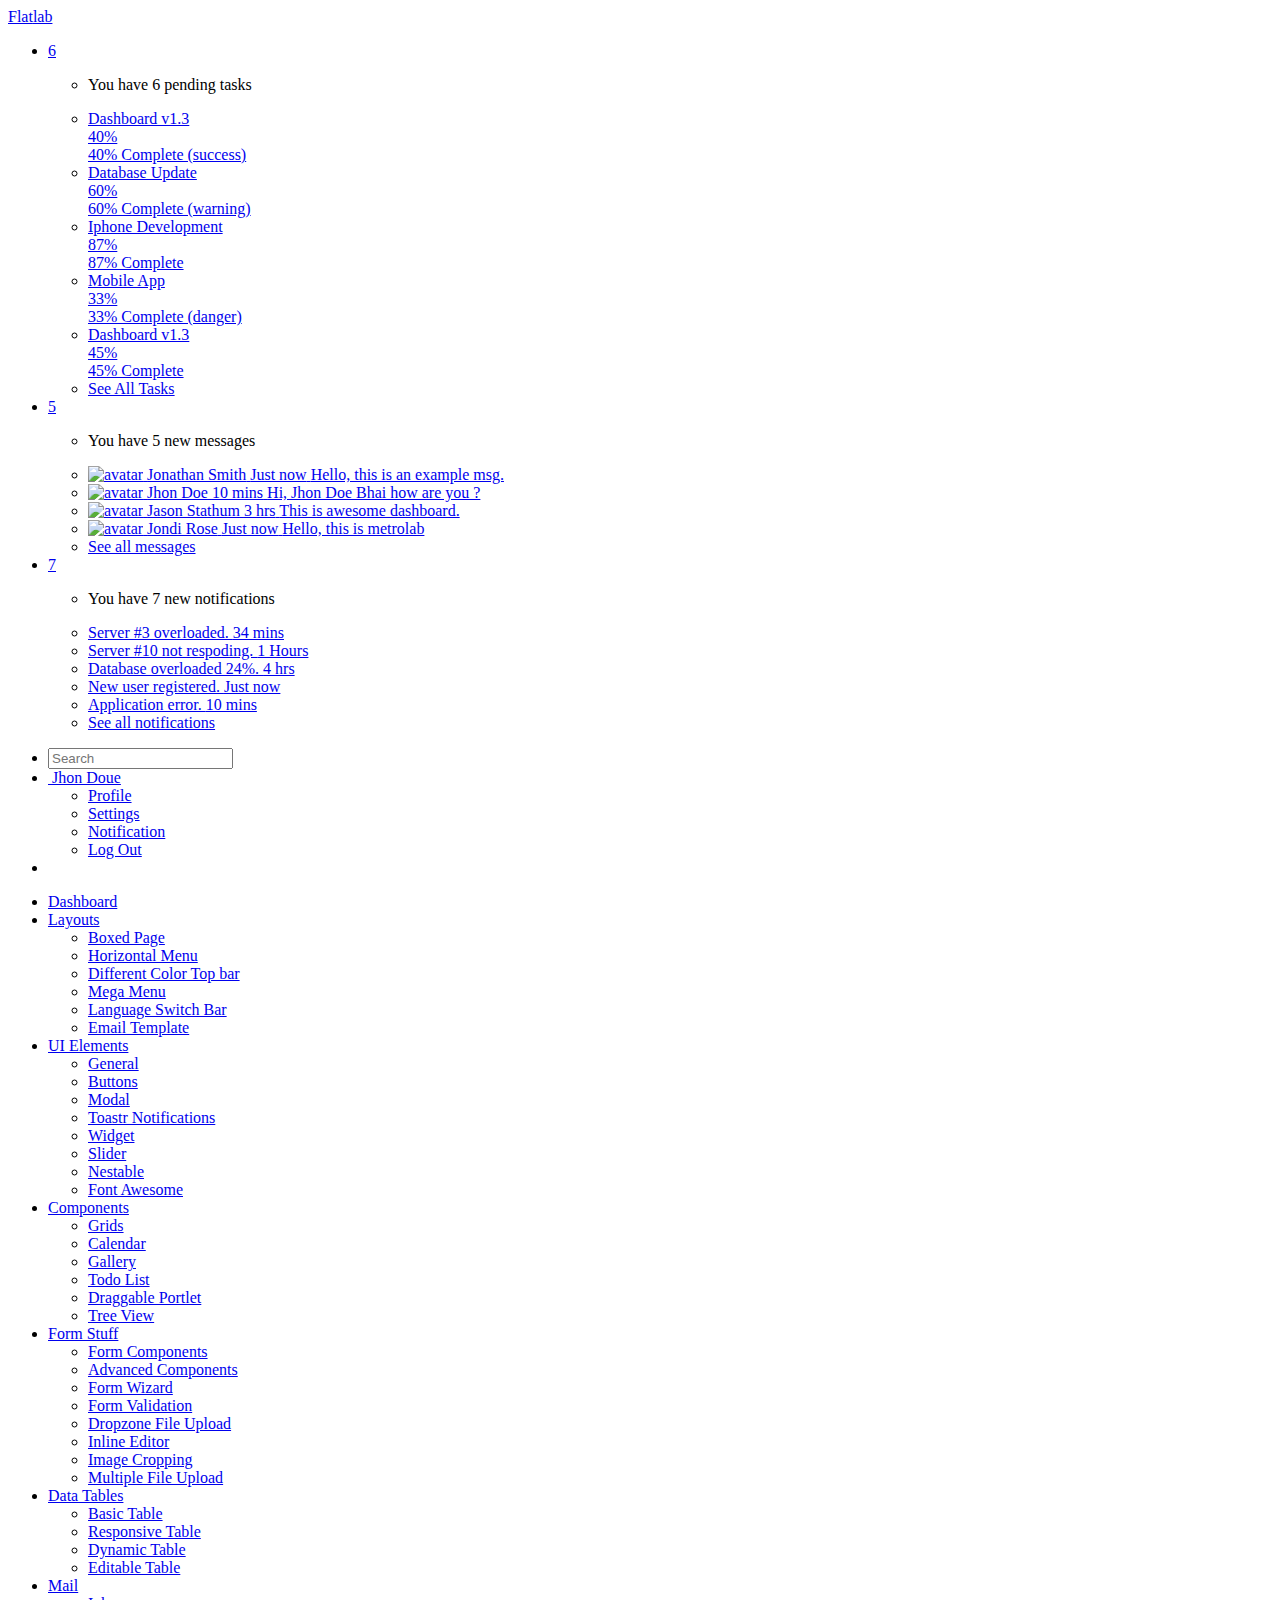
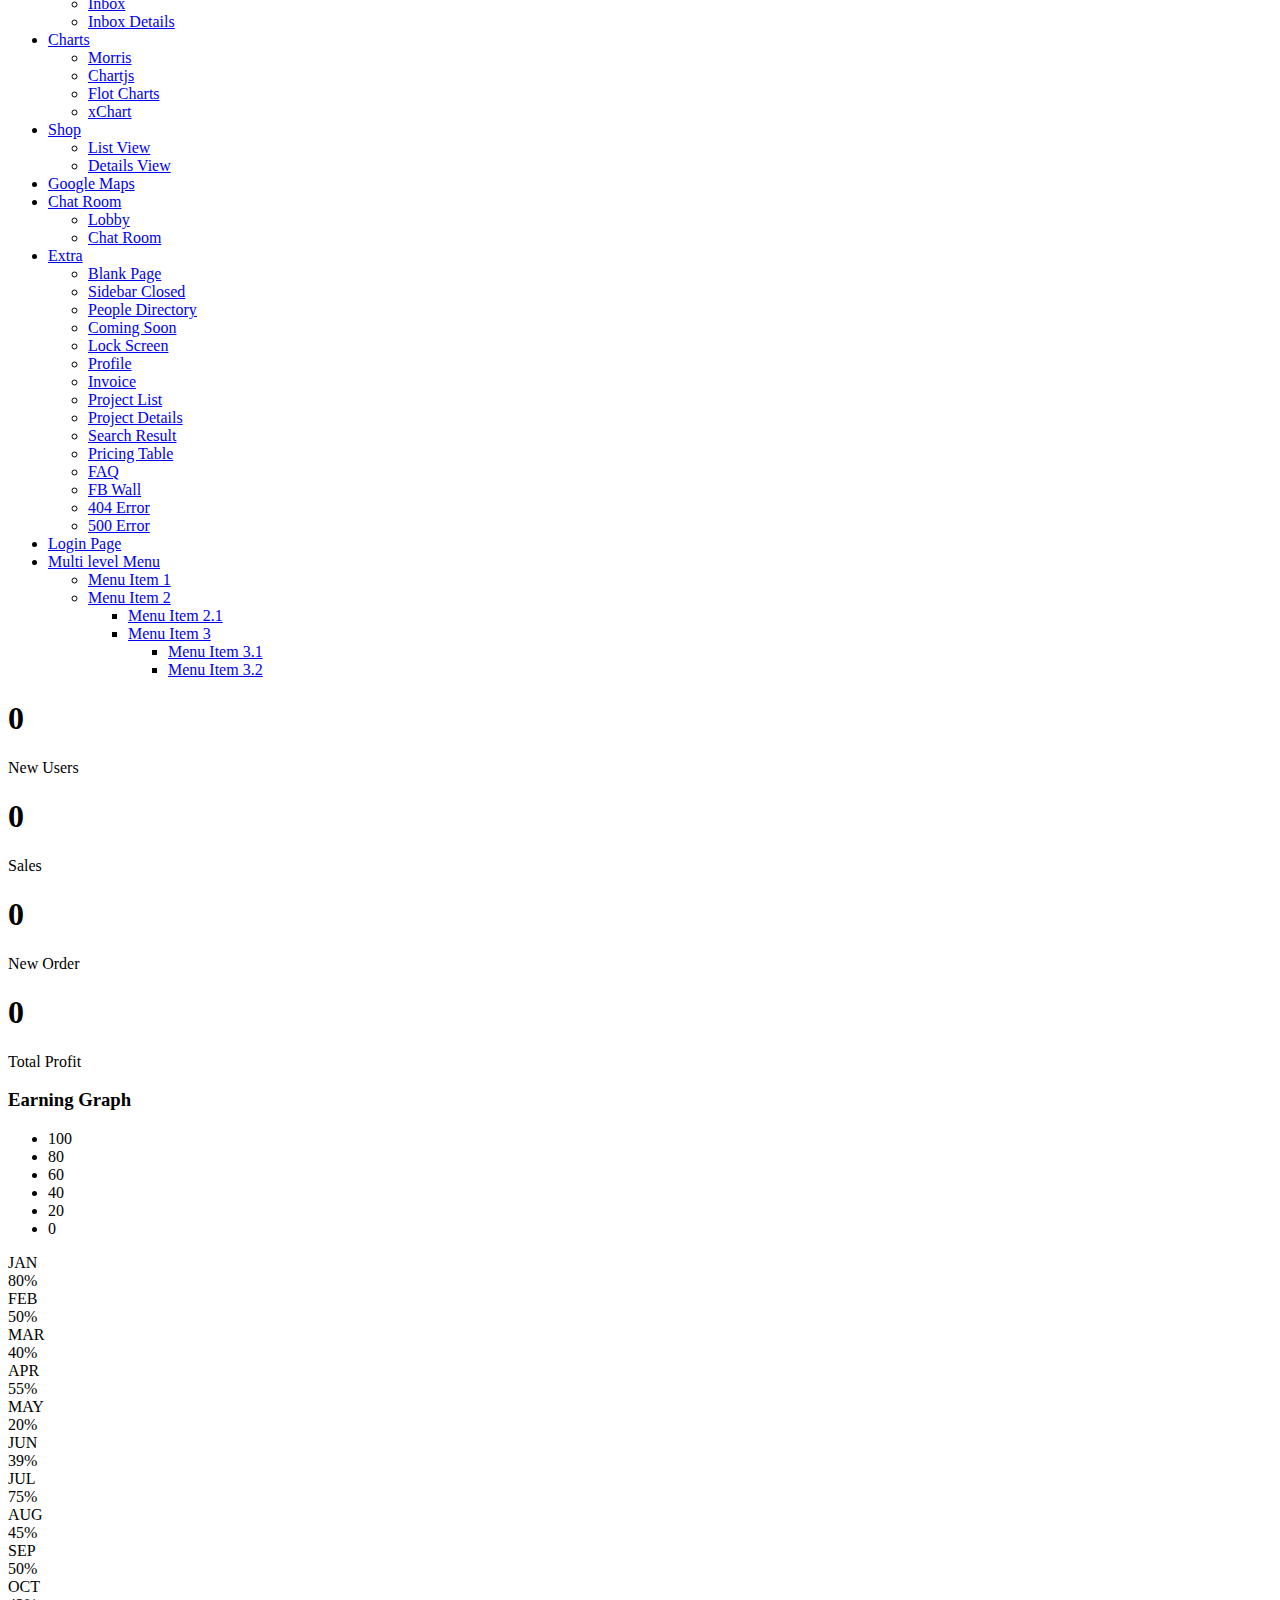
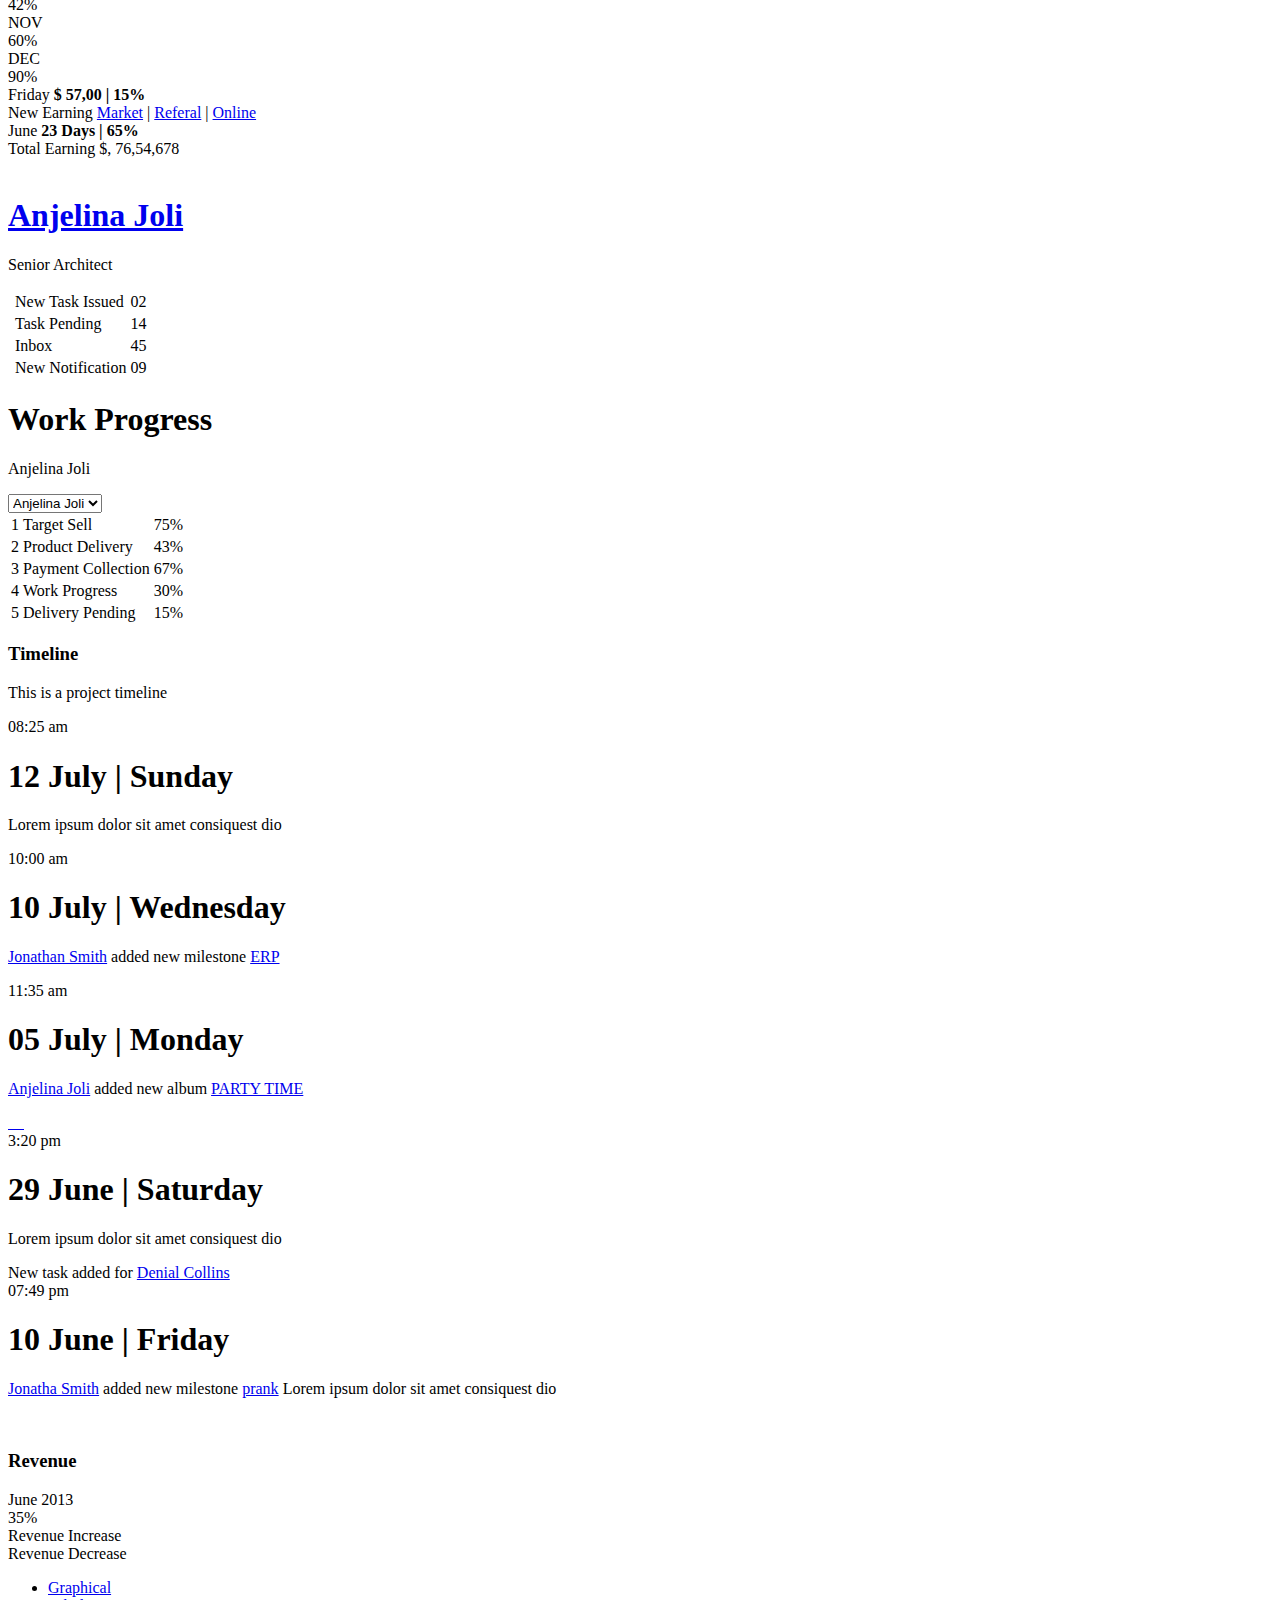
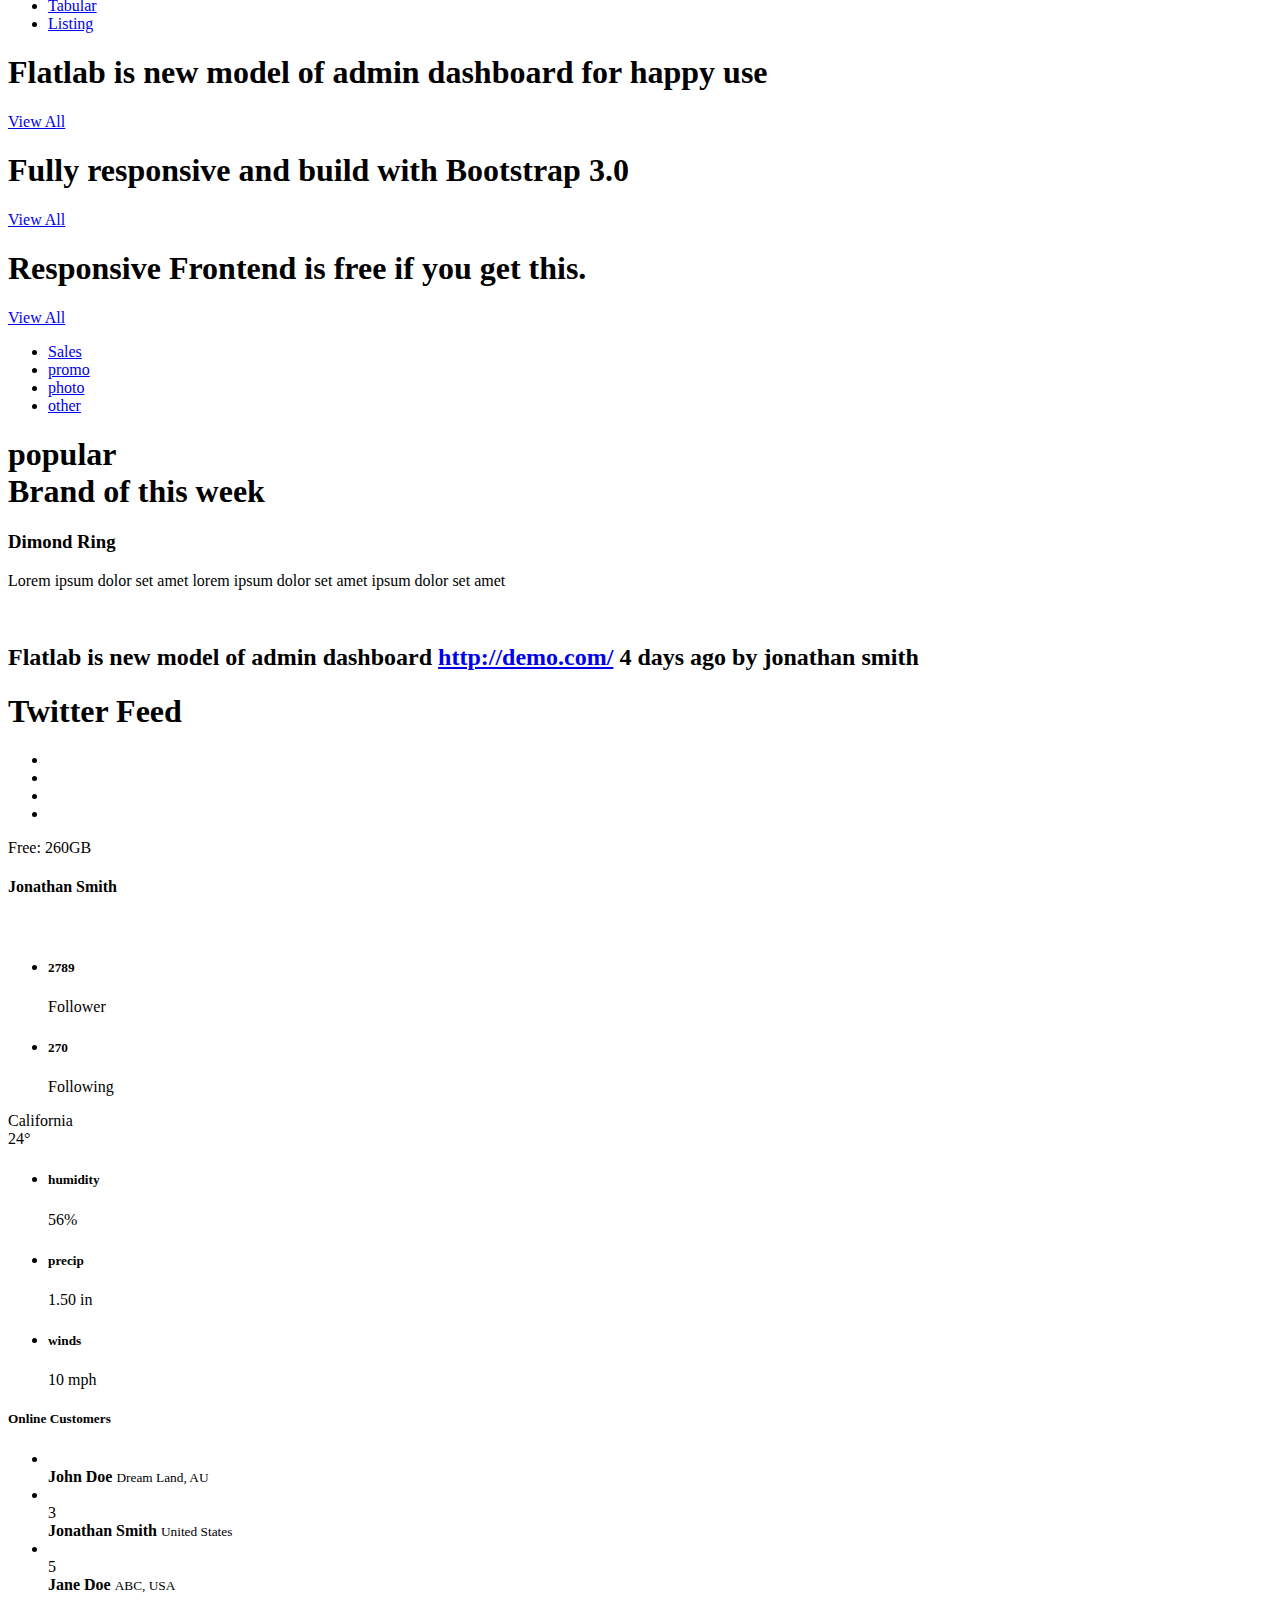
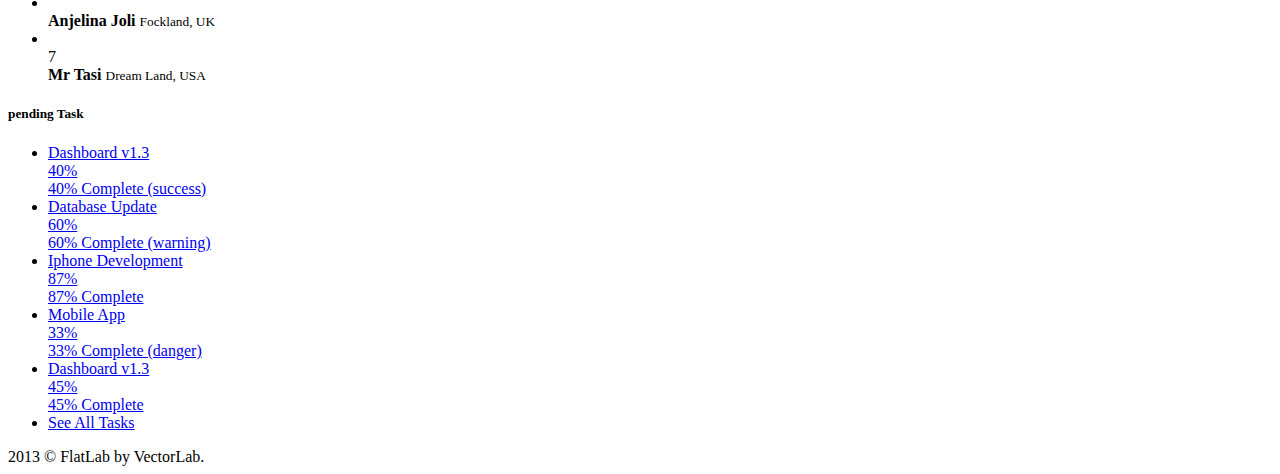
==== mysite-static-admin/src/main/resources/templates/index.html @ 7e633bf1 "Initial commit" ====
<!DOCTYPE html>
<html lang="en">
  <head>
    <meta charset="utf-8">
    <meta name="viewport" content="width=device-width, initial-scale=1.0">
    <meta name="description" content="个人小站">
    <meta name="author" content="ThrStones">
    <link rel="shortcut icon" href="img/favicon.png">

    <title>ThrStones - Site Manager</title>

    <!-- Bootstrap core CSS -->
    <link href="css/bootstrap.min.css" rel="stylesheet">
    <link href="css/bootstrap-reset.css" rel="stylesheet">
    <!--external css-->
    <link href="assets/font-awesome/css/font-awesome.css" rel="stylesheet" />
    <link href="assets/jquery-easy-pie-chart/jquery.easy-pie-chart.css" rel="stylesheet" type="text/css" media="screen"/>
    <link rel="stylesheet" href="css/owl.carousel.css" type="text/css">

      <!--right slidebar-->
      <link href="css/slidebars.css" rel="stylesheet">

    <!-- Custom styles for this template -->

    <link href="css/style.css" rel="stylesheet">
    <link href="css/style-responsive.css" rel="stylesheet" />



    <!-- HTML5 shim and Respond.js IE8 support of HTML5 tooltipss and media queries -->
    <!--[if lt IE 9]>
      <script src="js/html5shiv.js"></script>
      <script src="js/respond.min.js"></script>
    <![endif]-->
  </head>

  <body>

  <section id="container" >
      <!--header start-->
      <header class="header white-bg">
              <div class="sidebar-toggle-box">
                  <div class="fa fa-bars tooltips" data-placement="right" data-original-title="Toggle Navigation"></div>
              </div>
            <!--logo start-->
            <a href="index.html" class="logo">Flat<span>lab</span></a>
            <!--logo end-->
            <div class="nav notify-row" id="top_menu">
                <!--  notification start -->
                <ul class="nav top-menu">
                    <!-- settings start -->
                    <li class="dropdown">
                        <a data-toggle="dropdown" class="dropdown-toggle" href="#">
                            <i class="fa fa-tasks"></i>
                            <span class="badge bg-success">6</span>
                        </a>
                        <ul class="dropdown-menu extended tasks-bar">
                            <div class="notify-arrow notify-arrow-green"></div>
                            <li>
                                <p class="green">You have 6 pending tasks</p>
                            </li>
                            <li>
                                <a href="#">
                                    <div class="task-info">
                                        <div class="desc">Dashboard v1.3</div>
                                        <div class="percent">40%</div>
                                    </div>
                                    <div class="progress progress-striped">
                                        <div class="progress-bar progress-bar-success" role="progressbar" aria-valuenow="40" aria-valuemin="0" aria-valuemax="100" style="width: 40%">
                                            <span class="sr-only">40% Complete (success)</span>
                                        </div>
                                    </div>
                                </a>
                            </li>
                            <li>
                                <a href="#">
                                    <div class="task-info">
                                        <div class="desc">Database Update</div>
                                        <div class="percent">60%</div>
                                    </div>
                                    <div class="progress progress-striped">
                                        <div class="progress-bar progress-bar-warning" role="progressbar" aria-valuenow="60" aria-valuemin="0" aria-valuemax="100" style="width: 60%">
                                            <span class="sr-only">60% Complete (warning)</span>
                                        </div>
                                    </div>
                                </a>
                            </li>
                            <li>
                                <a href="#">
                                    <div class="task-info">
                                        <div class="desc">Iphone Development</div>
                                        <div class="percent">87%</div>
                                    </div>
                                    <div class="progress progress-striped">
                                        <div class="progress-bar progress-bar-info" role="progressbar" aria-valuenow="20" aria-valuemin="0" aria-valuemax="100" style="width: 87%">
                                            <span class="sr-only">87% Complete</span>
                                        </div>
                                    </div>
                                </a>
                            </li>
                            <li>
                                <a href="#">
                                    <div class="task-info">
                                        <div class="desc">Mobile App</div>
                                        <div class="percent">33%</div>
                                    </div>
                                    <div class="progress progress-striped">
                                        <div class="progress-bar progress-bar-danger" role="progressbar" aria-valuenow="80" aria-valuemin="0" aria-valuemax="100" style="width: 33%">
                                            <span class="sr-only">33% Complete (danger)</span>
                                        </div>
                                    </div>
                                </a>
                            </li>
                            <li>
                                <a href="#">
                                    <div class="task-info">
                                        <div class="desc">Dashboard v1.3</div>
                                        <div class="percent">45%</div>
                                    </div>
                                    <div class="progress progress-striped active">
                                        <div class="progress-bar"  role="progressbar" aria-valuenow="45" aria-valuemin="0" aria-valuemax="100" style="width: 45%">
                                            <span class="sr-only">45% Complete</span>
                                        </div>
                                    </div>

                                </a>
                            </li>
                            <li class="external">
                                <a href="#">See All Tasks</a>
                            </li>
                        </ul>
                    </li>
                    <!-- settings end -->
                    <!-- inbox dropdown start-->
                    <li id="header_inbox_bar" class="dropdown">
                        <a data-toggle="dropdown" class="dropdown-toggle" href="#">
                            <i class="fa fa-envelope-o"></i>
                            <span class="badge bg-important">5</span>
                        </a>
                        <ul class="dropdown-menu extended inbox">
                            <div class="notify-arrow notify-arrow-red"></div>
                            <li>
                                <p class="red">You have 5 new messages</p>
                            </li>
                            <li>
                                <a href="#">
                                    <span class="photo"><img alt="avatar" src="./img/avatar-mini.jpg"></span>
                                    <span class="subject">
                                    <span class="from">Jonathan Smith</span>
                                    <span class="time">Just now</span>
                                    </span>
                                    <span class="message">
                                        Hello, this is an example msg.
                                    </span>
                                </a>
                            </li>
                            <li>
                                <a href="#">
                                    <span class="photo"><img alt="avatar" src="./img/avatar-mini2.jpg"></span>
                                    <span class="subject">
                                    <span class="from">Jhon Doe</span>
                                    <span class="time">10 mins</span>
                                    </span>
                                    <span class="message">
                                     Hi, Jhon Doe Bhai how are you ?
                                    </span>
                                </a>
                            </li>
                            <li>
                                <a href="#">
                                    <span class="photo"><img alt="avatar" src="./img/avatar-mini3.jpg"></span>
                                    <span class="subject">
                                    <span class="from">Jason Stathum</span>
                                    <span class="time">3 hrs</span>
                                    </span>
                                    <span class="message">
                                        This is awesome dashboard.
                                    </span>
                                </a>
                            </li>
                            <li>
                                <a href="#">
                                    <span class="photo"><img alt="avatar" src="./img/avatar-mini4.jpg"></span>
                                    <span class="subject">
                                    <span class="from">Jondi Rose</span>
                                    <span class="time">Just now</span>
                                    </span>
                                    <span class="message">
                                        Hello, this is metrolab
                                    </span>
                                </a>
                            </li>
                            <li>
                                <a href="#">See all messages</a>
                            </li>
                        </ul>
                    </li>
                    <!-- inbox dropdown end -->
                    <!-- notification dropdown start-->
                    <li id="header_notification_bar" class="dropdown">
                        <a data-toggle="dropdown" class="dropdown-toggle" href="#">

                            <i class="fa fa-bell-o"></i>
                            <span class="badge bg-warning">7</span>
                        </a>
                        <ul class="dropdown-menu extended notification">
                            <div class="notify-arrow notify-arrow-yellow"></div>
                            <li>
                                <p class="yellow">You have 7 new notifications</p>
                            </li>
                            <li>
                                <a href="#">
                                    <span class="label label-danger"><i class="fa fa-bolt"></i></span>
                                    Server #3 overloaded.
                                    <span class="small italic">34 mins</span>
                                </a>
                            </li>
                            <li>
                                <a href="#">
                                    <span class="label label-warning"><i class="fa fa-bell"></i></span>
                                    Server #10 not respoding.
                                    <span class="small italic">1 Hours</span>
                                </a>
                            </li>
                            <li>
                                <a href="#">
                                    <span class="label label-danger"><i class="fa fa-bolt"></i></span>
                                    Database overloaded 24%.
                                    <span class="small italic">4 hrs</span>
                                </a>
                            </li>
                            <li>
                                <a href="#">
                                    <span class="label label-success"><i class="fa fa-plus"></i></span>
                                    New user registered.
                                    <span class="small italic">Just now</span>
                                </a>
                            </li>
                            <li>
                                <a href="#">
                                    <span class="label label-info"><i class="fa fa-bullhorn"></i></span>
                                    Application error.
                                    <span class="small italic">10 mins</span>
                                </a>
                            </li>
                            <li>
                                <a href="#">See all notifications</a>
                            </li>
                        </ul>
                    </li>
                    <!-- notification dropdown end -->
                </ul>
                <!--  notification end -->
            </div>
            <div class="top-nav ">
                <!--search & user info start-->
                <ul class="nav pull-right top-menu">
                    <li>
                        <input type="text" class="form-control search" placeholder="Search">
                    </li>
                    <!-- user login dropdown start-->
                    <li class="dropdown">
                        <a data-toggle="dropdown" class="dropdown-toggle" href="#">
                            <img alt="" src="img/avatar1_small.jpg">
                            <span class="username">Jhon Doue</span>
                            <b class="caret"></b>
                        </a>
                        <ul class="dropdown-menu extended logout">
                            <div class="log-arrow-up"></div>
                            <li><a href="#"><i class=" fa fa-suitcase"></i>Profile</a></li>
                            <li><a href="#"><i class="fa fa-cog"></i> Settings</a></li>
                            <li><a href="#"><i class="fa fa-bell-o"></i> Notification</a></li>
                            <li><a href="login.html"><i class="fa fa-key"></i> Log Out</a></li>
                        </ul>
                    </li>
                    <li class="sb-toggle-right">
                        <i class="fa  fa-align-right"></i>
                    </li>
                    <!-- user login dropdown end -->
                </ul>
                <!--search & user info end-->
            </div>
        </header>
      <!--header end-->
      <!--sidebar start-->
      <aside>
          <div id="sidebar"  class="nav-collapse ">
              <!-- sidebar menu start-->
              <ul class="sidebar-menu" id="nav-accordion">
                  <li>
                      <a class="active" href="index.html">
                          <i class="fa fa-dashboard"></i>
                          <span>Dashboard</span>
                      </a>
                  </li>

                  <li class="sub-menu">
                      <a href="javascript:;" >
                          <i class="fa fa-laptop"></i>
                          <span>Layouts</span>
                      </a>
                      <ul class="sub">
                          <li><a  href="boxed_page.html">Boxed Page</a></li>
                          <li><a  href="horizontal_menu.html">Horizontal Menu</a></li>
                          <li><a  href="header-color.html">Different Color Top bar</a></li>
                          <li><a  href="mega_menu.html">Mega Menu</a></li>
                          <li><a  href="language_switch_bar.html">Language Switch Bar</a></li>
                          <li><a  href="email_template.html" target="_blank">Email Template</a></li>
                      </ul>
                  </li>

                  <li class="sub-menu">
                      <a href="javascript:;" >
                          <i class="fa fa-book"></i>
                          <span>UI Elements</span>
                      </a>
                      <ul class="sub">
                          <li><a  href="general.html">General</a></li>
                          <li><a  href="buttons.html">Buttons</a></li>
                          <li><a  href="modal.html">Modal</a></li>
                          <li><a  href="toastr.html">Toastr Notifications</a></li>
                          <li><a  href="widget.html">Widget</a></li>
                          <li><a  href="slider.html">Slider</a></li>
                          <li><a  href="nestable.html">Nestable</a></li>
                          <li><a  href="font_awesome.html">Font Awesome</a></li>
                      </ul>
                  </li>

                  <li class="sub-menu">
                      <a href="javascript:;" >
                          <i class="fa fa-cogs"></i>
                          <span>Components</span>
                      </a>
                      <ul class="sub">
                          <li><a  href="grids.html">Grids</a></li>
                          <li><a  href="calendar.html">Calendar</a></li>
                          <li><a  href="gallery.html">Gallery</a></li>
                          <li><a  href="todo_list.html">Todo List</a></li>
                          <li><a  href="draggable_portlet.html">Draggable Portlet</a></li>
                          <li><a  href="tree.html">Tree View</a></li>
                      </ul>
                  </li>
                  <li class="sub-menu">
                      <a href="javascript:;" >
                          <i class="fa fa-tasks"></i>
                          <span>Form Stuff</span>
                      </a>
                      <ul class="sub">
                          <li><a  href="form_component.html">Form Components</a></li>
                          <li><a  href="advanced_form_components.html">Advanced Components</a></li>
                          <li><a  href="form_wizard.html">Form Wizard</a></li>
                          <li><a  href="form_validation.html">Form Validation</a></li>
                          <li><a  href="dropzone.html">Dropzone File Upload</a></li>
                          <li><a  href="inline_editor.html">Inline Editor</a></li>
                          <li><a  href="image_cropping.html">Image Cropping</a></li>
                          <li><a  href="file_upload.html">Multiple File Upload</a></li>
                      </ul>
                  </li>
                  <li class="sub-menu">
                      <a href="javascript:;" >
                          <i class="fa fa-th"></i>
                          <span>Data Tables</span>
                      </a>
                      <ul class="sub">
                          <li><a  href="basic_table.html">Basic Table</a></li>
                          <li><a  href="responsive_table.html">Responsive Table</a></li>
                          <li><a  href="dynamic_table.html">Dynamic Table</a></li>
                          <li><a  href="editable_table.html">Editable Table</a></li>
                      </ul>
                  </li>
                  <li class="sub-menu">
                      <a href="javascript:;" >
                          <i class=" fa fa-envelope"></i>
                          <span>Mail</span>
                      </a>
                      <ul class="sub">
                          <li><a  href="inbox.html">Inbox</a></li>
                          <li><a  href="inbox_details.html">Inbox Details</a></li>
                      </ul>
                  </li>
                  <li class="sub-menu">
                      <a href="javascript:;" >
                          <i class=" fa fa-bar-chart-o"></i>
                          <span>Charts</span>
                      </a>
                      <ul class="sub">
                          <li><a  href="morris.html">Morris</a></li>
                          <li><a  href="chartjs.html">Chartjs</a></li>
                          <li><a  href="flot_chart.html">Flot Charts</a></li>
                          <li><a  href="xchart.html">xChart</a></li>
                      </ul>
                  </li>
                  <li class="sub-menu">
                      <a href="javascript:;" >
                          <i class="fa fa-shopping-cart"></i>
                          <span>Shop</span>
                      </a>
                      <ul class="sub">
                          <li><a  href="product_list.html">List View</a></li>
                          <li><a  href="product_details.html">Details View</a></li>
                      </ul>
                  </li>
                  <li>
                      <a href="google_maps.html" >
                          <i class="fa fa-map-marker"></i>
                          <span>Google Maps </span>
                      </a>
                  </li>
                  <li class="sub-menu">
                      <a href="javascript:;">
                          <i class="fa fa-comments-o"></i>
                          <span>Chat Room</span>
                      </a>
                      <ul class="sub">
                          <li><a  href="lobby.html">Lobby</a></li>
                          <li><a  href="chat_room.html"> Chat Room</a></li>
                      </ul>
                  </li>
                  <li class="sub-menu">
                      <a href="javascript:;" >
                          <i class="fa fa-glass"></i>
                          <span>Extra</span>
                      </a>
                      <ul class="sub">
                          <li><a  href="blank.html">Blank Page</a></li>
                          <li><a  href="sidebar_closed.html">Sidebar Closed</a></li>
                          <li><a  href="people_directory.html">People Directory</a></li>
                          <li><a  href="coming_soon.html">Coming Soon</a></li>
                          <li><a  href="lock_screen.html">Lock Screen</a></li>
                          <li><a  href="profile.html">Profile</a></li>
                          <li><a  href="invoice.html">Invoice</a></li>
                          <li><a  href="project_list.html">Project List</a></li>
                          <li><a  href="project_details.html">Project Details</a></li>
                          <li><a  href="search_result.html">Search Result</a></li>
                          <li><a  href="pricing_table.html">Pricing Table</a></li>
                          <li><a  href="faq.html">FAQ</a></li>
                          <li><a  href="fb_wall.html">FB Wall</a></li>
                          <li><a  href="404.html">404 Error</a></li>
                          <li><a  href="500.html">500 Error</a></li>
                      </ul>
                  </li>
                  <li>
                      <a  href="login.html">
                          <i class="fa fa-user"></i>
                          <span>Login Page</span>
                      </a>
                  </li>

                  <!--multi level menu start-->
                  <li class="sub-menu">
                      <a href="javascript:;" >
                          <i class="fa fa-sitemap"></i>
                          <span>Multi level Menu</span>
                      </a>
                      <ul class="sub">
                          <li><a  href="javascript:;">Menu Item 1</a></li>
                          <li class="sub-menu">
                              <a  href="boxed_page.html">Menu Item 2</a>
                              <ul class="sub">
                                  <li><a  href="javascript:;">Menu Item 2.1</a></li>
                                  <li class="sub-menu">
                                      <a  href="javascript:;">Menu Item 3</a>
                                      <ul class="sub">
                                          <li><a  href="javascript:;">Menu Item 3.1</a></li>
                                          <li><a  href="javascript:;">Menu Item 3.2</a></li>
                                      </ul>
                                  </li>
                              </ul>
                          </li>
                      </ul>
                  </li>
                  <!--multi level menu end-->

              </ul>
              <!-- sidebar menu end-->
          </div>
      </aside>
      <!--sidebar end-->
      <!--main content start-->
      <section id="main-content">
          <section class="wrapper">
              <!--state overview start-->
              <div class="row state-overview">
                  <div class="col-lg-3 col-sm-6">
                      <section class="panel">
                          <div class="symbol terques">
                              <i class="fa fa-user"></i>
                          </div>
                          <div class="value">
                              <h1 class="count">
                                  0
                              </h1>
                              <p>New Users</p>
                          </div>
                      </section>
                  </div>
                  <div class="col-lg-3 col-sm-6">
                      <section class="panel">
                          <div class="symbol red">
                              <i class="fa fa-tags"></i>
                          </div>
                          <div class="value">
                              <h1 class=" count2">
                                  0
                              </h1>
                              <p>Sales</p>
                          </div>
                      </section>
                  </div>
                  <div class="col-lg-3 col-sm-6">
                      <section class="panel">
                          <div class="symbol yellow">
                              <i class="fa fa-shopping-cart"></i>
                          </div>
                          <div class="value">
                              <h1 class=" count3">
                                  0
                              </h1>
                              <p>New Order</p>
                          </div>
                      </section>
                  </div>
                  <div class="col-lg-3 col-sm-6">
                      <section class="panel">
                          <div class="symbol blue">
                              <i class="fa fa-bar-chart-o"></i>
                          </div>
                          <div class="value">
                              <h1 class=" count4">
                                  0
                              </h1>
                              <p>Total Profit</p>
                          </div>
                      </section>
                  </div>
              </div>
              <!--state overview end-->

              <div class="row">
                  <div class="col-lg-8">
                      <!--custom chart start-->
                      <div class="border-head">
                          <h3>Earning Graph</h3>
                      </div>
                      <div class="custom-bar-chart">
                          <ul class="y-axis">
                              <li><span>100</span></li>
                              <li><span>80</span></li>
                              <li><span>60</span></li>
                              <li><span>40</span></li>
                              <li><span>20</span></li>
                              <li><span>0</span></li>
                          </ul>
                          <div class="bar">
                              <div class="title">JAN</div>
                              <div class="value tooltips" data-original-title="80%" data-toggle="tooltip" data-placement="top">80%</div>
                          </div>
                          <div class="bar ">
                              <div class="title">FEB</div>
                              <div class="value tooltips" data-original-title="50%" data-toggle="tooltip" data-placement="top">50%</div>
                          </div>
                          <div class="bar ">
                              <div class="title">MAR</div>
                              <div class="value tooltips" data-original-title="40%" data-toggle="tooltip" data-placement="top">40%</div>
                          </div>
                          <div class="bar ">
                              <div class="title">APR</div>
                              <div class="value tooltips" data-original-title="55%" data-toggle="tooltip" data-placement="top">55%</div>
                          </div>
                          <div class="bar">
                              <div class="title">MAY</div>
                              <div class="value tooltips" data-original-title="20%" data-toggle="tooltip" data-placement="top">20%</div>
                          </div>
                          <div class="bar ">
                              <div class="title">JUN</div>
                              <div class="value tooltips" data-original-title="39%" data-toggle="tooltip" data-placement="top">39%</div>
                          </div>
                          <div class="bar">
                              <div class="title">JUL</div>
                              <div class="value tooltips" data-original-title="75%" data-toggle="tooltip" data-placement="top">75%</div>
                          </div>
                          <div class="bar ">
                              <div class="title">AUG</div>
                              <div class="value tooltips" data-original-title="45%" data-toggle="tooltip" data-placement="top">45%</div>
                          </div>
                          <div class="bar ">
                              <div class="title">SEP</div>
                              <div class="value tooltips" data-original-title="50%" data-toggle="tooltip" data-placement="top">50%</div>
                          </div>
                          <div class="bar ">
                              <div class="title">OCT</div>
                              <div class="value tooltips" data-original-title="42%" data-toggle="tooltip" data-placement="top">42%</div>
                          </div>
                          <div class="bar ">
                              <div class="title">NOV</div>
                              <div class="value tooltips" data-original-title="60%" data-toggle="tooltip" data-placement="top">60%</div>
                          </div>
                          <div class="bar ">
                              <div class="title">DEC</div>
                              <div class="value tooltips" data-original-title="90%" data-toggle="tooltip" data-placement="top">90%</div>
                          </div>
                      </div>
                      <!--custom chart end-->
                  </div>
                  <div class="col-lg-4">
                      <!--new earning start-->
                      <div class="panel terques-chart">
                          <div class="panel-body chart-texture">
                              <div class="chart">
                                  <div class="heading">
                                      <span>Friday</span>
                                      <strong>$ 57,00 | 15%</strong>
                                  </div>
                                  <div class="sparkline" data-type="line" data-resize="true" data-height="75" data-width="90%" data-line-width="1" data-line-color="#fff" data-spot-color="#fff" data-fill-color="" data-highlight-line-color="#fff" data-spot-radius="4" data-data="[200,135,667,333,526,996,564,123,890,564,455]"></div>
                              </div>
                          </div>
                          <div class="chart-tittle">
                              <span class="title">New Earning</span>
                              <span class="value">
                                  <a href="#" class="active">Market</a>
                                  |
                                  <a href="#">Referal</a>
                                  |
                                  <a href="#">Online</a>
                              </span>
                          </div>
                      </div>
                      <!--new earning end-->

                      <!--total earning start-->
                      <div class="panel green-chart">
                          <div class="panel-body">
                              <div class="chart">
                                  <div class="heading">
                                      <span>June</span>
                                      <strong>23 Days | 65%</strong>
                                  </div>
                                  <div id="barchart"></div>
                              </div>
                          </div>
                          <div class="chart-tittle">
                              <span class="title">Total Earning</span>
                              <span class="value">$, 76,54,678</span>
                          </div>
                      </div>
                      <!--total earning end-->
                  </div>
              </div>
              <div class="row">
                  <div class="col-lg-4">
                      <!--user info table start-->
                      <section class="panel">
                          <div class="panel-body">
                              <a href="#" class="task-thumb">
                                  <img src="img/avatar1.jpg" alt="">
                              </a>
                              <div class="task-thumb-details">
                                  <h1><a href="#">Anjelina Joli</a></h1>
                                  <p>Senior Architect</p>
                              </div>
                          </div>
                          <table class="table table-hover personal-task">
                              <tbody>
                                <tr>
                                    <td>
                                        <i class=" fa fa-tasks"></i>
                                    </td>
                                    <td>New Task Issued</td>
                                    <td> 02</td>
                                </tr>
                                <tr>
                                    <td>
                                        <i class="fa fa-exclamation-triangle"></i>
                                    </td>
                                    <td>Task Pending</td>
                                    <td> 14</td>
                                </tr>
                                <tr>
                                    <td>
                                        <i class="fa fa-envelope"></i>
                                    </td>
                                    <td>Inbox</td>
                                    <td> 45</td>
                                </tr>
                                <tr>
                                    <td>
                                        <i class=" fa fa-bell-o"></i>
                                    </td>
                                    <td>New Notification</td>
                                    <td> 09</td>
                                </tr>
                              </tbody>
                          </table>
                      </section>
                      <!--user info table end-->
                  </div>
                  <div class="col-lg-8">
                      <!--work progress start-->
                      <section class="panel">
                          <div class="panel-body progress-panel">
                              <div class="task-progress">
                                  <h1>Work Progress</h1>
                                  <p>Anjelina Joli</p>
                              </div>
                              <div class="task-option">
                                  <select class="styled">
                                      <option>Anjelina Joli</option>
                                      <option>Tom Crouse</option>
                                      <option>Jhon Due</option>
                                  </select>
                              </div>
                          </div>
                          <table class="table table-hover personal-task">
                              <tbody>
                              <tr>
                                  <td>1</td>
                                  <td>
                                      Target Sell
                                  </td>
                                  <td>
                                      <span class="badge bg-important">75%</span>
                                  </td>
                                  <td>
                                    <div id="work-progress1"></div>
                                  </td>
                              </tr>
                              <tr>
                                  <td>2</td>
                                  <td>
                                      Product Delivery
                                  </td>
                                  <td>
                                      <span class="badge bg-success">43%</span>
                                  </td>
                                  <td>
                                      <div id="work-progress2"></div>
                                  </td>
                              </tr>
                              <tr>
                                  <td>3</td>
                                  <td>
                                      Payment Collection
                                  </td>
                                  <td>
                                      <span class="badge bg-info">67%</span>
                                  </td>
                                  <td>
                                      <div id="work-progress3"></div>
                                  </td>
                              </tr>
                              <tr>
                                  <td>4</td>
                                  <td>
                                      Work Progress
                                  </td>
                                  <td>
                                      <span class="badge bg-warning">30%</span>
                                  </td>
                                  <td>
                                      <div id="work-progress4"></div>
                                  </td>
                              </tr>
                              <tr>
                                  <td>5</td>
                                  <td>
                                      Delivery Pending
                                  </td>
                                  <td>
                                      <span class="badge bg-primary">15%</span>
                                  </td>
                                  <td>
                                      <div id="work-progress5"></div>
                                  </td>
                              </tr>
                              </tbody>
                          </table>
                      </section>
                      <!--work progress end-->
                  </div>
              </div>
              <div class="row">
                  <div class="col-lg-8">
                      <!--timeline start-->
                      <section class="panel">
                          <div class="panel-body">
                                  <div class="text-center mbot30">
                                      <h3 class="timeline-title">Timeline</h3>
                                      <p class="t-info">This is a project timeline</p>
                                  </div>

                                  <div class="timeline">
                                      <article class="timeline-item">
                                          <div class="timeline-desk">
                                              <div class="panel">
                                                  <div class="panel-body">
                                                      <span class="arrow"></span>
                                                      <span class="timeline-icon red"></span>
                                                      <span class="timeline-date">08:25 am</span>
                                                      <h1 class="red">12 July | Sunday</h1>
                                                      <p>Lorem ipsum dolor sit amet consiquest dio</p>
                                                  </div>
                                              </div>
                                          </div>
                                      </article>
                                      <article class="timeline-item alt">
                                          <div class="timeline-desk">
                                              <div class="panel">
                                                  <div class="panel-body">
                                                      <span class="arrow-alt"></span>
                                                      <span class="timeline-icon green"></span>
                                                      <span class="timeline-date">10:00 am</span>
                                                      <h1 class="green">10 July | Wednesday</h1>
                                                      <p><a href="#">Jonathan Smith</a> added new milestone <span><a href="#" class="green">ERP</a></span></p>
                                                  </div>
                                              </div>
                                          </div>
                                      </article>
                                      <article class="timeline-item">
                                          <div class="timeline-desk">
                                              <div class="panel">
                                                  <div class="panel-body">
                                                      <span class="arrow"></span>
                                                      <span class="timeline-icon blue"></span>
                                                      <span class="timeline-date">11:35 am</span>
                                                      <h1 class="blue">05 July | Monday</h1>
                                                      <p><a href="#">Anjelina Joli</a> added new album <span><a href="#" class="blue">PARTY TIME</a></span></p>
                                                      <div class="album">
                                                          <a href="#">
                                                              <img alt="" src="img/sm-img-1.jpg">
                                                          </a>
                                                          <a href="#">
                                                              <img alt="" src="img/sm-img-2.jpg">
                                                          </a>
                                                          <a href="#">
                                                              <img alt="" src="img/sm-img-3.jpg">
                                                          </a>
                                                          <a href="#">
                                                              <img alt="" src="img/sm-img-1.jpg">
                                                          </a>
                                                          <a href="#">
                                                              <img alt="" src="img/sm-img-2.jpg">
                                                          </a>
                                                      </div>
                                                  </div>
                                              </div>
                                          </div>
                                      </article>
                                      <article class="timeline-item alt">
                                          <div class="timeline-desk">
                                              <div class="panel">
                                                  <div class="panel-body">
                                                      <span class="arrow-alt"></span>
                                                      <span class="timeline-icon purple"></span>
                                                      <span class="timeline-date">3:20 pm</span>
                                                      <h1 class="purple">29 June | Saturday</h1>
                                                      <p>Lorem ipsum dolor sit amet consiquest dio</p>
                                                      <div class="notification">
                                                          <i class=" fa fa-exclamation-sign"></i> New task added for <a href="#">Denial Collins</a>
                                                      </div>
                                                  </div>
                                              </div>
                                          </div>
                                      </article>
                                      <article class="timeline-item">
                                          <div class="timeline-desk">
                                              <div class="panel">
                                                  <div class="panel-body">
                                                      <span class="arrow"></span>
                                                      <span class="timeline-icon light-green"></span>
                                                      <span class="timeline-date">07:49 pm</span>
                                                      <h1 class="light-green">10 June | Friday</h1>
                                                      <p><a href="#">Jonatha Smith</a> added new milestone <span><a href="#" class="light-green">prank</a></span> Lorem ipsum dolor sit amet consiquest dio</p>
                                                  </div>
                                              </div>
                                          </div>
                                      </article>
                                  </div>

                                  <div class="clearfix">&nbsp;</div>
                              </div>
                      </section>
                      <!--timeline end-->
                  </div>
                  <div class="col-lg-4">
                      <!--revenue start-->
                      <section class="panel">
                          <div class="revenue-head">
                              <span>
                                  <i class="fa fa-bar-chart-o"></i>
                              </span>
                              <h3>Revenue</h3>
                              <span class="rev-combo pull-right">
                                 June 2013
                              </span>
                          </div>
                          <div class="panel-body">
                              <div class="row">
                                  <div class="col-lg-6 col-sm-6 text-center">
                                      <div class="easy-pie-chart">
                                          <div class="percentage" data-percent="35"><span>35</span>%</div>
                                      </div>
                                  </div>
                                  <div class="col-lg-6 col-sm-6">
                                      <div class="chart-info chart-position">
                                          <span class="increase"></span>
                                          <span>Revenue Increase</span>
                                      </div>
                                      <div class="chart-info">
                                          <span class="decrease"></span>
                                          <span>Revenue Decrease</span>
                                      </div>
                                  </div>
                              </div>
                          </div>
                          <div class="panel-footer revenue-foot">
                              <ul>
                                  <li class="first active">
                                      <a href="javascript:;">
                                          <i class="fa fa-bullseye"></i>
                                          Graphical
                                      </a>
                                  </li>
                                  <li>
                                      <a href="javascript:;">
                                          <i class=" fa fa-th-large"></i>
                                          Tabular
                                      </a>
                                  </li>
                                  <li class="last">
                                      <a href="javascript:;">
                                          <i class=" fa fa-align-justify"></i>
                                          Listing
                                      </a>
                                  </li>
                              </ul>
                          </div>
                      </section>
                      <!--revenue end-->
                      <!--features carousel start-->
                      <section class="panel">
                          <div class="flat-carousal">
                              <div id="owl-demo" class="owl-carousel owl-theme">
                                  <div class="item">
                                      <h1>Flatlab is new model of admin dashboard for happy use</h1>
                                      <div class="text-center">
                                          <a href="javascript:;" class="view-all">View All</a>
                                      </div>
                                  </div>
                                  <div class="item">
                                      <h1>Fully responsive and build with Bootstrap 3.0</h1>
                                      <div class="text-center">
                                          <a href="javascript:;" class="view-all">View All</a>
                                      </div>
                                  </div>
                                  <div class="item">
                                      <h1>Responsive Frontend is free if you get this.</h1>
                                      <div class="text-center">
                                          <a href="javascript:;" class="view-all">View All</a>
                                      </div>
                                  </div>
                              </div>
                          </div>
                          <div class="panel-body">
                              <ul class="ft-link">
                                  <li class="active">
                                      <a href="javascript:;">
                                          <i class="fa fa-bars"></i>
                                          Sales
                                      </a>
                                  </li>
                                  <li>
                                      <a href="javascript:;">
                                          <i class=" fa fa-calendar-o"></i>
                                          promo
                                      </a>
                                  </li>
                                  <li>
                                      <a href="javascript:;">
                                          <i class=" fa fa-camera"></i>
                                          photo
                                      </a>
                                  </li>
                                  <li>
                                      <a href="javascript:;">
                                          <i class=" fa fa-circle"></i>
                                          other
                                      </a>
                                  </li>
                              </ul>
                          </div>
                      </section>
                      <!--features carousel end-->
                  </div>
              </div>
              <div class="row">
                  <div class="col-lg-8">
                      <!--latest product info start-->
                      <section class="panel post-wrap pro-box">
                          <aside>
                              <div class="post-info">
                                  <span class="arrow-pro right"></span>
                                  <div class="panel-body">
                                      <h1><strong>popular</strong> <br> Brand of this week</h1>
                                      <div class="desk yellow">
                                          <h3>Dimond Ring</h3>
                                          <p>Lorem ipsum dolor set amet lorem ipsum dolor set amet ipsum dolor set amet</p>
                                      </div>
                                      <div class="post-btn">
                                          <a href="javascript:;">
                                              <i class="fa fa-chevron-circle-left"></i>
                                          </a>
                                          <a href="javascript:;">
                                              <i class="fa fa-chevron-circle-right"></i>
                                          </a>
                                      </div>
                                  </div>
                              </div>
                          </aside>
                          <aside class="post-highlight yellow v-align">
                              <div class="panel-body text-center">
                                  <div class="pro-thumb">
                                      <img src="img/ring.jpg" alt="">
                                  </div>
                              </div>
                          </aside>
                      </section>
                      <!--latest product info end-->
                      <!--twitter feedback start-->
                      <section class="panel post-wrap pro-box">
                          <aside class="post-highlight terques v-align">
                              <div class="panel-body">
                                  <h2>Flatlab is new model of admin dashboard <a href="javascript:;"> http://demo.com/</a> 4 days ago  by jonathan smith</h2>
                              </div>
                          </aside>
                          <aside>
                              <div class="post-info">
                                  <span class="arrow-pro left"></span>
                                  <div class="panel-body">
                                      <div class="text-center twite">
                                          <h1>Twitter Feed</h1>
                                      </div>

                                      <footer class="social-footer">
                                          <ul>
                                              <li>
                                                  <a href="#">
                                                    <i class="fa fa-facebook"></i>
                                                  </a>
                                              </li>
                                              <li class="active">
                                                  <a href="#">
                                                      <i class="fa fa-twitter"></i>
                                                  </a>
                                              </li>
                                              <li>
                                                  <a href="#">
                                                      <i class="fa fa-google-plus"></i>
                                                  </a>
                                              </li>
                                              <li>
                                                  <a href="#">
                                                      <i class="fa fa-pinterest"></i>
                                                  </a>
                                              </li>
                                          </ul>
                                      </footer>
                                  </div>
                              </div>
                          </aside>
                      </section>
                      <!--twitter feedback end-->
                  </div>
                  <div class="col-lg-4">
                      <div class="row">
                          <div class="col-xs-6">
                              <!--pie chart start-->
                              <section class="panel">
                                  <div class="panel-body">
                                      <div class="chart">
                                          <div id="pie-chart" ></div>
                                      </div>
                                  </div>
                                  <footer class="pie-foot">
                                      Free: 260GB
                                  </footer>
                              </section>
                              <!--pie chart start-->
                          </div>
                          <div class="col-xs-6">
                              <!--follower start-->
                              <section class="panel">
                                  <div class="follower">
                                      <div class="panel-body">
                                          <h4>Jonathan Smith</h4>
                                          <div class="follow-ava">
                                              <img src="img/follower-avatar.jpg" alt="">
                                          </div>
                                      </div>
                                  </div>

                                  <footer class="follower-foot">
                                      <ul>
                                          <li>
                                              <h5>2789</h5>
                                              <p>Follower</p>
                                          </li>
                                          <li>
                                              <h5>270</h5>
                                              <p>Following</p>
                                          </li>
                                      </ul>
                                  </footer>
                              </section>
                              <!--follower end-->
                          </div>
                      </div>
                      <!--weather statement start-->
                      <section class="panel">
                          <div class="weather-bg">
                              <div class="panel-body">
                                  <div class="row">
                                      <div class="col-xs-6">
                                        <i class="fa fa-cloud"></i>
                                          California
                                      </div>
                                      <div class="col-xs-6">
                                          <div class="degree">
                                              24°
                                          </div>
                                      </div>
                                  </div>
                              </div>
                          </div>

                          <footer class="weather-category">
                              <ul>
                                  <li class="active">
                                      <h5>humidity</h5>
                                      56%
                                  </li>
                                  <li>
                                      <h5>precip</h5>
                                      1.50 in
                                  </li>
                                  <li>
                                      <h5>winds</h5>
                                      10 mph
                                  </li>
                              </ul>
                          </footer>

                      </section>
                      <!--weather statement end-->
                  </div>
              </div>

          </section>
      </section>
      <!--main content end-->

      <!-- Right Slidebar start -->
      <div class="sb-slidebar sb-right sb-style-overlay">
          <h5 class="side-title">Online Customers</h5>
          <ul class="quick-chat-list">
              <li class="online">
                  <div class="media">
                      <a href="#" class="pull-left media-thumb">
                          <img alt="" src="img/chat-avatar2.jpg" class="media-object">
                      </a>
                      <div class="media-body">
                          <strong>John Doe</strong>
                          <small>Dream Land, AU</small>
                      </div>
                  </div><!-- media -->
              </li>
              <li class="online">
                  <div class="media">
                      <a href="#" class="pull-left media-thumb">
                          <img alt="" src="img/chat-avatar.jpg" class="media-object">
                      </a>
                      <div class="media-body">
                          <div class="media-status">
                              <span class=" badge bg-important">3</span>
                          </div>
                          <strong>Jonathan Smith</strong>
                          <small>United States</small>
                      </div>
                  </div><!-- media -->
              </li>

              <li class="online">
                  <div class="media">
                      <a href="#" class="pull-left media-thumb">
                          <img alt="" src="img/pro-ac-1.png" class="media-object">
                      </a>
                      <div class="media-body">
                          <div class="media-status">
                              <span class=" badge bg-success">5</span>
                          </div>
                          <strong>Jane Doe</strong>
                          <small>ABC, USA</small>
                      </div>
                  </div><!-- media -->
              </li>
              <li class="online">
                  <div class="media">
                      <a href="#" class="pull-left media-thumb">
                          <img alt="" src="img/avatar1.jpg" class="media-object">
                      </a>
                      <div class="media-body">
                          <strong>Anjelina Joli</strong>
                          <small>Fockland, UK</small>
                      </div>
                  </div><!-- media -->
              </li>
              <li class="online">
                  <div class="media">
                      <a href="#" class="pull-left media-thumb">
                          <img alt="" src="img/mail-avatar.jpg" class="media-object">
                      </a>
                      <div class="media-body">
                          <div class="media-status">
                              <span class=" badge bg-warning">7</span>
                          </div>
                          <strong>Mr Tasi</strong>
                          <small>Dream Land, USA</small>
                      </div>
                  </div><!-- media -->
              </li>
          </ul>
          <h5 class="side-title"> pending Task</h5>
          <ul class="p-task tasks-bar">
              <li>
                  <a href="#">
                      <div class="task-info">
                          <div class="desc">Dashboard v1.3</div>
                          <div class="percent">40%</div>
                      </div>
                      <div class="progress progress-striped">
                          <div style="width: 40%" aria-valuemax="100" aria-valuemin="0" aria-valuenow="40" role="progressbar" class="progress-bar progress-bar-success">
                              <span class="sr-only">40% Complete (success)</span>
                          </div>
                      </div>
                  </a>
              </li>
              <li>
                  <a href="#">
                      <div class="task-info">
                          <div class="desc">Database Update</div>
                          <div class="percent">60%</div>
                      </div>
                      <div class="progress progress-striped">
                          <div style="width: 60%" aria-valuemax="100" aria-valuemin="0" aria-valuenow="60" role="progressbar" class="progress-bar progress-bar-warning">
                              <span class="sr-only">60% Complete (warning)</span>
                          </div>
                      </div>
                  </a>
              </li>
              <li>
                  <a href="#">
                      <div class="task-info">
                          <div class="desc">Iphone Development</div>
                          <div class="percent">87%</div>
                      </div>
                      <div class="progress progress-striped">
                          <div style="width: 87%" aria-valuemax="100" aria-valuemin="0" aria-valuenow="20" role="progressbar" class="progress-bar progress-bar-info">
                              <span class="sr-only">87% Complete</span>
                          </div>
                      </div>
                  </a>
              </li>
              <li>
                  <a href="#">
                      <div class="task-info">
                          <div class="desc">Mobile App</div>
                          <div class="percent">33%</div>
                      </div>
                      <div class="progress progress-striped">
                          <div style="width: 33%" aria-valuemax="100" aria-valuemin="0" aria-valuenow="80" role="progressbar" class="progress-bar progress-bar-danger">
                              <span class="sr-only">33% Complete (danger)</span>
                          </div>
                      </div>
                  </a>
              </li>
              <li>
                  <a href="#">
                      <div class="task-info">
                          <div class="desc">Dashboard v1.3</div>
                          <div class="percent">45%</div>
                      </div>
                      <div class="progress progress-striped active">
                          <div style="width: 45%" aria-valuemax="100" aria-valuemin="0" aria-valuenow="45" role="progressbar" class="progress-bar">
                              <span class="sr-only">45% Complete</span>
                          </div>
                      </div>

                  </a>
              </li>
              <li class="external">
                  <a href="#">See All Tasks</a>
              </li>
          </ul>
      </div>
      <!-- Right Slidebar end -->

      <!--footer start-->
      <footer class="site-footer">
          <div class="text-center">
              2013 &copy; FlatLab by VectorLab.
              <a href="#" class="go-top">
                  <i class="fa fa-angle-up"></i>
              </a>
          </div>
      </footer>
      <!--footer end-->
  </section>

    <!-- js placed at the end of the document so the pages load faster -->
    <script src="js/jquery.js"></script>
    <script src="js/bootstrap.min.js"></script>
    <script class="include" type="text/javascript" src="js/jquery.dcjqaccordion.2.7.js"></script>
    <script src="js/jquery.scrollTo.min.js"></script>
    <script src="js/jquery.nicescroll.js" type="text/javascript"></script>
    <script src="js/jquery.sparkline.js" type="text/javascript"></script>
    <script src="assets/jquery-easy-pie-chart/jquery.easy-pie-chart.js"></script>
    <script src="js/owl.carousel.js" ></script>
    <script src="js/jquery.customSelect.min.js" ></script>
    <script src="js/respond.min.js" ></script>

    <!--right slidebar-->
    <script src="js/slidebars.min.js"></script>

    <!--common script for all pages-->
    <script src="js/common-scripts.js"></script>

    <!--script for this page-->
    <script src="js/sparkline-chart.js"></script>
    <script src="js/easy-pie-chart.js"></script>
    <script src="js/count.js"></script>

  <script>

      //owl carousel

      $(document).ready(function() {
          $("#owl-demo").owlCarousel({
              navigation : true,
              slideSpeed : 300,
              paginationSpeed : 400,
              singleItem : true,
			  autoPlay:true

          });
      });

      //custom select box

      $(function(){
          $('select.styled').customSelect();
      });

  </script>

  </body>
</html>
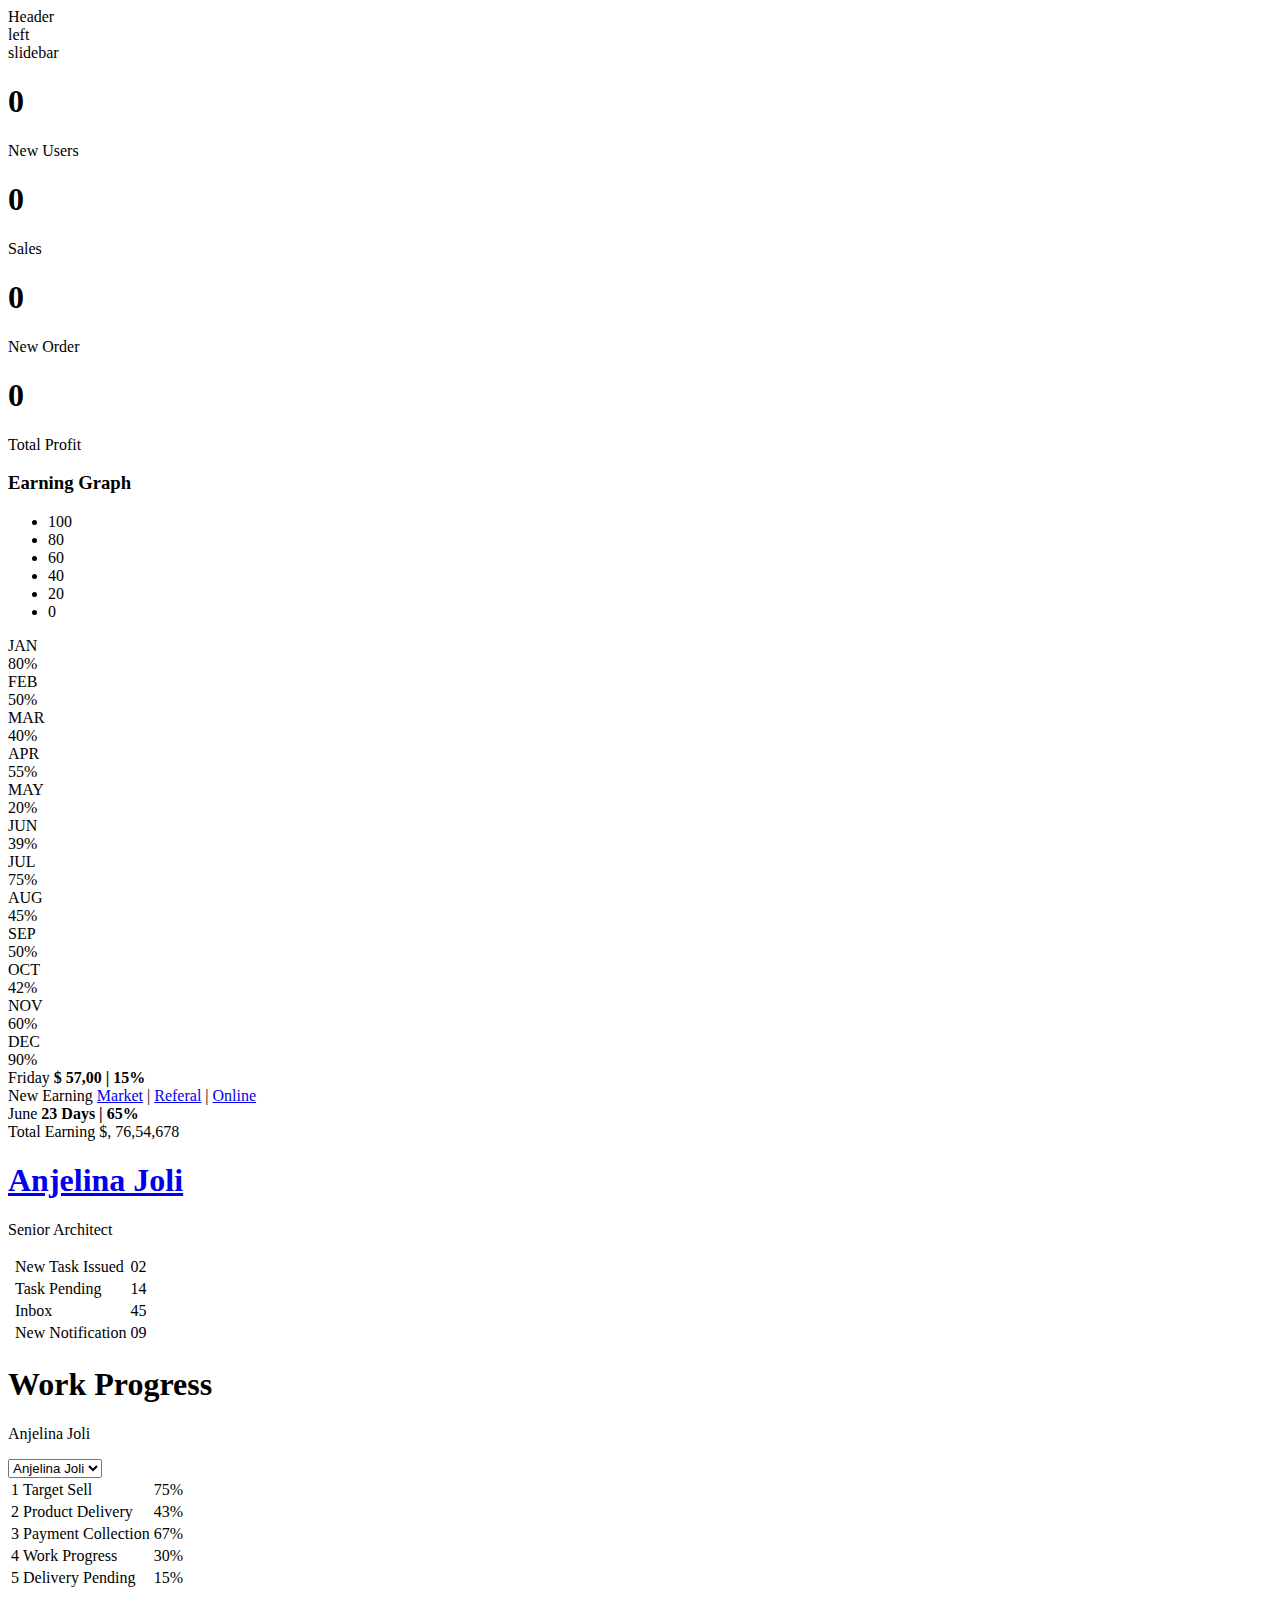
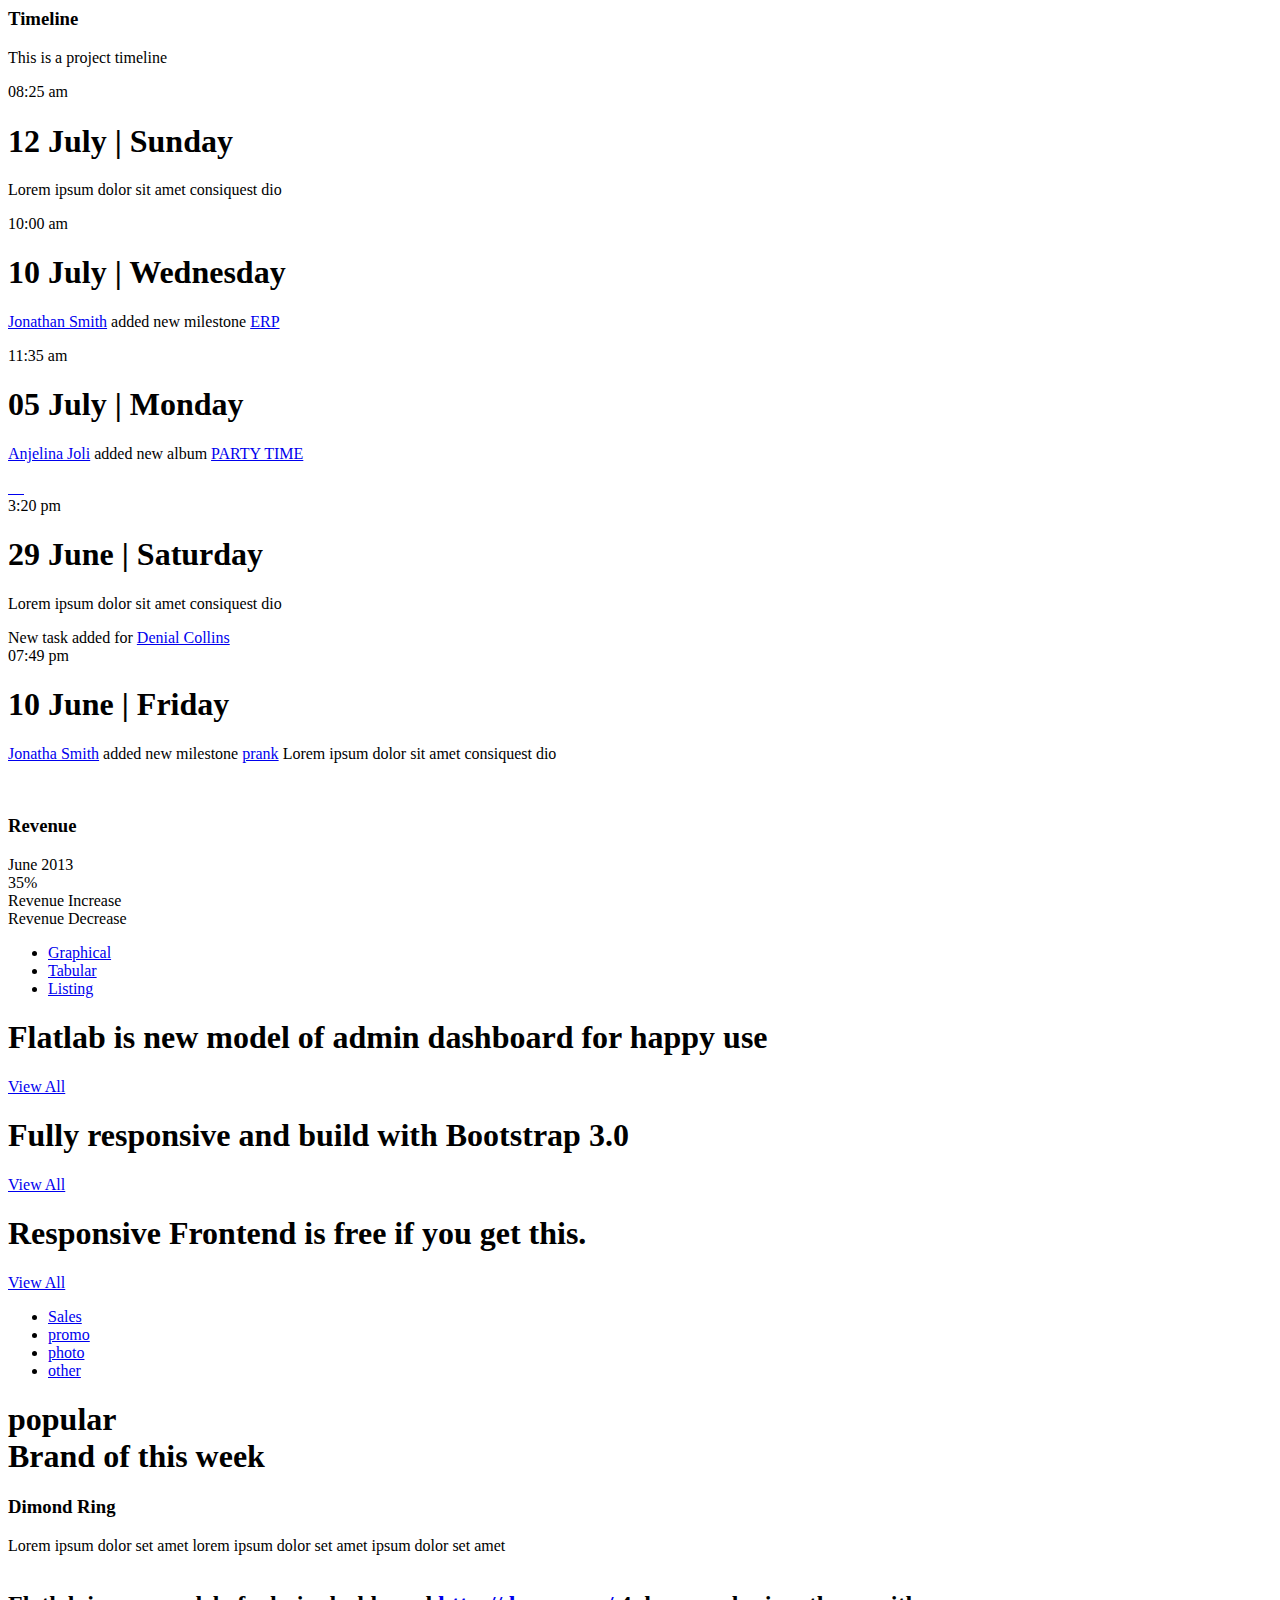
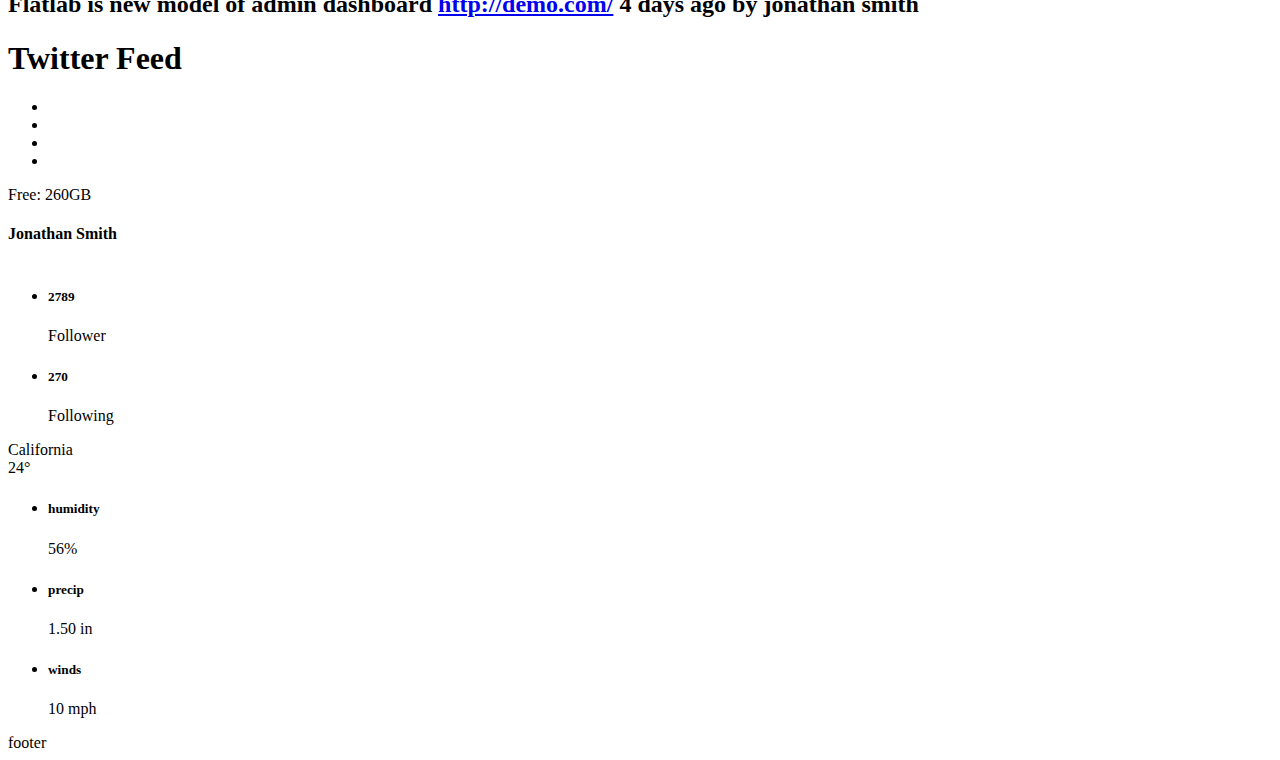
==== commit 3c7c32db: "页面拆分 layout  asider footer header slider" ====
--- a/mysite-static-admin/src/main/resources/templates/index.html
+++ b/mysite-static-admin/src/main/resources/templates/index.html
@@ -1,1365 +1,757 @@
-<!DOCTYPE html>
-<html lang="en">
-  <head>
-    <meta charset="utf-8">
-    <meta name="viewport" content="width=device-width, initial-scale=1.0">
-    <meta name="description" content="个人小站">
-    <meta name="author" content="ThrStones">
-    <link rel="shortcut icon" href="img/favicon.png">
-
-    <title>ThrStones - Site Manager</title>
-
-    <!-- Bootstrap core CSS -->
-    <link href="css/bootstrap.min.css" rel="stylesheet">
-    <link href="css/bootstrap-reset.css" rel="stylesheet">
-    <!--external css-->
-    <link href="assets/font-awesome/css/font-awesome.css" rel="stylesheet" />
-    <link href="assets/jquery-easy-pie-chart/jquery.easy-pie-chart.css" rel="stylesheet" type="text/css" media="screen"/>
-    <link rel="stylesheet" href="css/owl.carousel.css" type="text/css">
-
-      <!--right slidebar-->
-      <link href="css/slidebars.css" rel="stylesheet">
-
-    <!-- Custom styles for this template -->
-
-    <link href="css/style.css" rel="stylesheet">
-    <link href="css/style-responsive.css" rel="stylesheet" />
-
-
-
-    <!-- HTML5 shim and Respond.js IE8 support of HTML5 tooltipss and media queries -->
-    <!--[if lt IE 9]>
-      <script src="js/html5shiv.js"></script>
-      <script src="js/respond.min.js"></script>
-    <![endif]-->
-  </head>
-
-  <body>
-
-  <section id="container" >
-      <!--header start-->
-      <header class="header white-bg">
-              <div class="sidebar-toggle-box">
-                  <div class="fa fa-bars tooltips" data-placement="right" data-original-title="Toggle Navigation"></div>
-              </div>
-            <!--logo start-->
-            <a href="index.html" class="logo">Flat<span>lab</span></a>
-            <!--logo end-->
-            <div class="nav notify-row" id="top_menu">
-                <!--  notification start -->
-                <ul class="nav top-menu">
-                    <!-- settings start -->
-                    <li class="dropdown">
-                        <a data-toggle="dropdown" class="dropdown-toggle" href="#">
-                            <i class="fa fa-tasks"></i>
-                            <span class="badge bg-success">6</span>
-                        </a>
-                        <ul class="dropdown-menu extended tasks-bar">
-                            <div class="notify-arrow notify-arrow-green"></div>
-                            <li>
-                                <p class="green">You have 6 pending tasks</p>
-                            </li>
-                            <li>
-                                <a href="#">
-                                    <div class="task-info">
-                                        <div class="desc">Dashboard v1.3</div>
-                                        <div class="percent">40%</div>
-                                    </div>
-                                    <div class="progress progress-striped">
-                                        <div class="progress-bar progress-bar-success" role="progressbar" aria-valuenow="40" aria-valuemin="0" aria-valuemax="100" style="width: 40%">
-                                            <span class="sr-only">40% Complete (success)</span>
-                                        </div>
-                                    </div>
-                                </a>
-                            </li>
-                            <li>
-                                <a href="#">
-                                    <div class="task-info">
-                                        <div class="desc">Database Update</div>
-                                        <div class="percent">60%</div>
-                                    </div>
-                                    <div class="progress progress-striped">
-                                        <div class="progress-bar progress-bar-warning" role="progressbar" aria-valuenow="60" aria-valuemin="0" aria-valuemax="100" style="width: 60%">
-                                            <span class="sr-only">60% Complete (warning)</span>
-                                        </div>
-                                    </div>
-                                </a>
-                            </li>
-                            <li>
-                                <a href="#">
-                                    <div class="task-info">
-                                        <div class="desc">Iphone Development</div>
-                                        <div class="percent">87%</div>
-                                    </div>
-                                    <div class="progress progress-striped">
-                                        <div class="progress-bar progress-bar-info" role="progressbar" aria-valuenow="20" aria-valuemin="0" aria-valuemax="100" style="width: 87%">
-                                            <span class="sr-only">87% Complete</span>
-                                        </div>
-                                    </div>
-                                </a>
-                            </li>
-                            <li>
-                                <a href="#">
-                                    <div class="task-info">
-                                        <div class="desc">Mobile App</div>
-                                        <div class="percent">33%</div>
-                                    </div>
-                                    <div class="progress progress-striped">
-                                        <div class="progress-bar progress-bar-danger" role="progressbar" aria-valuenow="80" aria-valuemin="0" aria-valuemax="100" style="width: 33%">
-                                            <span class="sr-only">33% Complete (danger)</span>
-                                        </div>
-                                    </div>
-                                </a>
-                            </li>
-                            <li>
-                                <a href="#">
-                                    <div class="task-info">
-                                        <div class="desc">Dashboard v1.3</div>
-                                        <div class="percent">45%</div>
-                                    </div>
-                                    <div class="progress progress-striped active">
-                                        <div class="progress-bar"  role="progressbar" aria-valuenow="45" aria-valuemin="0" aria-valuemax="100" style="width: 45%">
-                                            <span class="sr-only">45% Complete</span>
-                                        </div>
-                                    </div>
-
-                                </a>
-                            </li>
-                            <li class="external">
-                                <a href="#">See All Tasks</a>
-                            </li>
+<!DOCTYPE html "http://www.thymeleaf.org/dtd/xhtml1-strict-thymeleaf-4.dtd">
+<html xmlns="http://www.w3.org/1999/xhtml"
+      xmlns:layout="http://www.ultraq.net.nz/web/thymeleaf/layout"
+      xmlns:th="http://www.thymeleaf.org"
+      layout:decorator="/base/layout">
+
+<head th:include="/base/layout :: head"></head>
+
+<body>
+<section id="container" layout:fragment="content">
+    <div th:replace="base/header :: header">Header</div>
+    <div th:replace="base/aside :: aside">left</div>
+    <div th:replace="base/slidebar :: slidebar">slidebar</div>
+    <!--main content start-->
+    <section id="main-content">
+        <section class="wrapper">
+            <!--state overview start-->
+            <div class="row state-overview">
+                <div class="col-lg-3 col-sm-6">
+                    <section class="panel">
+                        <div class="symbol terques">
+                            <i class="fa fa-user"></i>
+                        </div>
+                        <div class="value">
+                            <h1 class="count">
+                                0
+                            </h1>
+                            <p>New Users</p>
+                        </div>
+                    </section>
+                </div>
+                <div class="col-lg-3 col-sm-6">
+                    <section class="panel">
+                        <div class="symbol red">
+                            <i class="fa fa-tags"></i>
+                        </div>
+                        <div class="value">
+                            <h1 class=" count2">
+                                0
+                            </h1>
+                            <p>Sales</p>
+                        </div>
+                    </section>
+                </div>
+                <div class="col-lg-3 col-sm-6">
+                    <section class="panel">
+                        <div class="symbol yellow">
+                            <i class="fa fa-shopping-cart"></i>
+                        </div>
+                        <div class="value">
+                            <h1 class=" count3">
+                                0
+                            </h1>
+                            <p>New Order</p>
+                        </div>
+                    </section>
+                </div>
+                <div class="col-lg-3 col-sm-6">
+                    <section class="panel">
+                        <div class="symbol blue">
+                            <i class="fa fa-bar-chart-o"></i>
+                        </div>
+                        <div class="value">
+                            <h1 class=" count4">
+                                0
+                            </h1>
+                            <p>Total Profit</p>
+                        </div>
+                    </section>
+                </div>
+            </div>
+            <!--state overview end-->
+
+            <div class="row">
+                <div class="col-lg-8">
+                    <!--custom chart start-->
+                    <div class="border-head">
+                        <h3>Earning Graph</h3>
+                    </div>
+                    <div class="custom-bar-chart">
+                        <ul class="y-axis">
+                            <li><span>100</span></li>
+                            <li><span>80</span></li>
+                            <li><span>60</span></li>
+                            <li><span>40</span></li>
+                            <li><span>20</span></li>
+                            <li><span>0</span></li>
                         </ul>
-                    </li>
-                    <!-- settings end -->
-                    <!-- inbox dropdown start-->
-                    <li id="header_inbox_bar" class="dropdown">
-                        <a data-toggle="dropdown" class="dropdown-toggle" href="#">
-                            <i class="fa fa-envelope-o"></i>
-                            <span class="badge bg-important">5</span>
-                        </a>
-                        <ul class="dropdown-menu extended inbox">
-                            <div class="notify-arrow notify-arrow-red"></div>
-                            <li>
-                                <p class="red">You have 5 new messages</p>
-                            </li>
-                            <li>
-                                <a href="#">
-                                    <span class="photo"><img alt="avatar" src="./img/avatar-mini.jpg"></span>
-                                    <span class="subject">
-                                    <span class="from">Jonathan Smith</span>
-                                    <span class="time">Just now</span>
-                                    </span>
-                                    <span class="message">
-                                        Hello, this is an example msg.
-                                    </span>
-                                </a>
-                            </li>
-                            <li>
-                                <a href="#">
-                                    <span class="photo"><img alt="avatar" src="./img/avatar-mini2.jpg"></span>
-                                    <span class="subject">
-                                    <span class="from">Jhon Doe</span>
-                                    <span class="time">10 mins</span>
-                                    </span>
-                                    <span class="message">
-                                     Hi, Jhon Doe Bhai how are you ?
-                                    </span>
-                                </a>
-                            </li>
-                            <li>
-                                <a href="#">
-                                    <span class="photo"><img alt="avatar" src="./img/avatar-mini3.jpg"></span>
-                                    <span class="subject">
-                                    <span class="from">Jason Stathum</span>
-                                    <span class="time">3 hrs</span>
-                                    </span>
-                                    <span class="message">
-                                        This is awesome dashboard.
-                                    </span>
-                                </a>
-                            </li>
-                            <li>
-                                <a href="#">
-                                    <span class="photo"><img alt="avatar" src="./img/avatar-mini4.jpg"></span>
-                                    <span class="subject">
-                                    <span class="from">Jondi Rose</span>
-                                    <span class="time">Just now</span>
-                                    </span>
-                                    <span class="message">
-                                        Hello, this is metrolab
-                                    </span>
-                                </a>
-                            </li>
-                            <li>
-                                <a href="#">See all messages</a>
-                            </li>
-                        </ul>
-                    </li>
-                    <!-- inbox dropdown end -->
-                    <!-- notification dropdown start-->
-                    <li id="header_notification_bar" class="dropdown">
-                        <a data-toggle="dropdown" class="dropdown-toggle" href="#">
-
-                            <i class="fa fa-bell-o"></i>
-                            <span class="badge bg-warning">7</span>
-                        </a>
-                        <ul class="dropdown-menu extended notification">
-                            <div class="notify-arrow notify-arrow-yellow"></div>
-                            <li>
-                                <p class="yellow">You have 7 new notifications</p>
-                            </li>
-                            <li>
-                                <a href="#">
-                                    <span class="label label-danger"><i class="fa fa-bolt"></i></span>
-                                    Server #3 overloaded.
-                                    <span class="small italic">34 mins</span>
-                                </a>
-                            </li>
-                            <li>
-                                <a href="#">
-                                    <span class="label label-warning"><i class="fa fa-bell"></i></span>
-                                    Server #10 not respoding.
-                                    <span class="small italic">1 Hours</span>
-                                </a>
-                            </li>
-                            <li>
-                                <a href="#">
-                                    <span class="label label-danger"><i class="fa fa-bolt"></i></span>
-                                    Database overloaded 24%.
-                                    <span class="small italic">4 hrs</span>
-                                </a>
-                            </li>
-                            <li>
-                                <a href="#">
-                                    <span class="label label-success"><i class="fa fa-plus"></i></span>
-                                    New user registered.
-                                    <span class="small italic">Just now</span>
-                                </a>
-                            </li>
-                            <li>
-                                <a href="#">
-                                    <span class="label label-info"><i class="fa fa-bullhorn"></i></span>
-                                    Application error.
-                                    <span class="small italic">10 mins</span>
-                                </a>
-                            </li>
-                            <li>
-                                <a href="#">See all notifications</a>
-                            </li>
-                        </ul>
-                    </li>
-                    <!-- notification dropdown end -->
-                </ul>
-                <!--  notification end -->
-            </div>
-            <div class="top-nav ">
-                <!--search & user info start-->
-                <ul class="nav pull-right top-menu">
-                    <li>
-                        <input type="text" class="form-control search" placeholder="Search">
-                    </li>
-                    <!-- user login dropdown start-->
-                    <li class="dropdown">
-                        <a data-toggle="dropdown" class="dropdown-toggle" href="#">
-                            <img alt="" src="img/avatar1_small.jpg">
-                            <span class="username">Jhon Doue</span>
-                            <b class="caret"></b>
-                        </a>
-                        <ul class="dropdown-menu extended logout">
-                            <div class="log-arrow-up"></div>
-                            <li><a href="#"><i class=" fa fa-suitcase"></i>Profile</a></li>
-                            <li><a href="#"><i class="fa fa-cog"></i> Settings</a></li>
-                            <li><a href="#"><i class="fa fa-bell-o"></i> Notification</a></li>
-                            <li><a href="login.html"><i class="fa fa-key"></i> Log Out</a></li>
-                        </ul>
-                    </li>
-                    <li class="sb-toggle-right">
-                        <i class="fa  fa-align-right"></i>
-                    </li>
-                    <!-- user login dropdown end -->
-                </ul>
-                <!--search & user info end-->
-            </div>
-        </header>
-      <!--header end-->
-      <!--sidebar start-->
-      <aside>
-          <div id="sidebar"  class="nav-collapse ">
-              <!-- sidebar menu start-->
-              <ul class="sidebar-menu" id="nav-accordion">
-                  <li>
-                      <a class="active" href="index.html">
-                          <i class="fa fa-dashboard"></i>
-                          <span>Dashboard</span>
-                      </a>
-                  </li>
-
-                  <li class="sub-menu">
-                      <a href="javascript:;" >
-                          <i class="fa fa-laptop"></i>
-                          <span>Layouts</span>
-                      </a>
-                      <ul class="sub">
-                          <li><a  href="boxed_page.html">Boxed Page</a></li>
-                          <li><a  href="horizontal_menu.html">Horizontal Menu</a></li>
-                          <li><a  href="header-color.html">Different Color Top bar</a></li>
-                          <li><a  href="mega_menu.html">Mega Menu</a></li>
-                          <li><a  href="language_switch_bar.html">Language Switch Bar</a></li>
-                          <li><a  href="email_template.html" target="_blank">Email Template</a></li>
-                      </ul>
-                  </li>
-
-                  <li class="sub-menu">
-                      <a href="javascript:;" >
-                          <i class="fa fa-book"></i>
-                          <span>UI Elements</span>
-                      </a>
-                      <ul class="sub">
-                          <li><a  href="general.html">General</a></li>
-                          <li><a  href="buttons.html">Buttons</a></li>
-                          <li><a  href="modal.html">Modal</a></li>
-                          <li><a  href="toastr.html">Toastr Notifications</a></li>
-                          <li><a  href="widget.html">Widget</a></li>
-                          <li><a  href="slider.html">Slider</a></li>
-                          <li><a  href="nestable.html">Nestable</a></li>
-                          <li><a  href="font_awesome.html">Font Awesome</a></li>
-                      </ul>
-                  </li>
-
-                  <li class="sub-menu">
-                      <a href="javascript:;" >
-                          <i class="fa fa-cogs"></i>
-                          <span>Components</span>
-                      </a>
-                      <ul class="sub">
-                          <li><a  href="grids.html">Grids</a></li>
-                          <li><a  href="calendar.html">Calendar</a></li>
-                          <li><a  href="gallery.html">Gallery</a></li>
-                          <li><a  href="todo_list.html">Todo List</a></li>
-                          <li><a  href="draggable_portlet.html">Draggable Portlet</a></li>
-                          <li><a  href="tree.html">Tree View</a></li>
-                      </ul>
-                  </li>
-                  <li class="sub-menu">
-                      <a href="javascript:;" >
-                          <i class="fa fa-tasks"></i>
-                          <span>Form Stuff</span>
-                      </a>
-                      <ul class="sub">
-                          <li><a  href="form_component.html">Form Components</a></li>
-                          <li><a  href="advanced_form_components.html">Advanced Components</a></li>
-                          <li><a  href="form_wizard.html">Form Wizard</a></li>
-                          <li><a  href="form_validation.html">Form Validation</a></li>
-                          <li><a  href="dropzone.html">Dropzone File Upload</a></li>
-                          <li><a  href="inline_editor.html">Inline Editor</a></li>
-                          <li><a  href="image_cropping.html">Image Cropping</a></li>
-                          <li><a  href="file_upload.html">Multiple File Upload</a></li>
-                      </ul>
-                  </li>
-                  <li class="sub-menu">
-                      <a href="javascript:;" >
-                          <i class="fa fa-th"></i>
-                          <span>Data Tables</span>
-                      </a>
-                      <ul class="sub">
-                          <li><a  href="basic_table.html">Basic Table</a></li>
-                          <li><a  href="responsive_table.html">Responsive Table</a></li>
-                          <li><a  href="dynamic_table.html">Dynamic Table</a></li>
-                          <li><a  href="editable_table.html">Editable Table</a></li>
-                      </ul>
-                  </li>
-                  <li class="sub-menu">
-                      <a href="javascript:;" >
-                          <i class=" fa fa-envelope"></i>
-                          <span>Mail</span>
-                      </a>
-                      <ul class="sub">
-                          <li><a  href="inbox.html">Inbox</a></li>
-                          <li><a  href="inbox_details.html">Inbox Details</a></li>
-                      </ul>
-                  </li>
-                  <li class="sub-menu">
-                      <a href="javascript:;" >
-                          <i class=" fa fa-bar-chart-o"></i>
-                          <span>Charts</span>
-                      </a>
-                      <ul class="sub">
-                          <li><a  href="morris.html">Morris</a></li>
-                          <li><a  href="chartjs.html">Chartjs</a></li>
-                          <li><a  href="flot_chart.html">Flot Charts</a></li>
-                          <li><a  href="xchart.html">xChart</a></li>
-                      </ul>
-                  </li>
-                  <li class="sub-menu">
-                      <a href="javascript:;" >
-                          <i class="fa fa-shopping-cart"></i>
-                          <span>Shop</span>
-                      </a>
-                      <ul class="sub">
-                          <li><a  href="product_list.html">List View</a></li>
-                          <li><a  href="product_details.html">Details View</a></li>
-                      </ul>
-                  </li>
-                  <li>
-                      <a href="google_maps.html" >
-                          <i class="fa fa-map-marker"></i>
-                          <span>Google Maps </span>
-                      </a>
-                  </li>
-                  <li class="sub-menu">
-                      <a href="javascript:;">
-                          <i class="fa fa-comments-o"></i>
-                          <span>Chat Room</span>
-                      </a>
-                      <ul class="sub">
-                          <li><a  href="lobby.html">Lobby</a></li>
-                          <li><a  href="chat_room.html"> Chat Room</a></li>
-                      </ul>
-                  </li>
-                  <li class="sub-menu">
-                      <a href="javascript:;" >
-                          <i class="fa fa-glass"></i>
-                          <span>Extra</span>
-                      </a>
-                      <ul class="sub">
-                          <li><a  href="blank.html">Blank Page</a></li>
-                          <li><a  href="sidebar_closed.html">Sidebar Closed</a></li>
-                          <li><a  href="people_directory.html">People Directory</a></li>
-                          <li><a  href="coming_soon.html">Coming Soon</a></li>
-                          <li><a  href="lock_screen.html">Lock Screen</a></li>
-                          <li><a  href="profile.html">Profile</a></li>
-                          <li><a  href="invoice.html">Invoice</a></li>
-                          <li><a  href="project_list.html">Project List</a></li>
-                          <li><a  href="project_details.html">Project Details</a></li>
-                          <li><a  href="search_result.html">Search Result</a></li>
-                          <li><a  href="pricing_table.html">Pricing Table</a></li>
-                          <li><a  href="faq.html">FAQ</a></li>
-                          <li><a  href="fb_wall.html">FB Wall</a></li>
-                          <li><a  href="404.html">404 Error</a></li>
-                          <li><a  href="500.html">500 Error</a></li>
-                      </ul>
-                  </li>
-                  <li>
-                      <a  href="login.html">
-                          <i class="fa fa-user"></i>
-                          <span>Login Page</span>
-                      </a>
-                  </li>
-
-                  <!--multi level menu start-->
-                  <li class="sub-menu">
-                      <a href="javascript:;" >
-                          <i class="fa fa-sitemap"></i>
-                          <span>Multi level Menu</span>
-                      </a>
-                      <ul class="sub">
-                          <li><a  href="javascript:;">Menu Item 1</a></li>
-                          <li class="sub-menu">
-                              <a  href="boxed_page.html">Menu Item 2</a>
-                              <ul class="sub">
-                                  <li><a  href="javascript:;">Menu Item 2.1</a></li>
-                                  <li class="sub-menu">
-                                      <a  href="javascript:;">Menu Item 3</a>
-                                      <ul class="sub">
-                                          <li><a  href="javascript:;">Menu Item 3.1</a></li>
-                                          <li><a  href="javascript:;">Menu Item 3.2</a></li>
-                                      </ul>
-                                  </li>
-                              </ul>
-                          </li>
-                      </ul>
-                  </li>
-                  <!--multi level menu end-->
-
-              </ul>
-              <!-- sidebar menu end-->
-          </div>
-      </aside>
-      <!--sidebar end-->
-      <!--main content start-->
-      <section id="main-content">
-          <section class="wrapper">
-              <!--state overview start-->
-              <div class="row state-overview">
-                  <div class="col-lg-3 col-sm-6">
-                      <section class="panel">
-                          <div class="symbol terques">
-                              <i class="fa fa-user"></i>
-                          </div>
-                          <div class="value">
-                              <h1 class="count">
-                                  0
-                              </h1>
-                              <p>New Users</p>
-                          </div>
-                      </section>
-                  </div>
-                  <div class="col-lg-3 col-sm-6">
-                      <section class="panel">
-                          <div class="symbol red">
-                              <i class="fa fa-tags"></i>
-                          </div>
-                          <div class="value">
-                              <h1 class=" count2">
-                                  0
-                              </h1>
-                              <p>Sales</p>
-                          </div>
-                      </section>
-                  </div>
-                  <div class="col-lg-3 col-sm-6">
-                      <section class="panel">
-                          <div class="symbol yellow">
-                              <i class="fa fa-shopping-cart"></i>
-                          </div>
-                          <div class="value">
-                              <h1 class=" count3">
-                                  0
-                              </h1>
-                              <p>New Order</p>
-                          </div>
-                      </section>
-                  </div>
-                  <div class="col-lg-3 col-sm-6">
-                      <section class="panel">
-                          <div class="symbol blue">
-                              <i class="fa fa-bar-chart-o"></i>
-                          </div>
-                          <div class="value">
-                              <h1 class=" count4">
-                                  0
-                              </h1>
-                              <p>Total Profit</p>
-                          </div>
-                      </section>
-                  </div>
-              </div>
-              <!--state overview end-->
-
-              <div class="row">
-                  <div class="col-lg-8">
-                      <!--custom chart start-->
-                      <div class="border-head">
-                          <h3>Earning Graph</h3>
-                      </div>
-                      <div class="custom-bar-chart">
-                          <ul class="y-axis">
-                              <li><span>100</span></li>
-                              <li><span>80</span></li>
-                              <li><span>60</span></li>
-                              <li><span>40</span></li>
-                              <li><span>20</span></li>
-                              <li><span>0</span></li>
-                          </ul>
-                          <div class="bar">
-                              <div class="title">JAN</div>
-                              <div class="value tooltips" data-original-title="80%" data-toggle="tooltip" data-placement="top">80%</div>
-                          </div>
-                          <div class="bar ">
-                              <div class="title">FEB</div>
-                              <div class="value tooltips" data-original-title="50%" data-toggle="tooltip" data-placement="top">50%</div>
-                          </div>
-                          <div class="bar ">
-                              <div class="title">MAR</div>
-                              <div class="value tooltips" data-original-title="40%" data-toggle="tooltip" data-placement="top">40%</div>
-                          </div>
-                          <div class="bar ">
-                              <div class="title">APR</div>
-                              <div class="value tooltips" data-original-title="55%" data-toggle="tooltip" data-placement="top">55%</div>
-                          </div>
-                          <div class="bar">
-                              <div class="title">MAY</div>
-                              <div class="value tooltips" data-original-title="20%" data-toggle="tooltip" data-placement="top">20%</div>
-                          </div>
-                          <div class="bar ">
-                              <div class="title">JUN</div>
-                              <div class="value tooltips" data-original-title="39%" data-toggle="tooltip" data-placement="top">39%</div>
-                          </div>
-                          <div class="bar">
-                              <div class="title">JUL</div>
-                              <div class="value tooltips" data-original-title="75%" data-toggle="tooltip" data-placement="top">75%</div>
-                          </div>
-                          <div class="bar ">
-                              <div class="title">AUG</div>
-                              <div class="value tooltips" data-original-title="45%" data-toggle="tooltip" data-placement="top">45%</div>
-                          </div>
-                          <div class="bar ">
-                              <div class="title">SEP</div>
-                              <div class="value tooltips" data-original-title="50%" data-toggle="tooltip" data-placement="top">50%</div>
-                          </div>
-                          <div class="bar ">
-                              <div class="title">OCT</div>
-                              <div class="value tooltips" data-original-title="42%" data-toggle="tooltip" data-placement="top">42%</div>
-                          </div>
-                          <div class="bar ">
-                              <div class="title">NOV</div>
-                              <div class="value tooltips" data-original-title="60%" data-toggle="tooltip" data-placement="top">60%</div>
-                          </div>
-                          <div class="bar ">
-                              <div class="title">DEC</div>
-                              <div class="value tooltips" data-original-title="90%" data-toggle="tooltip" data-placement="top">90%</div>
-                          </div>
-                      </div>
-                      <!--custom chart end-->
-                  </div>
-                  <div class="col-lg-4">
-                      <!--new earning start-->
-                      <div class="panel terques-chart">
-                          <div class="panel-body chart-texture">
-                              <div class="chart">
-                                  <div class="heading">
-                                      <span>Friday</span>
-                                      <strong>$ 57,00 | 15%</strong>
-                                  </div>
-                                  <div class="sparkline" data-type="line" data-resize="true" data-height="75" data-width="90%" data-line-width="1" data-line-color="#fff" data-spot-color="#fff" data-fill-color="" data-highlight-line-color="#fff" data-spot-radius="4" data-data="[200,135,667,333,526,996,564,123,890,564,455]"></div>
-                              </div>
-                          </div>
-                          <div class="chart-tittle">
-                              <span class="title">New Earning</span>
-                              <span class="value">
+                        <div class="bar">
+                            <div class="title">JAN</div>
+                            <div class="value tooltips" data-original-title="80%" data-toggle="tooltip"
+                                 data-placement="top">80%
+                            </div>
+                        </div>
+                        <div class="bar ">
+                            <div class="title">FEB</div>
+                            <div class="value tooltips" data-original-title="50%" data-toggle="tooltip"
+                                 data-placement="top">50%
+                            </div>
+                        </div>
+                        <div class="bar ">
+                            <div class="title">MAR</div>
+                            <div class="value tooltips" data-original-title="40%" data-toggle="tooltip"
+                                 data-placement="top">40%
+                            </div>
+                        </div>
+                        <div class="bar ">
+                            <div class="title">APR</div>
+                            <div class="value tooltips" data-original-title="55%" data-toggle="tooltip"
+                                 data-placement="top">55%
+                            </div>
+                        </div>
+                        <div class="bar">
+                            <div class="title">MAY</div>
+                            <div class="value tooltips" data-original-title="20%" data-toggle="tooltip"
+                                 data-placement="top">20%
+                            </div>
+                        </div>
+                        <div class="bar ">
+                            <div class="title">JUN</div>
+                            <div class="value tooltips" data-original-title="39%" data-toggle="tooltip"
+                                 data-placement="top">39%
+                            </div>
+                        </div>
+                        <div class="bar">
+                            <div class="title">JUL</div>
+                            <div class="value tooltips" data-original-title="75%" data-toggle="tooltip"
+                                 data-placement="top">75%
+                            </div>
+                        </div>
+                        <div class="bar ">
+                            <div class="title">AUG</div>
+                            <div class="value tooltips" data-original-title="45%" data-toggle="tooltip"
+                                 data-placement="top">45%
+                            </div>
+                        </div>
+                        <div class="bar ">
+                            <div class="title">SEP</div>
+                            <div class="value tooltips" data-original-title="50%" data-toggle="tooltip"
+                                 data-placement="top">50%
+                            </div>
+                        </div>
+                        <div class="bar ">
+                            <div class="title">OCT</div>
+                            <div class="value tooltips" data-original-title="42%" data-toggle="tooltip"
+                                 data-placement="top">42%
+                            </div>
+                        </div>
+                        <div class="bar ">
+                            <div class="title">NOV</div>
+                            <div class="value tooltips" data-original-title="60%" data-toggle="tooltip"
+                                 data-placement="top">60%
+                            </div>
+                        </div>
+                        <div class="bar ">
+                            <div class="title">DEC</div>
+                            <div class="value tooltips" data-original-title="90%" data-toggle="tooltip"
+                                 data-placement="top">90%
+                            </div>
+                        </div>
+                    </div>
+                    <!--custom chart end-->
+                </div>
+                <div class="col-lg-4">
+                    <!--new earning start-->
+                    <div class="panel terques-chart">
+                        <div class="panel-body chart-texture">
+                            <div class="chart">
+                                <div class="heading">
+                                    <span>Friday</span>
+                                    <strong>$ 57,00 | 15%</strong>
+                                </div>
+                                <div class="sparkline" data-type="line" data-resize="true" data-height="75"
+                                     data-width="90%" data-line-width="1" data-line-color="#fff" data-spot-color="#fff"
+                                     data-fill-color="" data-highlight-line-color="#fff" data-spot-radius="4"
+                                     data-data="[200,135,667,333,526,996,564,123,890,564,455]"></div>
+                            </div>
+                        </div>
+                        <div class="chart-tittle">
+                            <span class="title">New Earning</span>
+                            <span class="value">
                                   <a href="#" class="active">Market</a>
                                   |
                                   <a href="#">Referal</a>
                                   |
                                   <a href="#">Online</a>
                               </span>
-                          </div>
-                      </div>
-                      <!--new earning end-->
-
-                      <!--total earning start-->
-                      <div class="panel green-chart">
-                          <div class="panel-body">
-                              <div class="chart">
-                                  <div class="heading">
-                                      <span>June</span>
-                                      <strong>23 Days | 65%</strong>
-                                  </div>
-                                  <div id="barchart"></div>
-                              </div>
-                          </div>
-                          <div class="chart-tittle">
-                              <span class="title">Total Earning</span>
-                              <span class="value">$, 76,54,678</span>
-                          </div>
-                      </div>
-                      <!--total earning end-->
-                  </div>
-              </div>
-              <div class="row">
-                  <div class="col-lg-4">
-                      <!--user info table start-->
-                      <section class="panel">
-                          <div class="panel-body">
-                              <a href="#" class="task-thumb">
-                                  <img src="img/avatar1.jpg" alt="">
-                              </a>
-                              <div class="task-thumb-details">
-                                  <h1><a href="#">Anjelina Joli</a></h1>
-                                  <p>Senior Architect</p>
-                              </div>
-                          </div>
-                          <table class="table table-hover personal-task">
-                              <tbody>
-                                <tr>
-                                    <td>
-                                        <i class=" fa fa-tasks"></i>
-                                    </td>
-                                    <td>New Task Issued</td>
-                                    <td> 02</td>
-                                </tr>
-                                <tr>
-                                    <td>
-                                        <i class="fa fa-exclamation-triangle"></i>
-                                    </td>
-                                    <td>Task Pending</td>
-                                    <td> 14</td>
-                                </tr>
-                                <tr>
-                                    <td>
-                                        <i class="fa fa-envelope"></i>
-                                    </td>
-                                    <td>Inbox</td>
-                                    <td> 45</td>
-                                </tr>
-                                <tr>
-                                    <td>
-                                        <i class=" fa fa-bell-o"></i>
-                                    </td>
-                                    <td>New Notification</td>
-                                    <td> 09</td>
-                                </tr>
-                              </tbody>
-                          </table>
-                      </section>
-                      <!--user info table end-->
-                  </div>
-                  <div class="col-lg-8">
-                      <!--work progress start-->
-                      <section class="panel">
-                          <div class="panel-body progress-panel">
-                              <div class="task-progress">
-                                  <h1>Work Progress</h1>
-                                  <p>Anjelina Joli</p>
-                              </div>
-                              <div class="task-option">
-                                  <select class="styled">
-                                      <option>Anjelina Joli</option>
-                                      <option>Tom Crouse</option>
-                                      <option>Jhon Due</option>
-                                  </select>
-                              </div>
-                          </div>
-                          <table class="table table-hover personal-task">
-                              <tbody>
-                              <tr>
-                                  <td>1</td>
-                                  <td>
-                                      Target Sell
-                                  </td>
-                                  <td>
-                                      <span class="badge bg-important">75%</span>
-                                  </td>
-                                  <td>
+                        </div>
+                    </div>
+                    <!--new earning end-->
+
+                    <!--total earning start-->
+                    <div class="panel green-chart">
+                        <div class="panel-body">
+                            <div class="chart">
+                                <div class="heading">
+                                    <span>June</span>
+                                    <strong>23 Days | 65%</strong>
+                                </div>
+                                <div id="barchart"></div>
+                            </div>
+                        </div>
+                        <div class="chart-tittle">
+                            <span class="title">Total Earning</span>
+                            <span class="value">$, 76,54,678</span>
+                        </div>
+                    </div>
+                    <!--total earning end-->
+                </div>
+            </div>
+            <div class="row">
+                <div class="col-lg-4">
+                    <!--user info table start-->
+                    <section class="panel">
+                        <div class="panel-body">
+                            <a href="#" class="task-thumb">
+                                <img src="img/avatar1.jpg" alt="">
+                            </a>
+                            <div class="task-thumb-details">
+                                <h1><a href="#">Anjelina Joli</a></h1>
+                                <p>Senior Architect</p>
+                            </div>
+                        </div>
+                        <table class="table table-hover personal-task">
+                            <tbody>
+                            <tr>
+                                <td>
+                                    <i class=" fa fa-tasks"></i>
+                                </td>
+                                <td>New Task Issued</td>
+                                <td> 02</td>
+                            </tr>
+                            <tr>
+                                <td>
+                                    <i class="fa fa-exclamation-triangle"></i>
+                                </td>
+                                <td>Task Pending</td>
+                                <td> 14</td>
+                            </tr>
+                            <tr>
+                                <td>
+                                    <i class="fa fa-envelope"></i>
+                                </td>
+                                <td>Inbox</td>
+                                <td> 45</td>
+                            </tr>
+                            <tr>
+                                <td>
+                                    <i class=" fa fa-bell-o"></i>
+                                </td>
+                                <td>New Notification</td>
+                                <td> 09</td>
+                            </tr>
+                            </tbody>
+                        </table>
+                    </section>
+                    <!--user info table end-->
+                </div>
+                <div class="col-lg-8">
+                    <!--work progress start-->
+                    <section class="panel">
+                        <div class="panel-body progress-panel">
+                            <div class="task-progress">
+                                <h1>Work Progress</h1>
+                                <p>Anjelina Joli</p>
+                            </div>
+                            <div class="task-option">
+                                <select class="styled">
+                                    <option>Anjelina Joli</option>
+                                    <option>Tom Crouse</option>
+                                    <option>Jhon Due</option>
+                                </select>
+                            </div>
+                        </div>
+                        <table class="table table-hover personal-task">
+                            <tbody>
+                            <tr>
+                                <td>1</td>
+                                <td>
+                                    Target Sell
+                                </td>
+                                <td>
+                                    <span class="badge bg-important">75%</span>
+                                </td>
+                                <td>
                                     <div id="work-progress1"></div>
-                                  </td>
-                              </tr>
-                              <tr>
-                                  <td>2</td>
-                                  <td>
-                                      Product Delivery
-                                  </td>
-                                  <td>
-                                      <span class="badge bg-success">43%</span>
-                                  </td>
-                                  <td>
-                                      <div id="work-progress2"></div>
-                                  </td>
-                              </tr>
-                              <tr>
-                                  <td>3</td>
-                                  <td>
-                                      Payment Collection
-                                  </td>
-                                  <td>
-                                      <span class="badge bg-info">67%</span>
-                                  </td>
-                                  <td>
-                                      <div id="work-progress3"></div>
-                                  </td>
-                              </tr>
-                              <tr>
-                                  <td>4</td>
-                                  <td>
-                                      Work Progress
-                                  </td>
-                                  <td>
-                                      <span class="badge bg-warning">30%</span>
-                                  </td>
-                                  <td>
-                                      <div id="work-progress4"></div>
-                                  </td>
-                              </tr>
-                              <tr>
-                                  <td>5</td>
-                                  <td>
-                                      Delivery Pending
-                                  </td>
-                                  <td>
-                                      <span class="badge bg-primary">15%</span>
-                                  </td>
-                                  <td>
-                                      <div id="work-progress5"></div>
-                                  </td>
-                              </tr>
-                              </tbody>
-                          </table>
-                      </section>
-                      <!--work progress end-->
-                  </div>
-              </div>
-              <div class="row">
-                  <div class="col-lg-8">
-                      <!--timeline start-->
-                      <section class="panel">
-                          <div class="panel-body">
-                                  <div class="text-center mbot30">
-                                      <h3 class="timeline-title">Timeline</h3>
-                                      <p class="t-info">This is a project timeline</p>
-                                  </div>
-
-                                  <div class="timeline">
-                                      <article class="timeline-item">
-                                          <div class="timeline-desk">
-                                              <div class="panel">
-                                                  <div class="panel-body">
-                                                      <span class="arrow"></span>
-                                                      <span class="timeline-icon red"></span>
-                                                      <span class="timeline-date">08:25 am</span>
-                                                      <h1 class="red">12 July | Sunday</h1>
-                                                      <p>Lorem ipsum dolor sit amet consiquest dio</p>
-                                                  </div>
-                                              </div>
-                                          </div>
-                                      </article>
-                                      <article class="timeline-item alt">
-                                          <div class="timeline-desk">
-                                              <div class="panel">
-                                                  <div class="panel-body">
-                                                      <span class="arrow-alt"></span>
-                                                      <span class="timeline-icon green"></span>
-                                                      <span class="timeline-date">10:00 am</span>
-                                                      <h1 class="green">10 July | Wednesday</h1>
-                                                      <p><a href="#">Jonathan Smith</a> added new milestone <span><a href="#" class="green">ERP</a></span></p>
-                                                  </div>
-                                              </div>
-                                          </div>
-                                      </article>
-                                      <article class="timeline-item">
-                                          <div class="timeline-desk">
-                                              <div class="panel">
-                                                  <div class="panel-body">
-                                                      <span class="arrow"></span>
-                                                      <span class="timeline-icon blue"></span>
-                                                      <span class="timeline-date">11:35 am</span>
-                                                      <h1 class="blue">05 July | Monday</h1>
-                                                      <p><a href="#">Anjelina Joli</a> added new album <span><a href="#" class="blue">PARTY TIME</a></span></p>
-                                                      <div class="album">
-                                                          <a href="#">
-                                                              <img alt="" src="img/sm-img-1.jpg">
-                                                          </a>
-                                                          <a href="#">
-                                                              <img alt="" src="img/sm-img-2.jpg">
-                                                          </a>
-                                                          <a href="#">
-                                                              <img alt="" src="img/sm-img-3.jpg">
-                                                          </a>
-                                                          <a href="#">
-                                                              <img alt="" src="img/sm-img-1.jpg">
-                                                          </a>
-                                                          <a href="#">
-                                                              <img alt="" src="img/sm-img-2.jpg">
-                                                          </a>
-                                                      </div>
-                                                  </div>
-                                              </div>
-                                          </div>
-                                      </article>
-                                      <article class="timeline-item alt">
-                                          <div class="timeline-desk">
-                                              <div class="panel">
-                                                  <div class="panel-body">
-                                                      <span class="arrow-alt"></span>
-                                                      <span class="timeline-icon purple"></span>
-                                                      <span class="timeline-date">3:20 pm</span>
-                                                      <h1 class="purple">29 June | Saturday</h1>
-                                                      <p>Lorem ipsum dolor sit amet consiquest dio</p>
-                                                      <div class="notification">
-                                                          <i class=" fa fa-exclamation-sign"></i> New task added for <a href="#">Denial Collins</a>
-                                                      </div>
-                                                  </div>
-                                              </div>
-                                          </div>
-                                      </article>
-                                      <article class="timeline-item">
-                                          <div class="timeline-desk">
-                                              <div class="panel">
-                                                  <div class="panel-body">
-                                                      <span class="arrow"></span>
-                                                      <span class="timeline-icon light-green"></span>
-                                                      <span class="timeline-date">07:49 pm</span>
-                                                      <h1 class="light-green">10 June | Friday</h1>
-                                                      <p><a href="#">Jonatha Smith</a> added new milestone <span><a href="#" class="light-green">prank</a></span> Lorem ipsum dolor sit amet consiquest dio</p>
-                                                  </div>
-                                              </div>
-                                          </div>
-                                      </article>
-                                  </div>
-
-                                  <div class="clearfix">&nbsp;</div>
-                              </div>
-                      </section>
-                      <!--timeline end-->
-                  </div>
-                  <div class="col-lg-4">
-                      <!--revenue start-->
-                      <section class="panel">
-                          <div class="revenue-head">
+                                </td>
+                            </tr>
+                            <tr>
+                                <td>2</td>
+                                <td>
+                                    Product Delivery
+                                </td>
+                                <td>
+                                    <span class="badge bg-success">43%</span>
+                                </td>
+                                <td>
+                                    <div id="work-progress2"></div>
+                                </td>
+                            </tr>
+                            <tr>
+                                <td>3</td>
+                                <td>
+                                    Payment Collection
+                                </td>
+                                <td>
+                                    <span class="badge bg-info">67%</span>
+                                </td>
+                                <td>
+                                    <div id="work-progress3"></div>
+                                </td>
+                            </tr>
+                            <tr>
+                                <td>4</td>
+                                <td>
+                                    Work Progress
+                                </td>
+                                <td>
+                                    <span class="badge bg-warning">30%</span>
+                                </td>
+                                <td>
+                                    <div id="work-progress4"></div>
+                                </td>
+                            </tr>
+                            <tr>
+                                <td>5</td>
+                                <td>
+                                    Delivery Pending
+                                </td>
+                                <td>
+                                    <span class="badge bg-primary">15%</span>
+                                </td>
+                                <td>
+                                    <div id="work-progress5"></div>
+                                </td>
+                            </tr>
+                            </tbody>
+                        </table>
+                    </section>
+                    <!--work progress end-->
+                </div>
+            </div>
+            <div class="row">
+                <div class="col-lg-8">
+                    <!--timeline start-->
+                    <section class="panel">
+                        <div class="panel-body">
+                            <div class="text-center mbot30">
+                                <h3 class="timeline-title">Timeline</h3>
+                                <p class="t-info">This is a project timeline</p>
+                            </div>
+
+                            <div class="timeline">
+                                <article class="timeline-item">
+                                    <div class="timeline-desk">
+                                        <div class="panel">
+                                            <div class="panel-body">
+                                                <span class="arrow"></span>
+                                                <span class="timeline-icon red"></span>
+                                                <span class="timeline-date">08:25 am</span>
+                                                <h1 class="red">12 July | Sunday</h1>
+                                                <p>Lorem ipsum dolor sit amet consiquest dio</p>
+                                            </div>
+                                        </div>
+                                    </div>
+                                </article>
+                                <article class="timeline-item alt">
+                                    <div class="timeline-desk">
+                                        <div class="panel">
+                                            <div class="panel-body">
+                                                <span class="arrow-alt"></span>
+                                                <span class="timeline-icon green"></span>
+                                                <span class="timeline-date">10:00 am</span>
+                                                <h1 class="green">10 July | Wednesday</h1>
+                                                <p><a href="#">Jonathan Smith</a> added new milestone <span><a href="#"
+                                                                                                               class="green">ERP</a></span>
+                                                </p>
+                                            </div>
+                                        </div>
+                                    </div>
+                                </article>
+                                <article class="timeline-item">
+                                    <div class="timeline-desk">
+                                        <div class="panel">
+                                            <div class="panel-body">
+                                                <span class="arrow"></span>
+                                                <span class="timeline-icon blue"></span>
+                                                <span class="timeline-date">11:35 am</span>
+                                                <h1 class="blue">05 July | Monday</h1>
+                                                <p><a href="#">Anjelina Joli</a> added new album <span><a href="#"
+                                                                                                          class="blue">PARTY TIME</a></span>
+                                                </p>
+                                                <div class="album">
+                                                    <a href="#">
+                                                        <img alt="" src="img/sm-img-1.jpg">
+                                                    </a>
+                                                    <a href="#">
+                                                        <img alt="" src="img/sm-img-2.jpg">
+                                                    </a>
+                                                    <a href="#">
+                                                        <img alt="" src="img/sm-img-3.jpg">
+                                                    </a>
+                                                    <a href="#">
+                                                        <img alt="" src="img/sm-img-1.jpg">
+                                                    </a>
+                                                    <a href="#">
+                                                        <img alt="" src="img/sm-img-2.jpg">
+                                                    </a>
+                                                </div>
+                                            </div>
+                                        </div>
+                                    </div>
+                                </article>
+                                <article class="timeline-item alt">
+                                    <div class="timeline-desk">
+                                        <div class="panel">
+                                            <div class="panel-body">
+                                                <span class="arrow-alt"></span>
+                                                <span class="timeline-icon purple"></span>
+                                                <span class="timeline-date">3:20 pm</span>
+                                                <h1 class="purple">29 June | Saturday</h1>
+                                                <p>Lorem ipsum dolor sit amet consiquest dio</p>
+                                                <div class="notification">
+                                                    <i class=" fa fa-exclamation-sign"></i> New task added for <a
+                                                        href="#">Denial Collins</a>
+                                                </div>
+                                            </div>
+                                        </div>
+                                    </div>
+                                </article>
+                                <article class="timeline-item">
+                                    <div class="timeline-desk">
+                                        <div class="panel">
+                                            <div class="panel-body">
+                                                <span class="arrow"></span>
+                                                <span class="timeline-icon light-green"></span>
+                                                <span class="timeline-date">07:49 pm</span>
+                                                <h1 class="light-green">10 June | Friday</h1>
+                                                <p><a href="#">Jonatha Smith</a> added new milestone <span><a href="#"
+                                                                                                              class="light-green">prank</a></span>
+                                                    Lorem ipsum dolor sit amet consiquest dio</p>
+                                            </div>
+                                        </div>
+                                    </div>
+                                </article>
+                            </div>
+
+                            <div class="clearfix">&nbsp;</div>
+                        </div>
+                    </section>
+                    <!--timeline end-->
+                </div>
+                <div class="col-lg-4">
+                    <!--revenue start-->
+                    <section class="panel">
+                        <div class="revenue-head">
                               <span>
                                   <i class="fa fa-bar-chart-o"></i>
                               </span>
-                              <h3>Revenue</h3>
-                              <span class="rev-combo pull-right">
+                            <h3>Revenue</h3>
+                            <span class="rev-combo pull-right">
                                  June 2013
                               </span>
-                          </div>
-                          <div class="panel-body">
-                              <div class="row">
-                                  <div class="col-lg-6 col-sm-6 text-center">
-                                      <div class="easy-pie-chart">
-                                          <div class="percentage" data-percent="35"><span>35</span>%</div>
-                                      </div>
-                                  </div>
-                                  <div class="col-lg-6 col-sm-6">
-                                      <div class="chart-info chart-position">
-                                          <span class="increase"></span>
-                                          <span>Revenue Increase</span>
-                                      </div>
-                                      <div class="chart-info">
-                                          <span class="decrease"></span>
-                                          <span>Revenue Decrease</span>
-                                      </div>
-                                  </div>
-                              </div>
-                          </div>
-                          <div class="panel-footer revenue-foot">
-                              <ul>
-                                  <li class="first active">
-                                      <a href="javascript:;">
-                                          <i class="fa fa-bullseye"></i>
-                                          Graphical
-                                      </a>
-                                  </li>
-                                  <li>
-                                      <a href="javascript:;">
-                                          <i class=" fa fa-th-large"></i>
-                                          Tabular
-                                      </a>
-                                  </li>
-                                  <li class="last">
-                                      <a href="javascript:;">
-                                          <i class=" fa fa-align-justify"></i>
-                                          Listing
-                                      </a>
-                                  </li>
-                              </ul>
-                          </div>
-                      </section>
-                      <!--revenue end-->
-                      <!--features carousel start-->
-                      <section class="panel">
-                          <div class="flat-carousal">
-                              <div id="owl-demo" class="owl-carousel owl-theme">
-                                  <div class="item">
-                                      <h1>Flatlab is new model of admin dashboard for happy use</h1>
-                                      <div class="text-center">
-                                          <a href="javascript:;" class="view-all">View All</a>
-                                      </div>
-                                  </div>
-                                  <div class="item">
-                                      <h1>Fully responsive and build with Bootstrap 3.0</h1>
-                                      <div class="text-center">
-                                          <a href="javascript:;" class="view-all">View All</a>
-                                      </div>
-                                  </div>
-                                  <div class="item">
-                                      <h1>Responsive Frontend is free if you get this.</h1>
-                                      <div class="text-center">
-                                          <a href="javascript:;" class="view-all">View All</a>
-                                      </div>
-                                  </div>
-                              </div>
-                          </div>
-                          <div class="panel-body">
-                              <ul class="ft-link">
-                                  <li class="active">
-                                      <a href="javascript:;">
-                                          <i class="fa fa-bars"></i>
-                                          Sales
-                                      </a>
-                                  </li>
-                                  <li>
-                                      <a href="javascript:;">
-                                          <i class=" fa fa-calendar-o"></i>
-                                          promo
-                                      </a>
-                                  </li>
-                                  <li>
-                                      <a href="javascript:;">
-                                          <i class=" fa fa-camera"></i>
-                                          photo
-                                      </a>
-                                  </li>
-                                  <li>
-                                      <a href="javascript:;">
-                                          <i class=" fa fa-circle"></i>
-                                          other
-                                      </a>
-                                  </li>
-                              </ul>
-                          </div>
-                      </section>
-                      <!--features carousel end-->
-                  </div>
-              </div>
-              <div class="row">
-                  <div class="col-lg-8">
-                      <!--latest product info start-->
-                      <section class="panel post-wrap pro-box">
-                          <aside>
-                              <div class="post-info">
-                                  <span class="arrow-pro right"></span>
-                                  <div class="panel-body">
-                                      <h1><strong>popular</strong> <br> Brand of this week</h1>
-                                      <div class="desk yellow">
-                                          <h3>Dimond Ring</h3>
-                                          <p>Lorem ipsum dolor set amet lorem ipsum dolor set amet ipsum dolor set amet</p>
-                                      </div>
-                                      <div class="post-btn">
-                                          <a href="javascript:;">
-                                              <i class="fa fa-chevron-circle-left"></i>
-                                          </a>
-                                          <a href="javascript:;">
-                                              <i class="fa fa-chevron-circle-right"></i>
-                                          </a>
-                                      </div>
-                                  </div>
-                              </div>
-                          </aside>
-                          <aside class="post-highlight yellow v-align">
-                              <div class="panel-body text-center">
-                                  <div class="pro-thumb">
-                                      <img src="img/ring.jpg" alt="">
-                                  </div>
-                              </div>
-                          </aside>
-                      </section>
-                      <!--latest product info end-->
-                      <!--twitter feedback start-->
-                      <section class="panel post-wrap pro-box">
-                          <aside class="post-highlight terques v-align">
-                              <div class="panel-body">
-                                  <h2>Flatlab is new model of admin dashboard <a href="javascript:;"> http://demo.com/</a> 4 days ago  by jonathan smith</h2>
-                              </div>
-                          </aside>
-                          <aside>
-                              <div class="post-info">
-                                  <span class="arrow-pro left"></span>
-                                  <div class="panel-body">
-                                      <div class="text-center twite">
-                                          <h1>Twitter Feed</h1>
-                                      </div>
-
-                                      <footer class="social-footer">
-                                          <ul>
-                                              <li>
-                                                  <a href="#">
+                        </div>
+                        <div class="panel-body">
+                            <div class="row">
+                                <div class="col-lg-6 col-sm-6 text-center">
+                                    <div class="easy-pie-chart">
+                                        <div class="percentage" data-percent="35"><span>35</span>%</div>
+                                    </div>
+                                </div>
+                                <div class="col-lg-6 col-sm-6">
+                                    <div class="chart-info chart-position">
+                                        <span class="increase"></span>
+                                        <span>Revenue Increase</span>
+                                    </div>
+                                    <div class="chart-info">
+                                        <span class="decrease"></span>
+                                        <span>Revenue Decrease</span>
+                                    </div>
+                                </div>
+                            </div>
+                        </div>
+                        <div class="panel-footer revenue-foot">
+                            <ul>
+                                <li class="first active">
+                                    <a href="javascript:;">
+                                        <i class="fa fa-bullseye"></i>
+                                        Graphical
+                                    </a>
+                                </li>
+                                <li>
+                                    <a href="javascript:;">
+                                        <i class=" fa fa-th-large"></i>
+                                        Tabular
+                                    </a>
+                                </li>
+                                <li class="last">
+                                    <a href="javascript:;">
+                                        <i class=" fa fa-align-justify"></i>
+                                        Listing
+                                    </a>
+                                </li>
+                            </ul>
+                        </div>
+                    </section>
+                    <!--revenue end-->
+                    <!--features carousel start-->
+                    <section class="panel">
+                        <div class="flat-carousal">
+                            <div id="owl-demo" class="owl-carousel owl-theme">
+                                <div class="item">
+                                    <h1>Flatlab is new model of admin dashboard for happy use</h1>
+                                    <div class="text-center">
+                                        <a href="javascript:;" class="view-all">View All</a>
+                                    </div>
+                                </div>
+                                <div class="item">
+                                    <h1>Fully responsive and build with Bootstrap 3.0</h1>
+                                    <div class="text-center">
+                                        <a href="javascript:;" class="view-all">View All</a>
+                                    </div>
+                                </div>
+                                <div class="item">
+                                    <h1>Responsive Frontend is free if you get this.</h1>
+                                    <div class="text-center">
+                                        <a href="javascript:;" class="view-all">View All</a>
+                                    </div>
+                                </div>
+                            </div>
+                        </div>
+                        <div class="panel-body">
+                            <ul class="ft-link">
+                                <li class="active">
+                                    <a href="javascript:;">
+                                        <i class="fa fa-bars"></i>
+                                        Sales
+                                    </a>
+                                </li>
+                                <li>
+                                    <a href="javascript:;">
+                                        <i class=" fa fa-calendar-o"></i>
+                                        promo
+                                    </a>
+                                </li>
+                                <li>
+                                    <a href="javascript:;">
+                                        <i class=" fa fa-camera"></i>
+                                        photo
+                                    </a>
+                                </li>
+                                <li>
+                                    <a href="javascript:;">
+                                        <i class=" fa fa-circle"></i>
+                                        other
+                                    </a>
+                                </li>
+                            </ul>
+                        </div>
+                    </section>
+                    <!--features carousel end-->
+                </div>
+            </div>
+            <div class="row">
+                <div class="col-lg-8">
+                    <!--latest product info start-->
+                    <section class="panel post-wrap pro-box">
+                        <aside>
+                            <div class="post-info">
+                                <span class="arrow-pro right"></span>
+                                <div class="panel-body">
+                                    <h1><strong>popular</strong> <br> Brand of this week</h1>
+                                    <div class="desk yellow">
+                                        <h3>Dimond Ring</h3>
+                                        <p>Lorem ipsum dolor set amet lorem ipsum dolor set amet ipsum dolor set
+                                            amet</p>
+                                    </div>
+                                    <div class="post-btn">
+                                        <a href="javascript:;">
+                                            <i class="fa fa-chevron-circle-left"></i>
+                                        </a>
+                                        <a href="javascript:;">
+                                            <i class="fa fa-chevron-circle-right"></i>
+                                        </a>
+                                    </div>
+                                </div>
+                            </div>
+                        </aside>
+                        <aside class="post-highlight yellow v-align">
+                            <div class="panel-body text-center">
+                                <div class="pro-thumb">
+                                    <img src="img/ring.jpg" alt="">
+                                </div>
+                            </div>
+                        </aside>
+                    </section>
+                    <!--latest product info end-->
+                    <!--twitter feedback start-->
+                    <section class="panel post-wrap pro-box">
+                        <aside class="post-highlight terques v-align">
+                            <div class="panel-body">
+                                <h2>Flatlab is new model of admin dashboard <a href="javascript:;"> http://demo.com/</a>
+                                    4 days ago by jonathan smith</h2>
+                            </div>
+                        </aside>
+                        <aside>
+                            <div class="post-info">
+                                <span class="arrow-pro left"></span>
+                                <div class="panel-body">
+                                    <div class="text-center twite">
+                                        <h1>Twitter Feed</h1>
+                                    </div>
+
+                                    <footer class="social-footer">
+                                        <ul>
+                                            <li>
+                                                <a href="#">
                                                     <i class="fa fa-facebook"></i>
-                                                  </a>
-                                              </li>
-                                              <li class="active">
-                                                  <a href="#">
-                                                      <i class="fa fa-twitter"></i>
-                                                  </a>
-                                              </li>
-                                              <li>
-                                                  <a href="#">
-                                                      <i class="fa fa-google-plus"></i>
-                                                  </a>
-                                              </li>
-                                              <li>
-                                                  <a href="#">
-                                                      <i class="fa fa-pinterest"></i>
-                                                  </a>
-                                              </li>
-                                          </ul>
-                                      </footer>
-                                  </div>
-                              </div>
-                          </aside>
-                      </section>
-                      <!--twitter feedback end-->
-                  </div>
-                  <div class="col-lg-4">
-                      <div class="row">
-                          <div class="col-xs-6">
-                              <!--pie chart start-->
-                              <section class="panel">
-                                  <div class="panel-body">
-                                      <div class="chart">
-                                          <div id="pie-chart" ></div>
-                                      </div>
-                                  </div>
-                                  <footer class="pie-foot">
-                                      Free: 260GB
-                                  </footer>
-                              </section>
-                              <!--pie chart start-->
-                          </div>
-                          <div class="col-xs-6">
-                              <!--follower start-->
-                              <section class="panel">
-                                  <div class="follower">
-                                      <div class="panel-body">
-                                          <h4>Jonathan Smith</h4>
-                                          <div class="follow-ava">
-                                              <img src="img/follower-avatar.jpg" alt="">
-                                          </div>
-                                      </div>
-                                  </div>
-
-                                  <footer class="follower-foot">
-                                      <ul>
-                                          <li>
-                                              <h5>2789</h5>
-                                              <p>Follower</p>
-                                          </li>
-                                          <li>
-                                              <h5>270</h5>
-                                              <p>Following</p>
-                                          </li>
-                                      </ul>
-                                  </footer>
-                              </section>
-                              <!--follower end-->
-                          </div>
-                      </div>
-                      <!--weather statement start-->
-                      <section class="panel">
-                          <div class="weather-bg">
-                              <div class="panel-body">
-                                  <div class="row">
-                                      <div class="col-xs-6">
+                                                </a>
+                                            </li>
+                                            <li class="active">
+                                                <a href="#">
+                                                    <i class="fa fa-twitter"></i>
+                                                </a>
+                                            </li>
+                                            <li>
+                                                <a href="#">
+                                                    <i class="fa fa-google-plus"></i>
+                                                </a>
+                                            </li>
+                                            <li>
+                                                <a href="#">
+                                                    <i class="fa fa-pinterest"></i>
+                                                </a>
+                                            </li>
+                                        </ul>
+                                    </footer>
+                                </div>
+                            </div>
+                        </aside>
+                    </section>
+                    <!--twitter feedback end-->
+                </div>
+                <div class="col-lg-4">
+                    <div class="row">
+                        <div class="col-xs-6">
+                            <!--pie chart start-->
+                            <section class="panel">
+                                <div class="panel-body">
+                                    <div class="chart">
+                                        <div id="pie-chart"></div>
+                                    </div>
+                                </div>
+                                <footer class="pie-foot">
+                                    Free: 260GB
+                                </footer>
+                            </section>
+                            <!--pie chart start-->
+                        </div>
+                        <div class="col-xs-6">
+                            <!--follower start-->
+                            <section class="panel">
+                                <div class="follower">
+                                    <div class="panel-body">
+                                        <h4>Jonathan Smith</h4>
+                                        <div class="follow-ava">
+                                            <img src="img/follower-avatar.jpg" alt="">
+                                        </div>
+                                    </div>
+                                </div>
+
+                                <footer class="follower-foot">
+                                    <ul>
+                                        <li>
+                                            <h5>2789</h5>
+                                            <p>Follower</p>
+                                        </li>
+                                        <li>
+                                            <h5>270</h5>
+                                            <p>Following</p>
+                                        </li>
+                                    </ul>
+                                </footer>
+                            </section>
+                            <!--follower end-->
+                        </div>
+                    </div>
+                    <!--weather statement start-->
+                    <section class="panel">
+                        <div class="weather-bg">
+                            <div class="panel-body">
+                                <div class="row">
+                                    <div class="col-xs-6">
                                         <i class="fa fa-cloud"></i>
-                                          California
-                                      </div>
-                                      <div class="col-xs-6">
-                                          <div class="degree">
-                                              24°
-                                          </div>
-                                      </div>
-                                  </div>
-                              </div>
-                          </div>
-
-                          <footer class="weather-category">
-                              <ul>
-                                  <li class="active">
-                                      <h5>humidity</h5>
-                                      56%
-                                  </li>
-                                  <li>
-                                      <h5>precip</h5>
-                                      1.50 in
-                                  </li>
-                                  <li>
-                                      <h5>winds</h5>
-                                      10 mph
-                                  </li>
-                              </ul>
-                          </footer>
-
-                      </section>
-                      <!--weather statement end-->
-                  </div>
-              </div>
-
-          </section>
-      </section>
-      <!--main content end-->
-
-      <!-- Right Slidebar start -->
-      <div class="sb-slidebar sb-right sb-style-overlay">
-          <h5 class="side-title">Online Customers</h5>
-          <ul class="quick-chat-list">
-              <li class="online">
-                  <div class="media">
-                      <a href="#" class="pull-left media-thumb">
-                          <img alt="" src="img/chat-avatar2.jpg" class="media-object">
-                      </a>
-                      <div class="media-body">
-                          <strong>John Doe</strong>
-                          <small>Dream Land, AU</small>
-                      </div>
-                  </div><!-- media -->
-              </li>
-              <li class="online">
-                  <div class="media">
-                      <a href="#" class="pull-left media-thumb">
-                          <img alt="" src="img/chat-avatar.jpg" class="media-object">
-                      </a>
-                      <div class="media-body">
-                          <div class="media-status">
-                              <span class=" badge bg-important">3</span>
-                          </div>
-                          <strong>Jonathan Smith</strong>
-                          <small>United States</small>
-                      </div>
-                  </div><!-- media -->
-              </li>
-
-              <li class="online">
-                  <div class="media">
-                      <a href="#" class="pull-left media-thumb">
-                          <img alt="" src="img/pro-ac-1.png" class="media-object">
-                      </a>
-                      <div class="media-body">
-                          <div class="media-status">
-                              <span class=" badge bg-success">5</span>
-                          </div>
-                          <strong>Jane Doe</strong>
-                          <small>ABC, USA</small>
-                      </div>
-                  </div><!-- media -->
-              </li>
-              <li class="online">
-                  <div class="media">
-                      <a href="#" class="pull-left media-thumb">
-                          <img alt="" src="img/avatar1.jpg" class="media-object">
-                      </a>
-                      <div class="media-body">
-                          <strong>Anjelina Joli</strong>
-                          <small>Fockland, UK</small>
-                      </div>
-                  </div><!-- media -->
-              </li>
-              <li class="online">
-                  <div class="media">
-                      <a href="#" class="pull-left media-thumb">
-                          <img alt="" src="img/mail-avatar.jpg" class="media-object">
-                      </a>
-                      <div class="media-body">
-                          <div class="media-status">
-                              <span class=" badge bg-warning">7</span>
-                          </div>
-                          <strong>Mr Tasi</strong>
-                          <small>Dream Land, USA</small>
-                      </div>
-                  </div><!-- media -->
-              </li>
-          </ul>
-          <h5 class="side-title"> pending Task</h5>
-          <ul class="p-task tasks-bar">
-              <li>
-                  <a href="#">
-                      <div class="task-info">
-                          <div class="desc">Dashboard v1.3</div>
-                          <div class="percent">40%</div>
-                      </div>
-                      <div class="progress progress-striped">
-                          <div style="width: 40%" aria-valuemax="100" aria-valuemin="0" aria-valuenow="40" role="progressbar" class="progress-bar progress-bar-success">
-                              <span class="sr-only">40% Complete (success)</span>
-                          </div>
-                      </div>
-                  </a>
-              </li>
-              <li>
-                  <a href="#">
-                      <div class="task-info">
-                          <div class="desc">Database Update</div>
-                          <div class="percent">60%</div>
-                      </div>
-                      <div class="progress progress-striped">
-                          <div style="width: 60%" aria-valuemax="100" aria-valuemin="0" aria-valuenow="60" role="progressbar" class="progress-bar progress-bar-warning">
-                              <span class="sr-only">60% Complete (warning)</span>
-                          </div>
-                      </div>
-                  </a>
-              </li>
-              <li>
-                  <a href="#">
-                      <div class="task-info">
-                          <div class="desc">Iphone Development</div>
-                          <div class="percent">87%</div>
-                      </div>
-                      <div class="progress progress-striped">
-                          <div style="width: 87%" aria-valuemax="100" aria-valuemin="0" aria-valuenow="20" role="progressbar" class="progress-bar progress-bar-info">
-                              <span class="sr-only">87% Complete</span>
-                          </div>
-                      </div>
-                  </a>
-              </li>
-              <li>
-                  <a href="#">
-                      <div class="task-info">
-                          <div class="desc">Mobile App</div>
-                          <div class="percent">33%</div>
-                      </div>
-                      <div class="progress progress-striped">
-                          <div style="width: 33%" aria-valuemax="100" aria-valuemin="0" aria-valuenow="80" role="progressbar" class="progress-bar progress-bar-danger">
-                              <span class="sr-only">33% Complete (danger)</span>
-                          </div>
-                      </div>
-                  </a>
-              </li>
-              <li>
-                  <a href="#">
-                      <div class="task-info">
-                          <div class="desc">Dashboard v1.3</div>
-                          <div class="percent">45%</div>
-                      </div>
-                      <div class="progress progress-striped active">
-                          <div style="width: 45%" aria-valuemax="100" aria-valuemin="0" aria-valuenow="45" role="progressbar" class="progress-bar">
-                              <span class="sr-only">45% Complete</span>
-                          </div>
-                      </div>
-
-                  </a>
-              </li>
-              <li class="external">
-                  <a href="#">See All Tasks</a>
-              </li>
-          </ul>
-      </div>
-      <!-- Right Slidebar end -->
-
-      <!--footer start-->
-      <footer class="site-footer">
-          <div class="text-center">
-              2013 &copy; FlatLab by VectorLab.
-              <a href="#" class="go-top">
-                  <i class="fa fa-angle-up"></i>
-              </a>
-          </div>
-      </footer>
-      <!--footer end-->
-  </section>
-
-    <!-- js placed at the end of the document so the pages load faster -->
-    <script src="js/jquery.js"></script>
-    <script src="js/bootstrap.min.js"></script>
-    <script class="include" type="text/javascript" src="js/jquery.dcjqaccordion.2.7.js"></script>
-    <script src="js/jquery.scrollTo.min.js"></script>
-    <script src="js/jquery.nicescroll.js" type="text/javascript"></script>
-    <script src="js/jquery.sparkline.js" type="text/javascript"></script>
-    <script src="assets/jquery-easy-pie-chart/jquery.easy-pie-chart.js"></script>
-    <script src="js/owl.carousel.js" ></script>
-    <script src="js/jquery.customSelect.min.js" ></script>
-    <script src="js/respond.min.js" ></script>
-
-    <!--right slidebar-->
-    <script src="js/slidebars.min.js"></script>
-
-    <!--common script for all pages-->
-    <script src="js/common-scripts.js"></script>
-
-    <!--script for this page-->
-    <script src="js/sparkline-chart.js"></script>
-    <script src="js/easy-pie-chart.js"></script>
-    <script src="js/count.js"></script>
-
-  <script>
-
-      //owl carousel
-
-      $(document).ready(function() {
-          $("#owl-demo").owlCarousel({
-              navigation : true,
-              slideSpeed : 300,
-              paginationSpeed : 400,
-              singleItem : true,
-			  autoPlay:true
-
-          });
-      });
-
-      //custom select box
-
-      $(function(){
-          $('select.styled').customSelect();
-      });
-
-  </script>
-
-  </body>
+                                        California
+                                    </div>
+                                    <div class="col-xs-6">
+                                        <div class="degree">
+                                            24°
+                                        </div>
+                                    </div>
+                                </div>
+                            </div>
+                        </div>
+
+                        <footer class="weather-category">
+                            <ul>
+                                <li class="active">
+                                    <h5>humidity</h5>
+                                    56%
+                                </li>
+                                <li>
+                                    <h5>precip</h5>
+                                    1.50 in
+                                </li>
+                                <li>
+                                    <h5>winds</h5>
+                                    10 mph
+                                </li>
+                            </ul>
+                        </footer>
+
+                    </section>
+                    <!--weather statement end-->
+                </div>
+            </div>
+
+        </section>
+    </section>
+    <!--main content end-->
+    <div th:replace="base/footer :: footer">footer</div>
+</section>
+<script>
+
+    //owl carousel
+
+    $(document).ready(function () {
+        $("#owl-demo").owlCarousel({
+            navigation: true,
+            slideSpeed: 300,
+            paginationSpeed: 400,
+            singleItem: true,
+            autoPlay: true
+
+        });
+    });
+
+    //custom select box
+
+    $(function () {
+        $('select.styled').customSelect();
+    });
+
+</script>
+
+</body>
 </html>
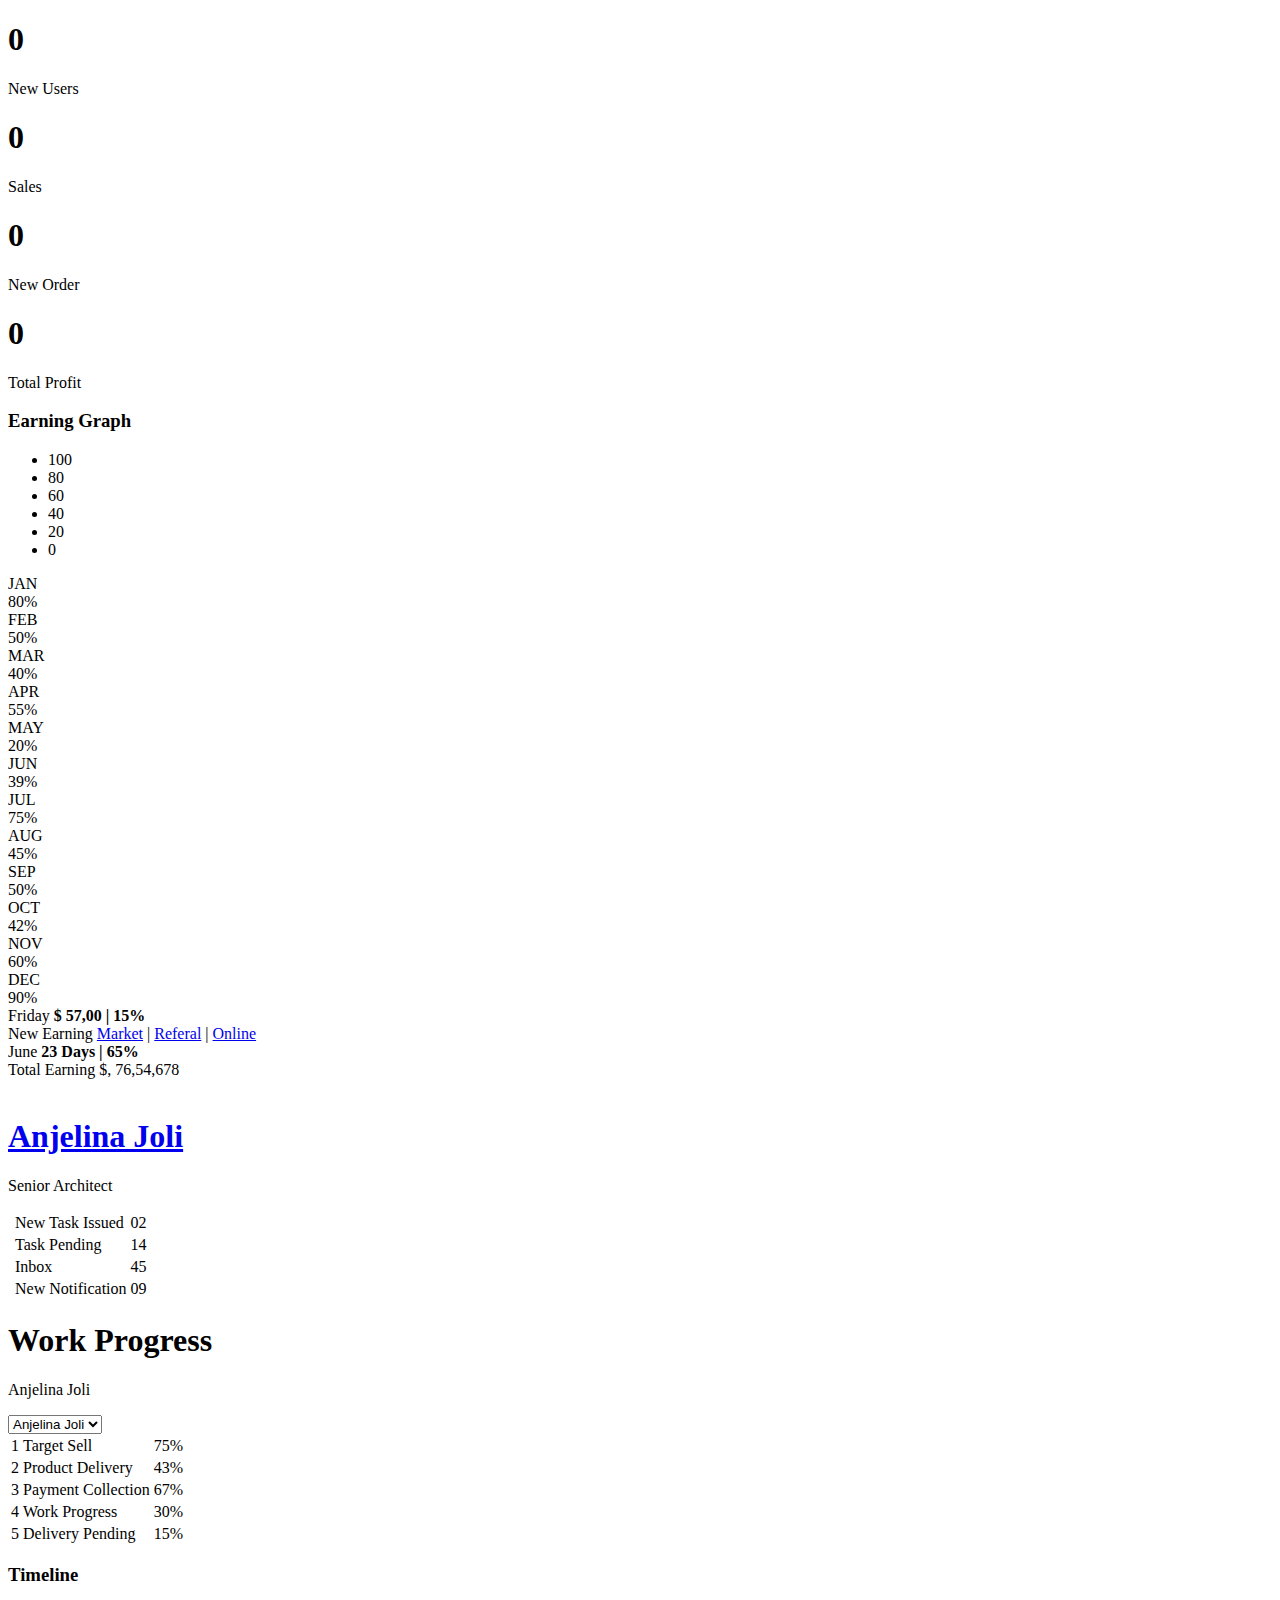
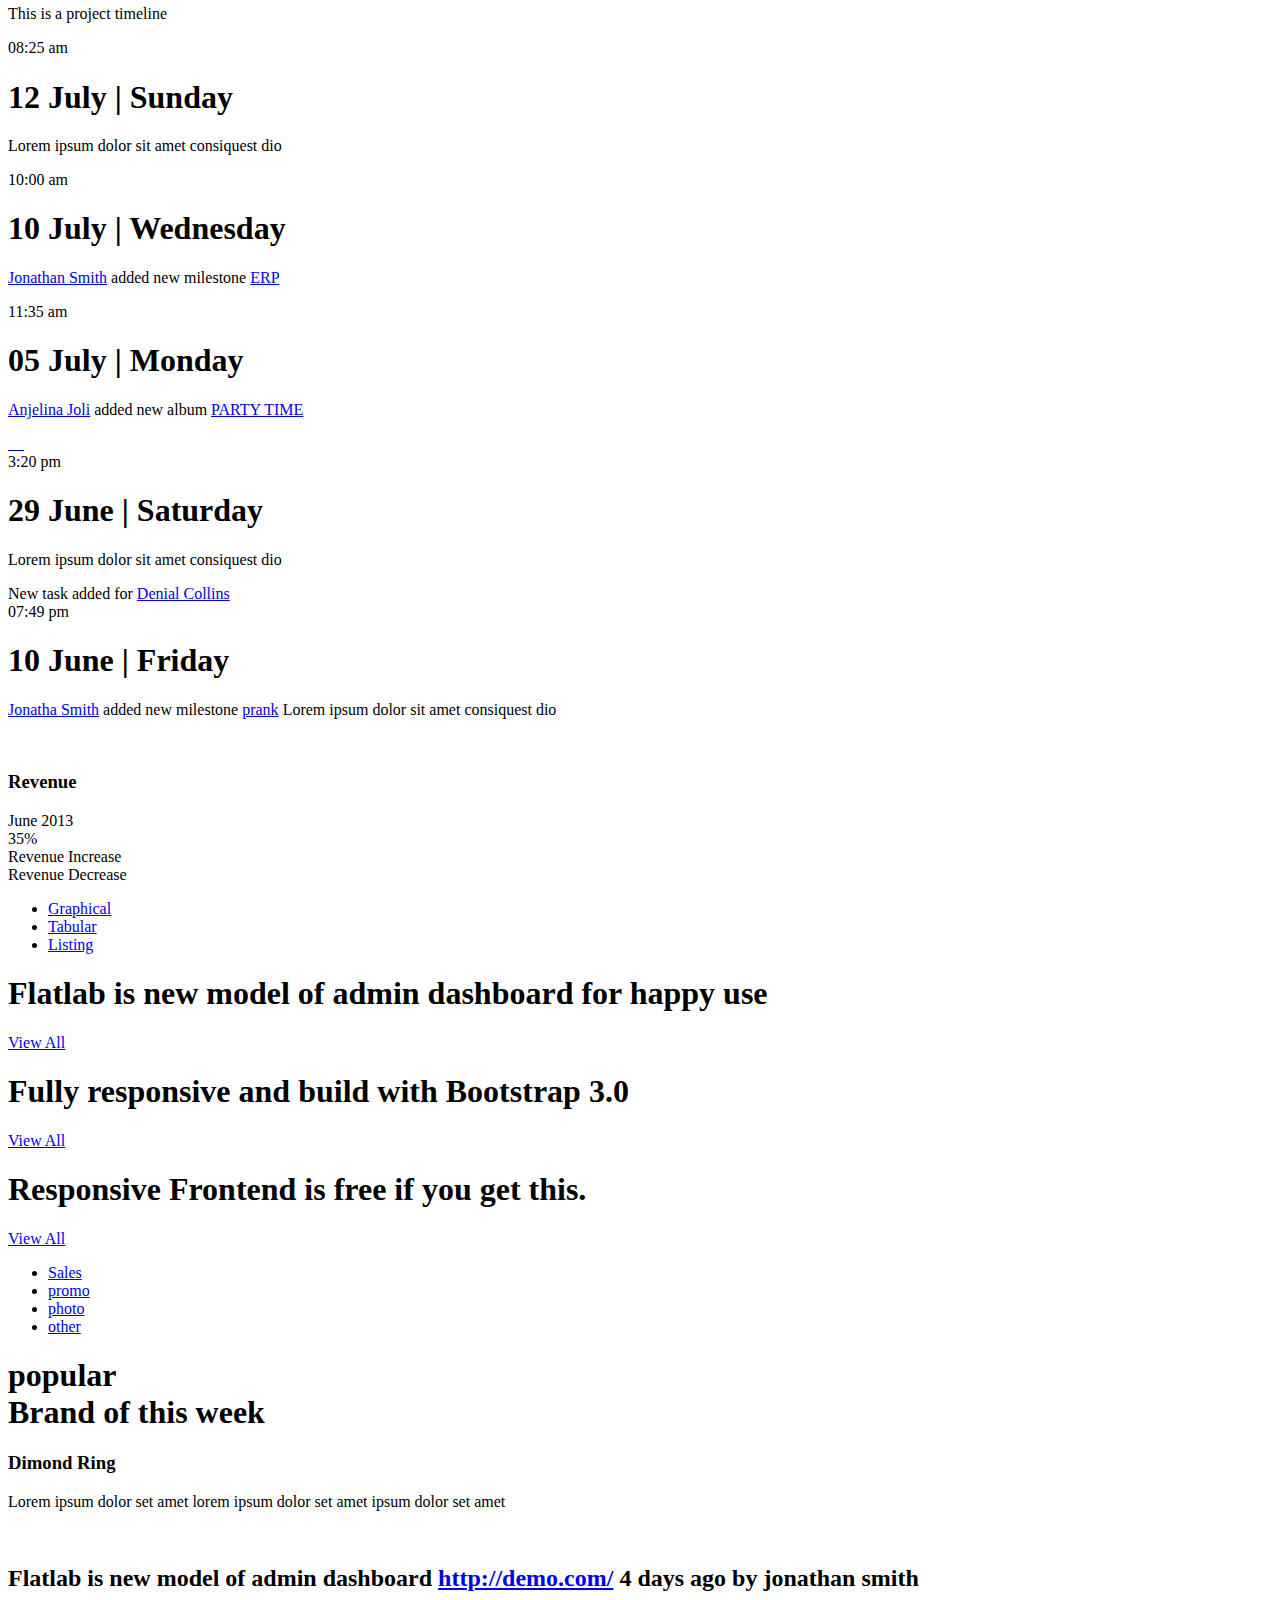
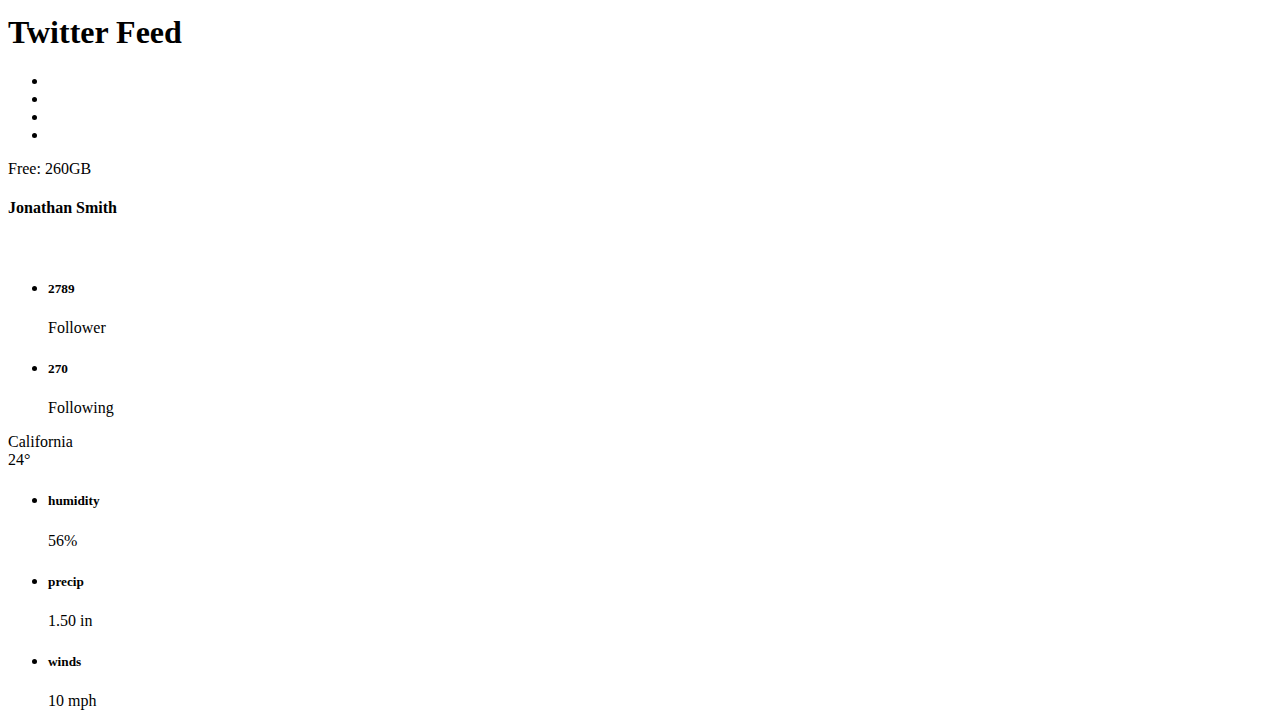
==== commit 8a726680: "layout 布局修改 user table" ====
--- a/mysite-static-admin/src/main/resources/templates/index.html
+++ b/mysite-static-admin/src/main/resources/templates/index.html
@@ -1,757 +1,749 @@
-<!DOCTYPE html "http://www.thymeleaf.org/dtd/xhtml1-strict-thymeleaf-4.dtd">
-<html xmlns="http://www.w3.org/1999/xhtml"
-      xmlns:layout="http://www.ultraq.net.nz/web/thymeleaf/layout"
-      xmlns:th="http://www.thymeleaf.org"
-      layout:decorator="/base/layout">
-
-<head th:include="/base/layout :: head"></head>
-
+<!DOCTYPE html>
+<html xmlns:th="http://www.thymeleaf.org"
+      xmlns:layout="http://www.ultraq.net.nz/thymeleaf/layout"
+      layout:decorator="base/layout"
+      th:with="pageTitle='ThrStones 个人小站', primaryPage='Admin', secondaryPage='Dashboard', creatable=true">
+<head>
+</head>
 <body>
-<section id="container" layout:fragment="content">
-    <div th:replace="base/header :: header">Header</div>
-    <div th:replace="base/aside :: aside">left</div>
-    <div th:replace="base/slidebar :: slidebar">slidebar</div>
-    <!--main content start-->
-    <section id="main-content">
-        <section class="wrapper">
-            <!--state overview start-->
-            <div class="row state-overview">
-                <div class="col-lg-3 col-sm-6">
-                    <section class="panel">
-                        <div class="symbol terques">
-                            <i class="fa fa-user"></i>
-                        </div>
-                        <div class="value">
-                            <h1 class="count">
-                                0
-                            </h1>
-                            <p>New Users</p>
-                        </div>
-                    </section>
-                </div>
-                <div class="col-lg-3 col-sm-6">
-                    <section class="panel">
-                        <div class="symbol red">
-                            <i class="fa fa-tags"></i>
-                        </div>
-                        <div class="value">
-                            <h1 class=" count2">
-                                0
-                            </h1>
-                            <p>Sales</p>
-                        </div>
-                    </section>
-                </div>
-                <div class="col-lg-3 col-sm-6">
-                    <section class="panel">
-                        <div class="symbol yellow">
-                            <i class="fa fa-shopping-cart"></i>
-                        </div>
-                        <div class="value">
-                            <h1 class=" count3">
-                                0
-                            </h1>
-                            <p>New Order</p>
-                        </div>
-                    </section>
-                </div>
-                <div class="col-lg-3 col-sm-6">
-                    <section class="panel">
-                        <div class="symbol blue">
-                            <i class="fa fa-bar-chart-o"></i>
-                        </div>
-                        <div class="value">
-                            <h1 class=" count4">
-                                0
-                            </h1>
-                            <p>Total Profit</p>
-                        </div>
-                    </section>
-                </div>
+
+<th:block layout:fragment="content">
+    <!--state overview start-->
+    <div class="row state-overview">
+        <div class="col-lg-3 col-sm-6">
+            <section class="panel">
+                <div class="symbol terques">
+                    <i class="fa fa-user"></i>
+                </div>
+                <div class="value">
+                    <h1 class="count">
+                        0
+                    </h1>
+                    <p>New Users</p>
+                </div>
+            </section>
+        </div>
+        <div class="col-lg-3 col-sm-6">
+            <section class="panel">
+                <div class="symbol red">
+                    <i class="fa fa-tags"></i>
+                </div>
+                <div class="value">
+                    <h1 class=" count2">
+                        0
+                    </h1>
+                    <p>Sales</p>
+                </div>
+            </section>
+        </div>
+        <div class="col-lg-3 col-sm-6">
+            <section class="panel">
+                <div class="symbol yellow">
+                    <i class="fa fa-shopping-cart"></i>
+                </div>
+                <div class="value">
+                    <h1 class=" count3">
+                        0
+                    </h1>
+                    <p>New Order</p>
+                </div>
+            </section>
+        </div>
+        <div class="col-lg-3 col-sm-6">
+            <section class="panel">
+                <div class="symbol blue">
+                    <i class="fa fa-bar-chart-o"></i>
+                </div>
+                <div class="value">
+                    <h1 class=" count4">
+                        0
+                    </h1>
+                    <p>Total Profit</p>
+                </div>
+            </section>
+        </div>
+    </div>
+    <!--state overview end-->
+
+    <div class="row">
+        <div class="col-lg-8">
+            <!--custom chart start-->
+            <div class="border-head">
+                <h3>Earning Graph</h3>
             </div>
-            <!--state overview end-->
-
-            <div class="row">
-                <div class="col-lg-8">
-                    <!--custom chart start-->
-                    <div class="border-head">
-                        <h3>Earning Graph</h3>
-                    </div>
-                    <div class="custom-bar-chart">
-                        <ul class="y-axis">
-                            <li><span>100</span></li>
-                            <li><span>80</span></li>
-                            <li><span>60</span></li>
-                            <li><span>40</span></li>
-                            <li><span>20</span></li>
-                            <li><span>0</span></li>
-                        </ul>
-                        <div class="bar">
-                            <div class="title">JAN</div>
-                            <div class="value tooltips" data-original-title="80%" data-toggle="tooltip"
-                                 data-placement="top">80%
-                            </div>
-                        </div>
-                        <div class="bar ">
-                            <div class="title">FEB</div>
-                            <div class="value tooltips" data-original-title="50%" data-toggle="tooltip"
-                                 data-placement="top">50%
-                            </div>
-                        </div>
-                        <div class="bar ">
-                            <div class="title">MAR</div>
-                            <div class="value tooltips" data-original-title="40%" data-toggle="tooltip"
-                                 data-placement="top">40%
-                            </div>
-                        </div>
-                        <div class="bar ">
-                            <div class="title">APR</div>
-                            <div class="value tooltips" data-original-title="55%" data-toggle="tooltip"
-                                 data-placement="top">55%
-                            </div>
-                        </div>
-                        <div class="bar">
-                            <div class="title">MAY</div>
-                            <div class="value tooltips" data-original-title="20%" data-toggle="tooltip"
-                                 data-placement="top">20%
-                            </div>
-                        </div>
-                        <div class="bar ">
-                            <div class="title">JUN</div>
-                            <div class="value tooltips" data-original-title="39%" data-toggle="tooltip"
-                                 data-placement="top">39%
-                            </div>
-                        </div>
-                        <div class="bar">
-                            <div class="title">JUL</div>
-                            <div class="value tooltips" data-original-title="75%" data-toggle="tooltip"
-                                 data-placement="top">75%
-                            </div>
-                        </div>
-                        <div class="bar ">
-                            <div class="title">AUG</div>
-                            <div class="value tooltips" data-original-title="45%" data-toggle="tooltip"
-                                 data-placement="top">45%
-                            </div>
-                        </div>
-                        <div class="bar ">
-                            <div class="title">SEP</div>
-                            <div class="value tooltips" data-original-title="50%" data-toggle="tooltip"
-                                 data-placement="top">50%
-                            </div>
-                        </div>
-                        <div class="bar ">
-                            <div class="title">OCT</div>
-                            <div class="value tooltips" data-original-title="42%" data-toggle="tooltip"
-                                 data-placement="top">42%
-                            </div>
-                        </div>
-                        <div class="bar ">
-                            <div class="title">NOV</div>
-                            <div class="value tooltips" data-original-title="60%" data-toggle="tooltip"
-                                 data-placement="top">60%
-                            </div>
-                        </div>
-                        <div class="bar ">
-                            <div class="title">DEC</div>
-                            <div class="value tooltips" data-original-title="90%" data-toggle="tooltip"
-                                 data-placement="top">90%
-                            </div>
-                        </div>
-                    </div>
-                    <!--custom chart end-->
-                </div>
-                <div class="col-lg-4">
-                    <!--new earning start-->
-                    <div class="panel terques-chart">
-                        <div class="panel-body chart-texture">
-                            <div class="chart">
-                                <div class="heading">
-                                    <span>Friday</span>
-                                    <strong>$ 57,00 | 15%</strong>
-                                </div>
-                                <div class="sparkline" data-type="line" data-resize="true" data-height="75"
-                                     data-width="90%" data-line-width="1" data-line-color="#fff" data-spot-color="#fff"
-                                     data-fill-color="" data-highlight-line-color="#fff" data-spot-radius="4"
-                                     data-data="[200,135,667,333,526,996,564,123,890,564,455]"></div>
-                            </div>
-                        </div>
-                        <div class="chart-tittle">
-                            <span class="title">New Earning</span>
-                            <span class="value">
-                                  <a href="#" class="active">Market</a>
-                                  |
-                                  <a href="#">Referal</a>
-                                  |
-                                  <a href="#">Online</a>
-                              </span>
-                        </div>
-                    </div>
-                    <!--new earning end-->
-
-                    <!--total earning start-->
-                    <div class="panel green-chart">
-                        <div class="panel-body">
-                            <div class="chart">
-                                <div class="heading">
-                                    <span>June</span>
-                                    <strong>23 Days | 65%</strong>
-                                </div>
-                                <div id="barchart"></div>
-                            </div>
-                        </div>
-                        <div class="chart-tittle">
-                            <span class="title">Total Earning</span>
-                            <span class="value">$, 76,54,678</span>
-                        </div>
-                    </div>
-                    <!--total earning end-->
+            <div class="custom-bar-chart">
+                <ul class="y-axis">
+                    <li><span>100</span></li>
+                    <li><span>80</span></li>
+                    <li><span>60</span></li>
+                    <li><span>40</span></li>
+                    <li><span>20</span></li>
+                    <li><span>0</span></li>
+                </ul>
+                <div class="bar">
+                    <div class="title">JAN</div>
+                    <div class="value tooltips" data-original-title="80%" data-toggle="tooltip"
+                         data-placement="top">80%
+                    </div>
+                </div>
+                <div class="bar ">
+                    <div class="title">FEB</div>
+                    <div class="value tooltips" data-original-title="50%" data-toggle="tooltip"
+                         data-placement="top">50%
+                    </div>
+                </div>
+                <div class="bar ">
+                    <div class="title">MAR</div>
+                    <div class="value tooltips" data-original-title="40%" data-toggle="tooltip"
+                         data-placement="top">40%
+                    </div>
+                </div>
+                <div class="bar ">
+                    <div class="title">APR</div>
+                    <div class="value tooltips" data-original-title="55%" data-toggle="tooltip"
+                         data-placement="top">55%
+                    </div>
+                </div>
+                <div class="bar">
+                    <div class="title">MAY</div>
+                    <div class="value tooltips" data-original-title="20%" data-toggle="tooltip"
+                         data-placement="top">20%
+                    </div>
+                </div>
+                <div class="bar ">
+                    <div class="title">JUN</div>
+                    <div class="value tooltips" data-original-title="39%" data-toggle="tooltip"
+                         data-placement="top">39%
+                    </div>
+                </div>
+                <div class="bar">
+                    <div class="title">JUL</div>
+                    <div class="value tooltips" data-original-title="75%" data-toggle="tooltip"
+                         data-placement="top">75%
+                    </div>
+                </div>
+                <div class="bar ">
+                    <div class="title">AUG</div>
+                    <div class="value tooltips" data-original-title="45%" data-toggle="tooltip"
+                         data-placement="top">45%
+                    </div>
+                </div>
+                <div class="bar ">
+                    <div class="title">SEP</div>
+                    <div class="value tooltips" data-original-title="50%" data-toggle="tooltip"
+                         data-placement="top">50%
+                    </div>
+                </div>
+                <div class="bar ">
+                    <div class="title">OCT</div>
+                    <div class="value tooltips" data-original-title="42%" data-toggle="tooltip"
+                         data-placement="top">42%
+                    </div>
+                </div>
+                <div class="bar ">
+                    <div class="title">NOV</div>
+                    <div class="value tooltips" data-original-title="60%" data-toggle="tooltip"
+                         data-placement="top">60%
+                    </div>
+                </div>
+                <div class="bar ">
+                    <div class="title">DEC</div>
+                    <div class="value tooltips" data-original-title="90%" data-toggle="tooltip"
+                         data-placement="top">90%
+                    </div>
                 </div>
             </div>
-            <div class="row">
-                <div class="col-lg-4">
-                    <!--user info table start-->
-                    <section class="panel">
-                        <div class="panel-body">
-                            <a href="#" class="task-thumb">
-                                <img src="img/avatar1.jpg" alt="">
-                            </a>
-                            <div class="task-thumb-details">
-                                <h1><a href="#">Anjelina Joli</a></h1>
-                                <p>Senior Architect</p>
-                            </div>
-                        </div>
-                        <table class="table table-hover personal-task">
-                            <tbody>
-                            <tr>
-                                <td>
-                                    <i class=" fa fa-tasks"></i>
-                                </td>
-                                <td>New Task Issued</td>
-                                <td> 02</td>
-                            </tr>
-                            <tr>
-                                <td>
-                                    <i class="fa fa-exclamation-triangle"></i>
-                                </td>
-                                <td>Task Pending</td>
-                                <td> 14</td>
-                            </tr>
-                            <tr>
-                                <td>
-                                    <i class="fa fa-envelope"></i>
-                                </td>
-                                <td>Inbox</td>
-                                <td> 45</td>
-                            </tr>
-                            <tr>
-                                <td>
-                                    <i class=" fa fa-bell-o"></i>
-                                </td>
-                                <td>New Notification</td>
-                                <td> 09</td>
-                            </tr>
-                            </tbody>
-                        </table>
-                    </section>
-                    <!--user info table end-->
-                </div>
-                <div class="col-lg-8">
-                    <!--work progress start-->
-                    <section class="panel">
-                        <div class="panel-body progress-panel">
-                            <div class="task-progress">
-                                <h1>Work Progress</h1>
-                                <p>Anjelina Joli</p>
-                            </div>
-                            <div class="task-option">
-                                <select class="styled">
-                                    <option>Anjelina Joli</option>
-                                    <option>Tom Crouse</option>
-                                    <option>Jhon Due</option>
-                                </select>
-                            </div>
-                        </div>
-                        <table class="table table-hover personal-task">
-                            <tbody>
-                            <tr>
-                                <td>1</td>
-                                <td>
-                                    Target Sell
-                                </td>
-                                <td>
-                                    <span class="badge bg-important">75%</span>
-                                </td>
-                                <td>
-                                    <div id="work-progress1"></div>
-                                </td>
-                            </tr>
-                            <tr>
-                                <td>2</td>
-                                <td>
-                                    Product Delivery
-                                </td>
-                                <td>
-                                    <span class="badge bg-success">43%</span>
-                                </td>
-                                <td>
-                                    <div id="work-progress2"></div>
-                                </td>
-                            </tr>
-                            <tr>
-                                <td>3</td>
-                                <td>
-                                    Payment Collection
-                                </td>
-                                <td>
-                                    <span class="badge bg-info">67%</span>
-                                </td>
-                                <td>
-                                    <div id="work-progress3"></div>
-                                </td>
-                            </tr>
-                            <tr>
-                                <td>4</td>
-                                <td>
-                                    Work Progress
-                                </td>
-                                <td>
-                                    <span class="badge bg-warning">30%</span>
-                                </td>
-                                <td>
-                                    <div id="work-progress4"></div>
-                                </td>
-                            </tr>
-                            <tr>
-                                <td>5</td>
-                                <td>
-                                    Delivery Pending
-                                </td>
-                                <td>
-                                    <span class="badge bg-primary">15%</span>
-                                </td>
-                                <td>
-                                    <div id="work-progress5"></div>
-                                </td>
-                            </tr>
-                            </tbody>
-                        </table>
-                    </section>
-                    <!--work progress end-->
+            <!--custom chart end-->
+        </div>
+        <div class="col-lg-4">
+            <!--new earning start-->
+            <div class="panel terques-chart">
+                <div class="panel-body chart-texture">
+                    <div class="chart">
+                        <div class="heading">
+                            <span>Friday</span>
+                            <strong>$ 57,00 | 15%</strong>
+                        </div>
+                        <div class="sparkline" data-type="line" data-resize="true" data-height="75"
+                             data-width="90%" data-line-width="1" data-line-color="#fff" data-spot-color="#fff"
+                             data-fill-color="" data-highlight-line-color="#fff" data-spot-radius="4"
+                             data-data="[200,135,667,333,526,996,564,123,890,564,455]"></div>
+                    </div>
+                </div>
+                <div class="chart-tittle">
+                    <span class="title">New Earning</span>
+                    <span class="value">
+                                      <a href="#" class="active">Market</a>
+                                      |
+                                      <a href="#">Referal</a>
+                                      |
+                                      <a href="#">Online</a>
+                                  </span>
                 </div>
             </div>
-            <div class="row">
-                <div class="col-lg-8">
-                    <!--timeline start-->
-                    <section class="panel">
-                        <div class="panel-body">
-                            <div class="text-center mbot30">
-                                <h3 class="timeline-title">Timeline</h3>
-                                <p class="t-info">This is a project timeline</p>
-                            </div>
-
-                            <div class="timeline">
-                                <article class="timeline-item">
-                                    <div class="timeline-desk">
-                                        <div class="panel">
-                                            <div class="panel-body">
-                                                <span class="arrow"></span>
-                                                <span class="timeline-icon red"></span>
-                                                <span class="timeline-date">08:25 am</span>
-                                                <h1 class="red">12 July | Sunday</h1>
-                                                <p>Lorem ipsum dolor sit amet consiquest dio</p>
-                                            </div>
-                                        </div>
-                                    </div>
-                                </article>
-                                <article class="timeline-item alt">
-                                    <div class="timeline-desk">
-                                        <div class="panel">
-                                            <div class="panel-body">
-                                                <span class="arrow-alt"></span>
-                                                <span class="timeline-icon green"></span>
-                                                <span class="timeline-date">10:00 am</span>
-                                                <h1 class="green">10 July | Wednesday</h1>
-                                                <p><a href="#">Jonathan Smith</a> added new milestone <span><a href="#"
-                                                                                                               class="green">ERP</a></span>
-                                                </p>
-                                            </div>
-                                        </div>
-                                    </div>
-                                </article>
-                                <article class="timeline-item">
-                                    <div class="timeline-desk">
-                                        <div class="panel">
-                                            <div class="panel-body">
-                                                <span class="arrow"></span>
-                                                <span class="timeline-icon blue"></span>
-                                                <span class="timeline-date">11:35 am</span>
-                                                <h1 class="blue">05 July | Monday</h1>
-                                                <p><a href="#">Anjelina Joli</a> added new album <span><a href="#"
-                                                                                                          class="blue">PARTY TIME</a></span>
-                                                </p>
-                                                <div class="album">
-                                                    <a href="#">
-                                                        <img alt="" src="img/sm-img-1.jpg">
-                                                    </a>
-                                                    <a href="#">
-                                                        <img alt="" src="img/sm-img-2.jpg">
-                                                    </a>
-                                                    <a href="#">
-                                                        <img alt="" src="img/sm-img-3.jpg">
-                                                    </a>
-                                                    <a href="#">
-                                                        <img alt="" src="img/sm-img-1.jpg">
-                                                    </a>
-                                                    <a href="#">
-                                                        <img alt="" src="img/sm-img-2.jpg">
-                                                    </a>
-                                                </div>
-                                            </div>
-                                        </div>
-                                    </div>
-                                </article>
-                                <article class="timeline-item alt">
-                                    <div class="timeline-desk">
-                                        <div class="panel">
-                                            <div class="panel-body">
-                                                <span class="arrow-alt"></span>
-                                                <span class="timeline-icon purple"></span>
-                                                <span class="timeline-date">3:20 pm</span>
-                                                <h1 class="purple">29 June | Saturday</h1>
-                                                <p>Lorem ipsum dolor sit amet consiquest dio</p>
-                                                <div class="notification">
-                                                    <i class=" fa fa-exclamation-sign"></i> New task added for <a
-                                                        href="#">Denial Collins</a>
-                                                </div>
-                                            </div>
-                                        </div>
-                                    </div>
-                                </article>
-                                <article class="timeline-item">
-                                    <div class="timeline-desk">
-                                        <div class="panel">
-                                            <div class="panel-body">
-                                                <span class="arrow"></span>
-                                                <span class="timeline-icon light-green"></span>
-                                                <span class="timeline-date">07:49 pm</span>
-                                                <h1 class="light-green">10 June | Friday</h1>
-                                                <p><a href="#">Jonatha Smith</a> added new milestone <span><a href="#"
-                                                                                                              class="light-green">prank</a></span>
-                                                    Lorem ipsum dolor sit amet consiquest dio</p>
-                                            </div>
-                                        </div>
-                                    </div>
-                                </article>
-                            </div>
-
-                            <div class="clearfix">&nbsp;</div>
-                        </div>
-                    </section>
-                    <!--timeline end-->
-                </div>
-                <div class="col-lg-4">
-                    <!--revenue start-->
-                    <section class="panel">
-                        <div class="revenue-head">
-                              <span>
-                                  <i class="fa fa-bar-chart-o"></i>
-                              </span>
-                            <h3>Revenue</h3>
-                            <span class="rev-combo pull-right">
-                                 June 2013
-                              </span>
-                        </div>
-                        <div class="panel-body">
-                            <div class="row">
-                                <div class="col-lg-6 col-sm-6 text-center">
-                                    <div class="easy-pie-chart">
-                                        <div class="percentage" data-percent="35"><span>35</span>%</div>
+            <!--new earning end-->
+
+            <!--total earning start-->
+            <div class="panel green-chart">
+                <div class="panel-body">
+                    <div class="chart">
+                        <div class="heading">
+                            <span>June</span>
+                            <strong>23 Days | 65%</strong>
+                        </div>
+                        <div id="barchart"></div>
+                    </div>
+                </div>
+                <div class="chart-tittle">
+                    <span class="title">Total Earning</span>
+                    <span class="value">$, 76,54,678</span>
+                </div>
+            </div>
+            <!--total earning end-->
+        </div>
+    </div>
+    <div class="row">
+        <div class="col-lg-4">
+            <!--user info table start-->
+            <section class="panel">
+                <div class="panel-body">
+                    <a href="#" class="task-thumb">
+                        <img src="img/avatar1.jpg" alt="">
+                    </a>
+                    <div class="task-thumb-details">
+                        <h1><a href="#">Anjelina Joli</a></h1>
+                        <p>Senior Architect</p>
+                    </div>
+                </div>
+                <table class="table table-hover personal-task">
+                    <tbody>
+                    <tr>
+                        <td>
+                            <i class=" fa fa-tasks"></i>
+                        </td>
+                        <td>New Task Issued</td>
+                        <td> 02</td>
+                    </tr>
+                    <tr>
+                        <td>
+                            <i class="fa fa-exclamation-triangle"></i>
+                        </td>
+                        <td>Task Pending</td>
+                        <td> 14</td>
+                    </tr>
+                    <tr>
+                        <td>
+                            <i class="fa fa-envelope"></i>
+                        </td>
+                        <td>Inbox</td>
+                        <td> 45</td>
+                    </tr>
+                    <tr>
+                        <td>
+                            <i class=" fa fa-bell-o"></i>
+                        </td>
+                        <td>New Notification</td>
+                        <td> 09</td>
+                    </tr>
+                    </tbody>
+                </table>
+            </section>
+            <!--user info table end-->
+        </div>
+        <div class="col-lg-8">
+            <!--work progress start-->
+            <section class="panel">
+                <div class="panel-body progress-panel">
+                    <div class="task-progress">
+                        <h1>Work Progress</h1>
+                        <p>Anjelina Joli</p>
+                    </div>
+                    <div class="task-option">
+                        <select class="styled">
+                            <option>Anjelina Joli</option>
+                            <option>Tom Crouse</option>
+                            <option>Jhon Due</option>
+                        </select>
+                    </div>
+                </div>
+                <table class="table table-hover personal-task">
+                    <tbody>
+                    <tr>
+                        <td>1</td>
+                        <td>
+                            Target Sell
+                        </td>
+                        <td>
+                            <span class="badge bg-important">75%</span>
+                        </td>
+                        <td>
+                            <div id="work-progress1"></div>
+                        </td>
+                    </tr>
+                    <tr>
+                        <td>2</td>
+                        <td>
+                            Product Delivery
+                        </td>
+                        <td>
+                            <span class="badge bg-success">43%</span>
+                        </td>
+                        <td>
+                            <div id="work-progress2"></div>
+                        </td>
+                    </tr>
+                    <tr>
+                        <td>3</td>
+                        <td>
+                            Payment Collection
+                        </td>
+                        <td>
+                            <span class="badge bg-info">67%</span>
+                        </td>
+                        <td>
+                            <div id="work-progress3"></div>
+                        </td>
+                    </tr>
+                    <tr>
+                        <td>4</td>
+                        <td>
+                            Work Progress
+                        </td>
+                        <td>
+                            <span class="badge bg-warning">30%</span>
+                        </td>
+                        <td>
+                            <div id="work-progress4"></div>
+                        </td>
+                    </tr>
+                    <tr>
+                        <td>5</td>
+                        <td>
+                            Delivery Pending
+                        </td>
+                        <td>
+                            <span class="badge bg-primary">15%</span>
+                        </td>
+                        <td>
+                            <div id="work-progress5"></div>
+                        </td>
+                    </tr>
+                    </tbody>
+                </table>
+            </section>
+            <!--work progress end-->
+        </div>
+    </div>
+    <div class="row">
+        <div class="col-lg-8">
+            <!--timeline start-->
+            <section class="panel">
+                <div class="panel-body">
+                    <div class="text-center mbot30">
+                        <h3 class="timeline-title">Timeline</h3>
+                        <p class="t-info">This is a project timeline</p>
+                    </div>
+
+                    <div class="timeline">
+                        <article class="timeline-item">
+                            <div class="timeline-desk">
+                                <div class="panel">
+                                    <div class="panel-body">
+                                        <span class="arrow"></span>
+                                        <span class="timeline-icon red"></span>
+                                        <span class="timeline-date">08:25 am</span>
+                                        <h1 class="red">12 July | Sunday</h1>
+                                        <p>Lorem ipsum dolor sit amet consiquest dio</p>
                                     </div>
                                 </div>
-                                <div class="col-lg-6 col-sm-6">
-                                    <div class="chart-info chart-position">
-                                        <span class="increase"></span>
-                                        <span>Revenue Increase</span>
-                                    </div>
-                                    <div class="chart-info">
-                                        <span class="decrease"></span>
-                                        <span>Revenue Decrease</span>
+                            </div>
+                        </article>
+                        <article class="timeline-item alt">
+                            <div class="timeline-desk">
+                                <div class="panel">
+                                    <div class="panel-body">
+                                        <span class="arrow-alt"></span>
+                                        <span class="timeline-icon green"></span>
+                                        <span class="timeline-date">10:00 am</span>
+                                        <h1 class="green">10 July | Wednesday</h1>
+                                        <p><a href="#">Jonathan Smith</a> added new milestone <span><a href="#"
+                                                                                                       class="green">ERP</a></span>
+                                        </p>
                                     </div>
                                 </div>
                             </div>
-                        </div>
-                        <div class="panel-footer revenue-foot">
-                            <ul>
-                                <li class="first active">
-                                    <a href="javascript:;">
-                                        <i class="fa fa-bullseye"></i>
-                                        Graphical
-                                    </a>
-                                </li>
-                                <li>
-                                    <a href="javascript:;">
-                                        <i class=" fa fa-th-large"></i>
-                                        Tabular
-                                    </a>
-                                </li>
-                                <li class="last">
-                                    <a href="javascript:;">
-                                        <i class=" fa fa-align-justify"></i>
-                                        Listing
-                                    </a>
-                                </li>
-                            </ul>
-                        </div>
-                    </section>
-                    <!--revenue end-->
-                    <!--features carousel start-->
-                    <section class="panel">
-                        <div class="flat-carousal">
-                            <div id="owl-demo" class="owl-carousel owl-theme">
-                                <div class="item">
-                                    <h1>Flatlab is new model of admin dashboard for happy use</h1>
-                                    <div class="text-center">
-                                        <a href="javascript:;" class="view-all">View All</a>
-                                    </div>
-                                </div>
-                                <div class="item">
-                                    <h1>Fully responsive and build with Bootstrap 3.0</h1>
-                                    <div class="text-center">
-                                        <a href="javascript:;" class="view-all">View All</a>
-                                    </div>
-                                </div>
-                                <div class="item">
-                                    <h1>Responsive Frontend is free if you get this.</h1>
-                                    <div class="text-center">
-                                        <a href="javascript:;" class="view-all">View All</a>
-                                    </div>
-                                </div>
-                            </div>
-                        </div>
-                        <div class="panel-body">
-                            <ul class="ft-link">
-                                <li class="active">
-                                    <a href="javascript:;">
-                                        <i class="fa fa-bars"></i>
-                                        Sales
-                                    </a>
-                                </li>
-                                <li>
-                                    <a href="javascript:;">
-                                        <i class=" fa fa-calendar-o"></i>
-                                        promo
-                                    </a>
-                                </li>
-                                <li>
-                                    <a href="javascript:;">
-                                        <i class=" fa fa-camera"></i>
-                                        photo
-                                    </a>
-                                </li>
-                                <li>
-                                    <a href="javascript:;">
-                                        <i class=" fa fa-circle"></i>
-                                        other
-                                    </a>
-                                </li>
-                            </ul>
-                        </div>
-                    </section>
-                    <!--features carousel end-->
-                </div>
-            </div>
-            <div class="row">
-                <div class="col-lg-8">
-                    <!--latest product info start-->
-                    <section class="panel post-wrap pro-box">
-                        <aside>
-                            <div class="post-info">
-                                <span class="arrow-pro right"></span>
-                                <div class="panel-body">
-                                    <h1><strong>popular</strong> <br> Brand of this week</h1>
-                                    <div class="desk yellow">
-                                        <h3>Dimond Ring</h3>
-                                        <p>Lorem ipsum dolor set amet lorem ipsum dolor set amet ipsum dolor set
-                                            amet</p>
-                                    </div>
-                                    <div class="post-btn">
-                                        <a href="javascript:;">
-                                            <i class="fa fa-chevron-circle-left"></i>
-                                        </a>
-                                        <a href="javascript:;">
-                                            <i class="fa fa-chevron-circle-right"></i>
-                                        </a>
-                                    </div>
-                                </div>
-                            </div>
-                        </aside>
-                        <aside class="post-highlight yellow v-align">
-                            <div class="panel-body text-center">
-                                <div class="pro-thumb">
-                                    <img src="img/ring.jpg" alt="">
-                                </div>
-                            </div>
-                        </aside>
-                    </section>
-                    <!--latest product info end-->
-                    <!--twitter feedback start-->
-                    <section class="panel post-wrap pro-box">
-                        <aside class="post-highlight terques v-align">
-                            <div class="panel-body">
-                                <h2>Flatlab is new model of admin dashboard <a href="javascript:;"> http://demo.com/</a>
-                                    4 days ago by jonathan smith</h2>
-                            </div>
-                        </aside>
-                        <aside>
-                            <div class="post-info">
-                                <span class="arrow-pro left"></span>
-                                <div class="panel-body">
-                                    <div class="text-center twite">
-                                        <h1>Twitter Feed</h1>
-                                    </div>
-
-                                    <footer class="social-footer">
-                                        <ul>
-                                            <li>
-                                                <a href="#">
-                                                    <i class="fa fa-facebook"></i>
-                                                </a>
-                                            </li>
-                                            <li class="active">
-                                                <a href="#">
-                                                    <i class="fa fa-twitter"></i>
-                                                </a>
-                                            </li>
-                                            <li>
-                                                <a href="#">
-                                                    <i class="fa fa-google-plus"></i>
-                                                </a>
-                                            </li>
-                                            <li>
-                                                <a href="#">
-                                                    <i class="fa fa-pinterest"></i>
-                                                </a>
-                                            </li>
-                                        </ul>
-                                    </footer>
-                                </div>
-                            </div>
-                        </aside>
-                    </section>
-                    <!--twitter feedback end-->
-                </div>
-                <div class="col-lg-4">
-                    <div class="row">
-                        <div class="col-xs-6">
-                            <!--pie chart start-->
-                            <section class="panel">
-                                <div class="panel-body">
-                                    <div class="chart">
-                                        <div id="pie-chart"></div>
-                                    </div>
-                                </div>
-                                <footer class="pie-foot">
-                                    Free: 260GB
-                                </footer>
-                            </section>
-                            <!--pie chart start-->
-                        </div>
-                        <div class="col-xs-6">
-                            <!--follower start-->
-                            <section class="panel">
-                                <div class="follower">
+                        </article>
+                        <article class="timeline-item">
+                            <div class="timeline-desk">
+                                <div class="panel">
                                     <div class="panel-body">
-                                        <h4>Jonathan Smith</h4>
-                                        <div class="follow-ava">
-                                            <img src="img/follower-avatar.jpg" alt="">
+                                        <span class="arrow"></span>
+                                        <span class="timeline-icon blue"></span>
+                                        <span class="timeline-date">11:35 am</span>
+                                        <h1 class="blue">05 July | Monday</h1>
+                                        <p><a href="#">Anjelina Joli</a> added new album <span><a href="#"
+                                                                                                  class="blue">PARTY TIME</a></span>
+                                        </p>
+                                        <div class="album">
+                                            <a href="#">
+                                                <img alt="" src="img/sm-img-1.jpg">
+                                            </a>
+                                            <a href="#">
+                                                <img alt="" src="img/sm-img-2.jpg">
+                                            </a>
+                                            <a href="#">
+                                                <img alt="" src="img/sm-img-3.jpg">
+                                            </a>
+                                            <a href="#">
+                                                <img alt="" src="img/sm-img-1.jpg">
+                                            </a>
+                                            <a href="#">
+                                                <img alt="" src="img/sm-img-2.jpg">
+                                            </a>
                                         </div>
                                     </div>
                                 </div>
-
-                                <footer class="follower-foot">
-                                    <ul>
-                                        <li>
-                                            <h5>2789</h5>
-                                            <p>Follower</p>
-                                        </li>
-                                        <li>
-                                            <h5>270</h5>
-                                            <p>Following</p>
-                                        </li>
-                                    </ul>
-                                </footer>
-                            </section>
-                            <!--follower end-->
-                        </div>
-                    </div>
-                    <!--weather statement start-->
-                    <section class="panel">
-                        <div class="weather-bg">
-                            <div class="panel-body">
-                                <div class="row">
-                                    <div class="col-xs-6">
-                                        <i class="fa fa-cloud"></i>
-                                        California
-                                    </div>
-                                    <div class="col-xs-6">
-                                        <div class="degree">
-                                            24°
+                            </div>
+                        </article>
+                        <article class="timeline-item alt">
+                            <div class="timeline-desk">
+                                <div class="panel">
+                                    <div class="panel-body">
+                                        <span class="arrow-alt"></span>
+                                        <span class="timeline-icon purple"></span>
+                                        <span class="timeline-date">3:20 pm</span>
+                                        <h1 class="purple">29 June | Saturday</h1>
+                                        <p>Lorem ipsum dolor sit amet consiquest dio</p>
+                                        <div class="notification">
+                                            <i class=" fa fa-exclamation-sign"></i> New task added for <a
+                                                href="#">Denial Collins</a>
                                         </div>
                                     </div>
                                 </div>
                             </div>
-                        </div>
-
-                        <footer class="weather-category">
+                        </article>
+                        <article class="timeline-item">
+                            <div class="timeline-desk">
+                                <div class="panel">
+                                    <div class="panel-body">
+                                        <span class="arrow"></span>
+                                        <span class="timeline-icon light-green"></span>
+                                        <span class="timeline-date">07:49 pm</span>
+                                        <h1 class="light-green">10 June | Friday</h1>
+                                        <p><a href="#">Jonatha Smith</a> added new milestone <span><a href="#"
+                                                                                                      class="light-green">prank</a></span>
+                                            Lorem ipsum dolor sit amet consiquest dio</p>
+                                    </div>
+                                </div>
+                            </div>
+                        </article>
+                    </div>
+
+                    <div class="clearfix">&nbsp;</div>
+                </div>
+            </section>
+            <!--timeline end-->
+        </div>
+        <div class="col-lg-4">
+            <!--revenue start-->
+            <section class="panel">
+                <div class="revenue-head">
+                                  <span>
+                                      <i class="fa fa-bar-chart-o"></i>
+                                  </span>
+                    <h3>Revenue</h3>
+                    <span class="rev-combo pull-right">
+                                     June 2013
+                                  </span>
+                </div>
+                <div class="panel-body">
+                    <div class="row">
+                        <div class="col-lg-6 col-sm-6 text-center">
+                            <div class="easy-pie-chart">
+                                <div class="percentage" data-percent="35"><span>35</span>%</div>
+                            </div>
+                        </div>
+                        <div class="col-lg-6 col-sm-6">
+                            <div class="chart-info chart-position">
+                                <span class="increase"></span>
+                                <span>Revenue Increase</span>
+                            </div>
+                            <div class="chart-info">
+                                <span class="decrease"></span>
+                                <span>Revenue Decrease</span>
+                            </div>
+                        </div>
+                    </div>
+                </div>
+                <div class="panel-footer revenue-foot">
+                    <ul>
+                        <li class="first active">
+                            <a href="javascript:;">
+                                <i class="fa fa-bullseye"></i>
+                                Graphical
+                            </a>
+                        </li>
+                        <li>
+                            <a href="javascript:;">
+                                <i class=" fa fa-th-large"></i>
+                                Tabular
+                            </a>
+                        </li>
+                        <li class="last">
+                            <a href="javascript:;">
+                                <i class=" fa fa-align-justify"></i>
+                                Listing
+                            </a>
+                        </li>
+                    </ul>
+                </div>
+            </section>
+            <!--revenue end-->
+            <!--features carousel start-->
+            <section class="panel">
+                <div class="flat-carousal">
+                    <div id="owl-demo" class="owl-carousel owl-theme">
+                        <div class="item">
+                            <h1>Flatlab is new model of admin dashboard for happy use</h1>
+                            <div class="text-center">
+                                <a href="javascript:;" class="view-all">View All</a>
+                            </div>
+                        </div>
+                        <div class="item">
+                            <h1>Fully responsive and build with Bootstrap 3.0</h1>
+                            <div class="text-center">
+                                <a href="javascript:;" class="view-all">View All</a>
+                            </div>
+                        </div>
+                        <div class="item">
+                            <h1>Responsive Frontend is free if you get this.</h1>
+                            <div class="text-center">
+                                <a href="javascript:;" class="view-all">View All</a>
+                            </div>
+                        </div>
+                    </div>
+                </div>
+                <div class="panel-body">
+                    <ul class="ft-link">
+                        <li class="active">
+                            <a href="javascript:;">
+                                <i class="fa fa-bars"></i>
+                                Sales
+                            </a>
+                        </li>
+                        <li>
+                            <a href="javascript:;">
+                                <i class=" fa fa-calendar-o"></i>
+                                promo
+                            </a>
+                        </li>
+                        <li>
+                            <a href="javascript:;">
+                                <i class=" fa fa-camera"></i>
+                                photo
+                            </a>
+                        </li>
+                        <li>
+                            <a href="javascript:;">
+                                <i class=" fa fa-circle"></i>
+                                other
+                            </a>
+                        </li>
+                    </ul>
+                </div>
+            </section>
+            <!--features carousel end-->
+        </div>
+    </div>
+    <div class="row">
+        <div class="col-lg-8">
+            <!--latest product info start-->
+            <section class="panel post-wrap pro-box">
+                <aside>
+                    <div class="post-info">
+                        <span class="arrow-pro right"></span>
+                        <div class="panel-body">
+                            <h1><strong>popular</strong> <br> Brand of this week</h1>
+                            <div class="desk yellow">
+                                <h3>Dimond Ring</h3>
+                                <p>Lorem ipsum dolor set amet lorem ipsum dolor set amet ipsum dolor set
+                                    amet</p>
+                            </div>
+                            <div class="post-btn">
+                                <a href="javascript:;">
+                                    <i class="fa fa-chevron-circle-left"></i>
+                                </a>
+                                <a href="javascript:;">
+                                    <i class="fa fa-chevron-circle-right"></i>
+                                </a>
+                            </div>
+                        </div>
+                    </div>
+                </aside>
+                <aside class="post-highlight yellow v-align">
+                    <div class="panel-body text-center">
+                        <div class="pro-thumb">
+                            <img th:src="@{/img/ring.jpg}" alt="">
+                        </div>
+                    </div>
+                </aside>
+            </section>
+            <!--latest product info end-->
+            <!--twitter feedback start-->
+            <section class="panel post-wrap pro-box">
+                <aside class="post-highlight terques v-align">
+                    <div class="panel-body">
+                        <h2>Flatlab is new model of admin dashboard <a href="javascript:;"> http://demo.com/</a>
+                            4 days ago by jonathan smith</h2>
+                    </div>
+                </aside>
+                <aside>
+                    <div class="post-info">
+                        <span class="arrow-pro left"></span>
+                        <div class="panel-body">
+                            <div class="text-center twite">
+                                <h1>Twitter Feed</h1>
+                            </div>
+
+                            <footer class="social-footer">
+                                <ul>
+                                    <li>
+                                        <a href="#">
+                                            <i class="fa fa-facebook"></i>
+                                        </a>
+                                    </li>
+                                    <li class="active">
+                                        <a href="#">
+                                            <i class="fa fa-twitter"></i>
+                                        </a>
+                                    </li>
+                                    <li>
+                                        <a href="#">
+                                            <i class="fa fa-google-plus"></i>
+                                        </a>
+                                    </li>
+                                    <li>
+                                        <a href="#">
+                                            <i class="fa fa-pinterest"></i>
+                                        </a>
+                                    </li>
+                                </ul>
+                            </footer>
+                        </div>
+                    </div>
+                </aside>
+            </section>
+            <!--twitter feedback end-->
+        </div>
+        <div class="col-lg-4">
+            <div class="row">
+                <div class="col-xs-6">
+                    <!--pie chart start-->
+                    <section class="panel">
+                        <div class="panel-body">
+                            <div class="chart">
+                                <div id="pie-chart"></div>
+                            </div>
+                        </div>
+                        <footer class="pie-foot">
+                            Free: 260GB
+                        </footer>
+                    </section>
+                    <!--pie chart start-->
+                </div>
+                <div class="col-xs-6">
+                    <!--follower start-->
+                    <section class="panel">
+                        <div class="follower">
+                            <div class="panel-body">
+                                <h4>Jonathan Smith</h4>
+                                <div class="follow-ava">
+                                    <img src="img/follower-avatar.jpg" alt="">
+                                </div>
+                            </div>
+                        </div>
+
+                        <footer class="follower-foot">
                             <ul>
-                                <li class="active">
-                                    <h5>humidity</h5>
-                                    56%
+                                <li>
+                                    <h5>2789</h5>
+                                    <p>Follower</p>
                                 </li>
                                 <li>
-                                    <h5>precip</h5>
-                                    1.50 in
-                                </li>
-                                <li>
-                                    <h5>winds</h5>
-                                    10 mph
+                                    <h5>270</h5>
+                                    <p>Following</p>
                                 </li>
                             </ul>
                         </footer>
-
                     </section>
-                    <!--weather statement end-->
+                    <!--follower end-->
                 </div>
             </div>
-
-        </section>
-    </section>
-    <!--main content end-->
-    <div th:replace="base/footer :: footer">footer</div>
-</section>
-<script>
-
-    //owl carousel
-
-    $(document).ready(function () {
-        $("#owl-demo").owlCarousel({
-            navigation: true,
-            slideSpeed: 300,
-            paginationSpeed: 400,
-            singleItem: true,
-            autoPlay: true
-
+            <!--weather statement start-->
+            <section class="panel">
+                <div class="weather-bg">
+                    <div class="panel-body">
+                        <div class="row">
+                            <div class="col-xs-6">
+                                <i class="fa fa-cloud"></i>
+                                California
+                            </div>
+                            <div class="col-xs-6">
+                                <div class="degree">
+                                    24°
+                                </div>
+                            </div>
+                        </div>
+                    </div>
+                </div>
+
+                <footer class="weather-category">
+                    <ul>
+                        <li class="active">
+                            <h5>humidity</h5>
+                            56%
+                        </li>
+                        <li>
+                            <h5>precip</h5>
+                            1.50 in
+                        </li>
+                        <li>
+                            <h5>winds</h5>
+                            10 mph
+                        </li>
+                    </ul>
+                </footer>
+
+            </section>
+            <!--weather statement end-->
+        </div>
+    </div>
+</th:block>
+
+<th:block layout:fragment="bodyScript">
+    <script>
+
+        //owl carousel
+
+        $(document).ready(function () {
+            $("#owl-demo").owlCarousel({
+                navigation: true,
+                slideSpeed: 300,
+                paginationSpeed: 400,
+                singleItem: true,
+                autoPlay: true
+            });
         });
-    });
-
-    //custom select box
-
-    $(function () {
-        $('select.styled').customSelect();
-    });
-
-</script>
+
+        //custom select box
+
+        $(function () {
+            $('select.styled').customSelect();
+        });
+
+    </script>
+</th:block>
+
 
 </body>
 </html>
